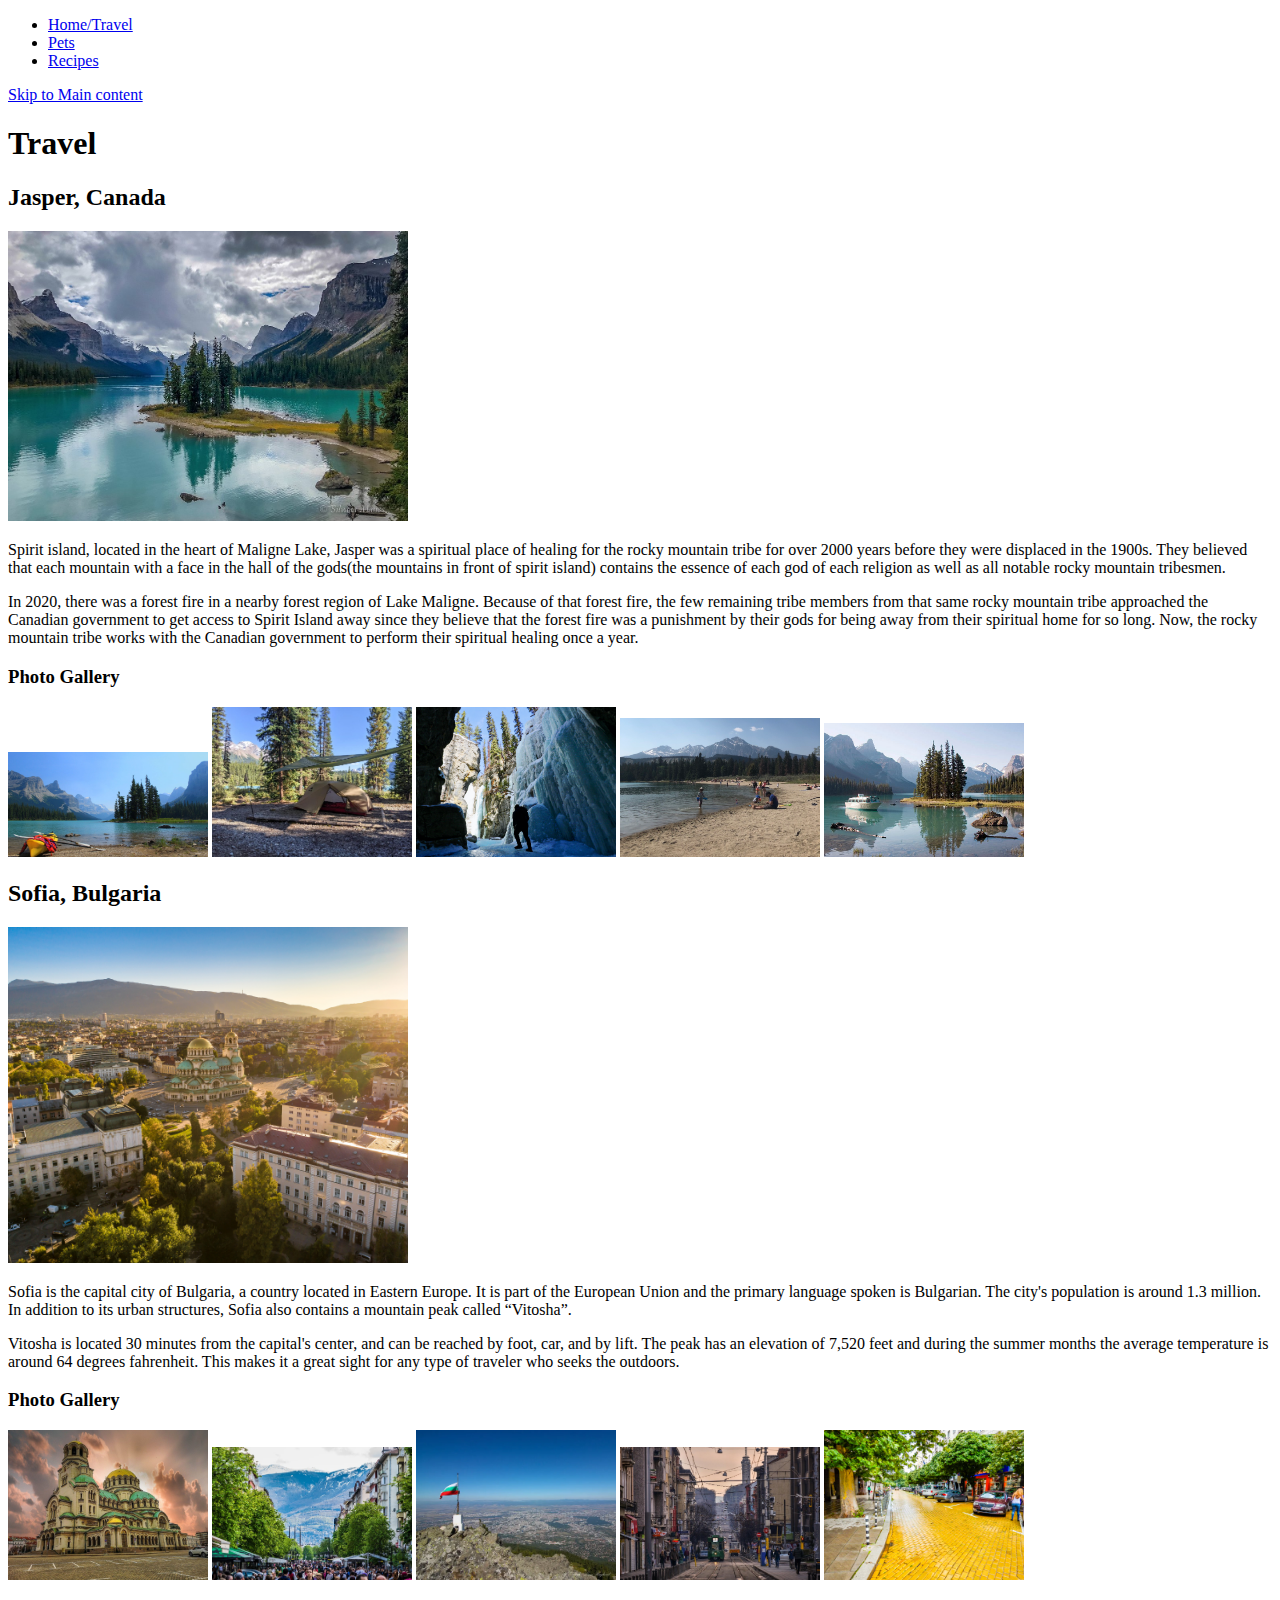
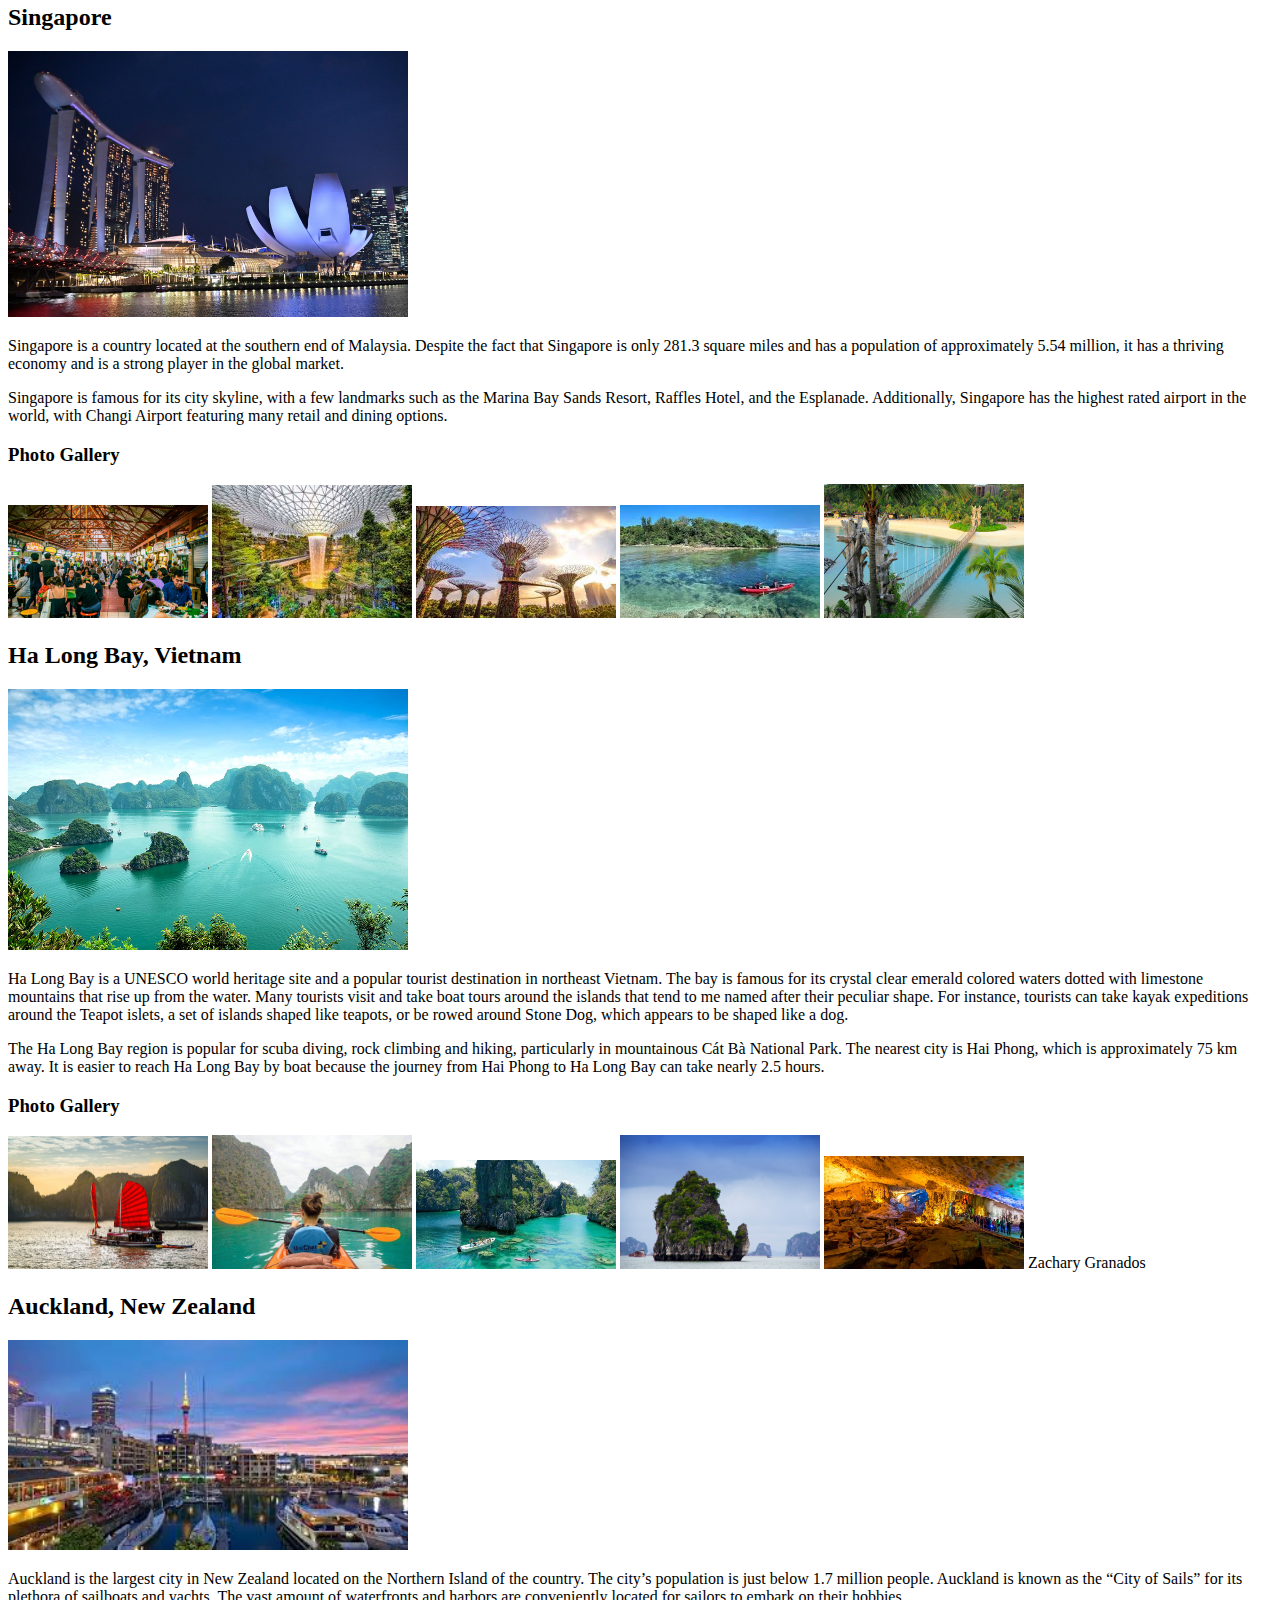
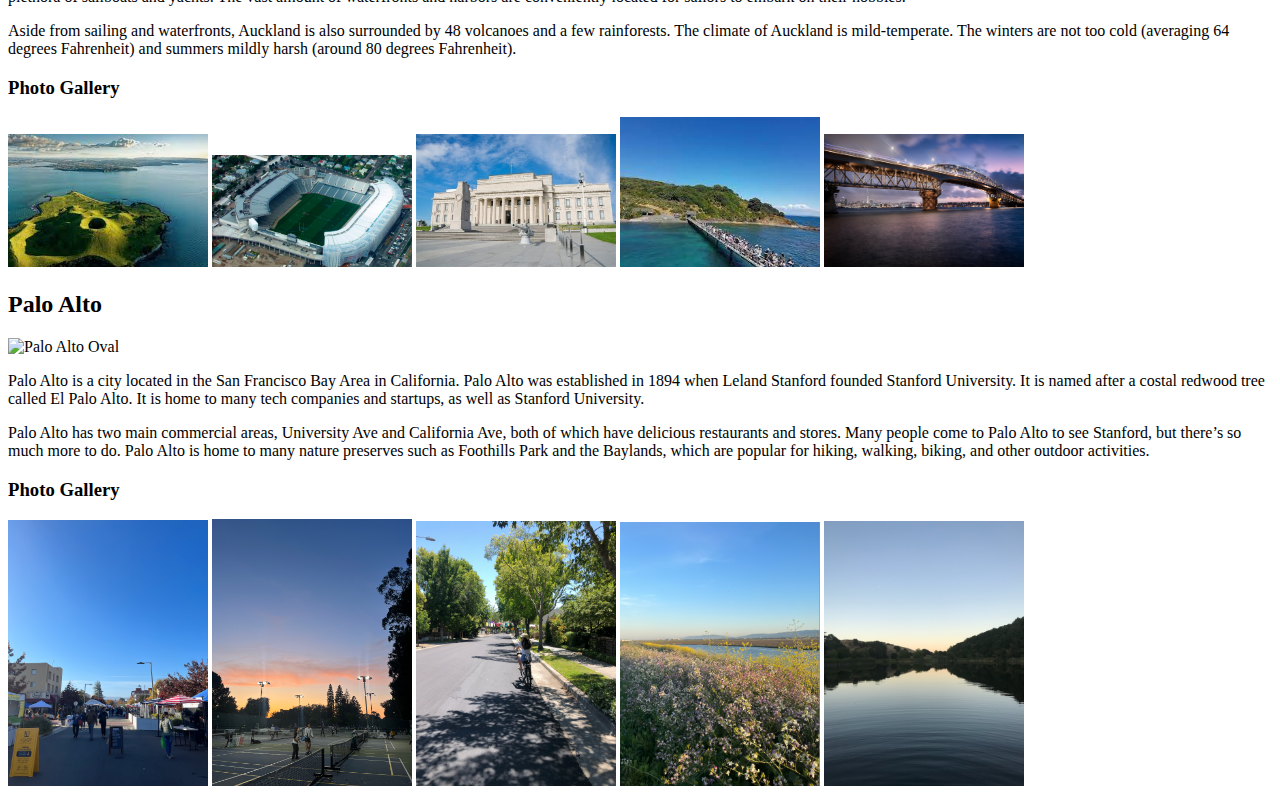
==== index.html @ e74029d7 "Add files via upload" ====
<!DOCTYPE html>
<html lang="en">
<head>
    <meta charset="UTF-8">
    <meta name="viewport" content="width=device-width, initial-scale=1.0">
    <!-- <link rel="stylesheet" href="css/reset.css"> -->
    <!-- <link rel="stylesheet" href="css/style.css"> -->
    <title>Travel</title>
</head>
<body>
    <nav>
        <ul>
            <li> <a href = "index.html"> Home/Travel </a> </li>
            <li> <a href = "pets.html"> Pets </a> </li>
            <li> <a href = "recipes.html"> Recipes </a> </li>
        </ul>
    </nav>

    <a href = "#main" id = "skip"> Skip to Main content </a>

    <header> 
        <h1> Travel </h1>
    </header>

    <main id = "main">
        <div>
            <h2>Jasper, Canada</h2>
            <img class = "thumbnail" src="images/spirit_island.jpg" alt="Island in the middle of Lake" width="400">
            <p>Spirit island, located in the heart of Maligne Lake, Jasper was a spiritual place of healing for the rocky mountain tribe for over 2000 years before they were displaced in the 1900s. They believed that each mountain with a face in the hall of the gods(the mountains in front of spirit island) contains the essence of each god of each religion as well as all notable rocky mountain tribesmen.</p>
            <p>In 2020, there was a forest fire in a nearby forest region of Lake Maligne. Because of that forest fire, the few remaining tribe members from that same rocky mountain tribe approached the Canadian government to get access to Spirit Island away since they believe that the forest fire was a punishment by their gods for being away from their spiritual home for so long. Now, the rocky mountain tribe works with the Canadian government to perform their spiritual healing once a year.</p>
            <h3>Photo Gallery</h3>
            <img src="images/spirit_island_kayaking.jpg" alt="An empty kayak off the shore of Spirit Island" width="200">
            <img src="images/lake_maligne_campsite.jpg" alt="Green tent on the shore of Lake Maligne" width="200">
            <img src="images/lake_maligne_hiking_trail.jpg" alt="Man hiking on an icy, mountainous hiking trail" width="200">
            <img src="images/lake_maligne_beach.jpg" alt="People on a beach on the shore of Lake Maligne" width="200">
            <img src="images/lake_maligne_tour.jpg" alt="Tour boat on Lake Maligne" width="200">
        <!-- Lorenzo Lupano, Mudit Johar, and Akshat Arya -->
        </div>
        
        <div>
            <h2>Sofia, Bulgaria</h2>
            <img class = "thumbnail" src="images/Sofia_Bulgaria.png" alt="Sofia, Bulgaria" width="400">
            <p>Sofia is the capital city of Bulgaria, a country located in Eastern Europe. It is part of the European Union and the primary language spoken is Bulgarian. The city's population is around 1.3 million. In addition to its urban structures, Sofia also contains a mountain peak called “Vitosha”. </p>
            <p>Vitosha is located 30 minutes from the capital's center, and can be reached by foot, car, and by lift. The peak has an elevation of 7,520 feet and during the summer months the average temperature is around 64 degrees fahrenheit. This makes it a great sight for any type of traveler who seeks the outdoors.</p>
            <h3>Photo Gallery</h3>
            <img src="images/sofia_cathedral.jpeg" alt="A picture of a cathedral with a sunset in the background." width="200">
            <img src="images/sofia_center.jpeg" alt="A picture of a crowded street with a mountain range in the background" width="200">
            <img src="images/sofia_peak.jpeg" alt="A view of a city from the peak of a mountain during daytime." width="200">
            <img src="images/sofia_street.jpeg" alt="A narrow street during sunset with locals walking and a public tram." width="200">
            <img src="images/sofia_brickroad.jpeg" alt="A city street with yellow bricks and some locals walking." width="200">
        <!--Alyna Petrov-->
        </div>
        
        <div>
            <h2>Singapore</h2>
            <img class = "thumbnail" src="images/singapore.jpeg" alt="Singapore skyline" width="400">
            <p>Singapore is a country located at the southern end of Malaysia. Despite the fact that Singapore is only 281.3 square miles and has a population of approximately 5.54 million, it has a thriving economy and is a strong player in the global market.</p>
            <p>Singapore is famous for its city skyline, with a few landmarks such as the Marina Bay Sands Resort, Raffles Hotel, and the Esplanade. Additionally, Singapore has the highest rated airport in the world, with Changi Airport featuring many retail and dining options.</p>
            <h3>Photo Gallery</h3>
            <img src="images/singapore_hawker.png" alt="Hawker food centres in Singapore" width="200">
            <img src="images/singapore_changi.jpg" alt="Changi Airport water feature" width="200">
            <img src="images/singapore_gbtb.jpeg" alt="Gardens by the bay supertrees" width="200">
            <img src="images/singapore_mangrove.jpg" alt="Kayaking among mangroves on Pulau Ubin island" width="200">
            <img src="images/singapore_sentosa.jpg" alt="Sandy beaches on Sentosa Island" width="200">
        <!--Lily Gong and Alexandra Tan-->
        </div>
        
        <div>
            <h2>Ha Long Bay, Vietnam</h2>
            <img class = "thumbnail" src="images/Halong_Bay.jpeg" alt="Boats in Ha Long Bay" width="400">
            <p>Ha Long Bay is a UNESCO world heritage site and a popular tourist destination in northeast Vietnam. The bay is famous for its crystal clear emerald colored waters dotted with limestone mountains that rise up from the water. Many tourists visit and take boat tours around the islands that tend to me named after their peculiar shape. For instance, tourists can take kayak expeditions around the Teapot islets, a set of islands shaped like teapots, or be rowed around Stone Dog, which appears to be shaped like a dog.</p>
            <p>The Ha Long Bay region is popular for scuba diving, rock climbing and hiking, particularly in mountainous Cát Bà National Park. The nearest city is Hai Phong, which is approximately 75 km away. It is easier to reach Ha Long Bay by boat because the journey from Hai Phong to Ha Long Bay can take nearly 2.5 hours.</p>
            <h3>Photo Gallery</h3>
            <img src="images/Halong_Boat.jpeg" alt="Red Boat sailing on the Ha Long Bay with islands in background" width="200">
            <img src="images/Halong_kayak.jpeg" alt="A girl kayaking towards an island in Ha Long Bay" width="200">
            <img src="images/Halong_Scuba.jpeg" alt="Group of scuba divers heading out to dive sit, one solo kayaker" width="200">
            <img src="images/Halong_teapot.jpeg" alt="Island that roughly appears to be a teapot" width="200">
            <img src="images/Halong_cave.jpeg" alt="People moving through a cave with colorful lighting on right hand side" width="200">
        Zachary Granados
        </div>
        
        <div>
            <h2>Auckland, New Zealand</h2>
            <img class = "thumbnail" src="images/Auckland_Primary_Image.jpg" alt="Auckland harbor and skyline" width="400">
            <p>Auckland is the largest city in New Zealand located on the Northern Island of the country. The city’s population is just below 1.7 million people. Auckland is known as the “City of Sails” for its plethora of sailboats and yachts. The vast amount of waterfronts and harbors are conveniently located for sailors to embark on their hobbies.</p>
            <p>Aside from sailing and waterfronts, Auckland is also surrounded by 48 volcanoes and a few rainforests. The climate of Auckland is mild-temperate. The winters are not too cold (averaging 64 degrees Fahrenheit) and summers mildly harsh (around 80 degrees Fahrenheit).</p>
            <h3>Photo Gallery</h3>
            <img src="images/Auckland_Volcano.jpg" alt="One of the many ancestral volcanic fields in Auckland surrounded by water" width="200">
            <img src="images/Auckland_Eden_Park.jpg" alt="Bird's eye view of Eden Park before a rugby game" width="200">
            <img src="images/Auckland_Museum.jpg" alt="An image of the famous War Memorial Museum in Auckland during daytime" width="200">
            <img src="images/Auckland_Tiritiri.jpg" alt="Tourists on a bridge leaving the Island during the daytime and going back to the ferry." width="200">
            <img src="images/Auckland_Harbour_Bridge.jpg" alt="Auckland Harbour Bridge shining with lights, with the city and Sky Tower in the background" width="200">
        <!--Satyak Khare-->
        </div>

        <div>
            <h2>Palo Alto</h2>
            <img class = "thumbnail" src="images/paloalto_oval.jpg" alt="Palo Alto Oval" width="400">
            <p>Palo Alto is a city located in the San Francisco Bay Area in California. Palo Alto was established in 1894 when Leland Stanford founded Stanford University. It is named after a costal redwood tree called El Palo Alto. It is home to many tech companies and startups, as well as Stanford University.</p>
            <p>Palo Alto has two main commercial areas, University Ave and California Ave, both of which have delicious restaurants and stores. Many people come to Palo Alto to see Stanford, but there’s so much more to do. Palo Alto is home to many nature preserves such as Foothills Park and the Baylands, which are popular for hiking, walking, biking, and other outdoor activities.</p>
            <h3>Photo Gallery</h3>
            <img src="images/paloalto_market.jpg" alt="The Sunday farmers market on California Ave" width="200">
            <img src="images/paloalto_pickleball.JPG" alt="Pickleball courts at Mitchell Park" width="200">
            <img src="images/paloalto_bike.jpg" alt="Girl biking on a street" width="200">
            <img src="images/paloalto_baylands.jpg" alt="Flowers at Baylands Nature Preserve" width="200">
            <img src="images/paloalto_foothills.jpg" alt="Lake at Foothills Park" width="200">
        <!--Agnes Mar-->
        </div>
    </main>
</body>
</html>
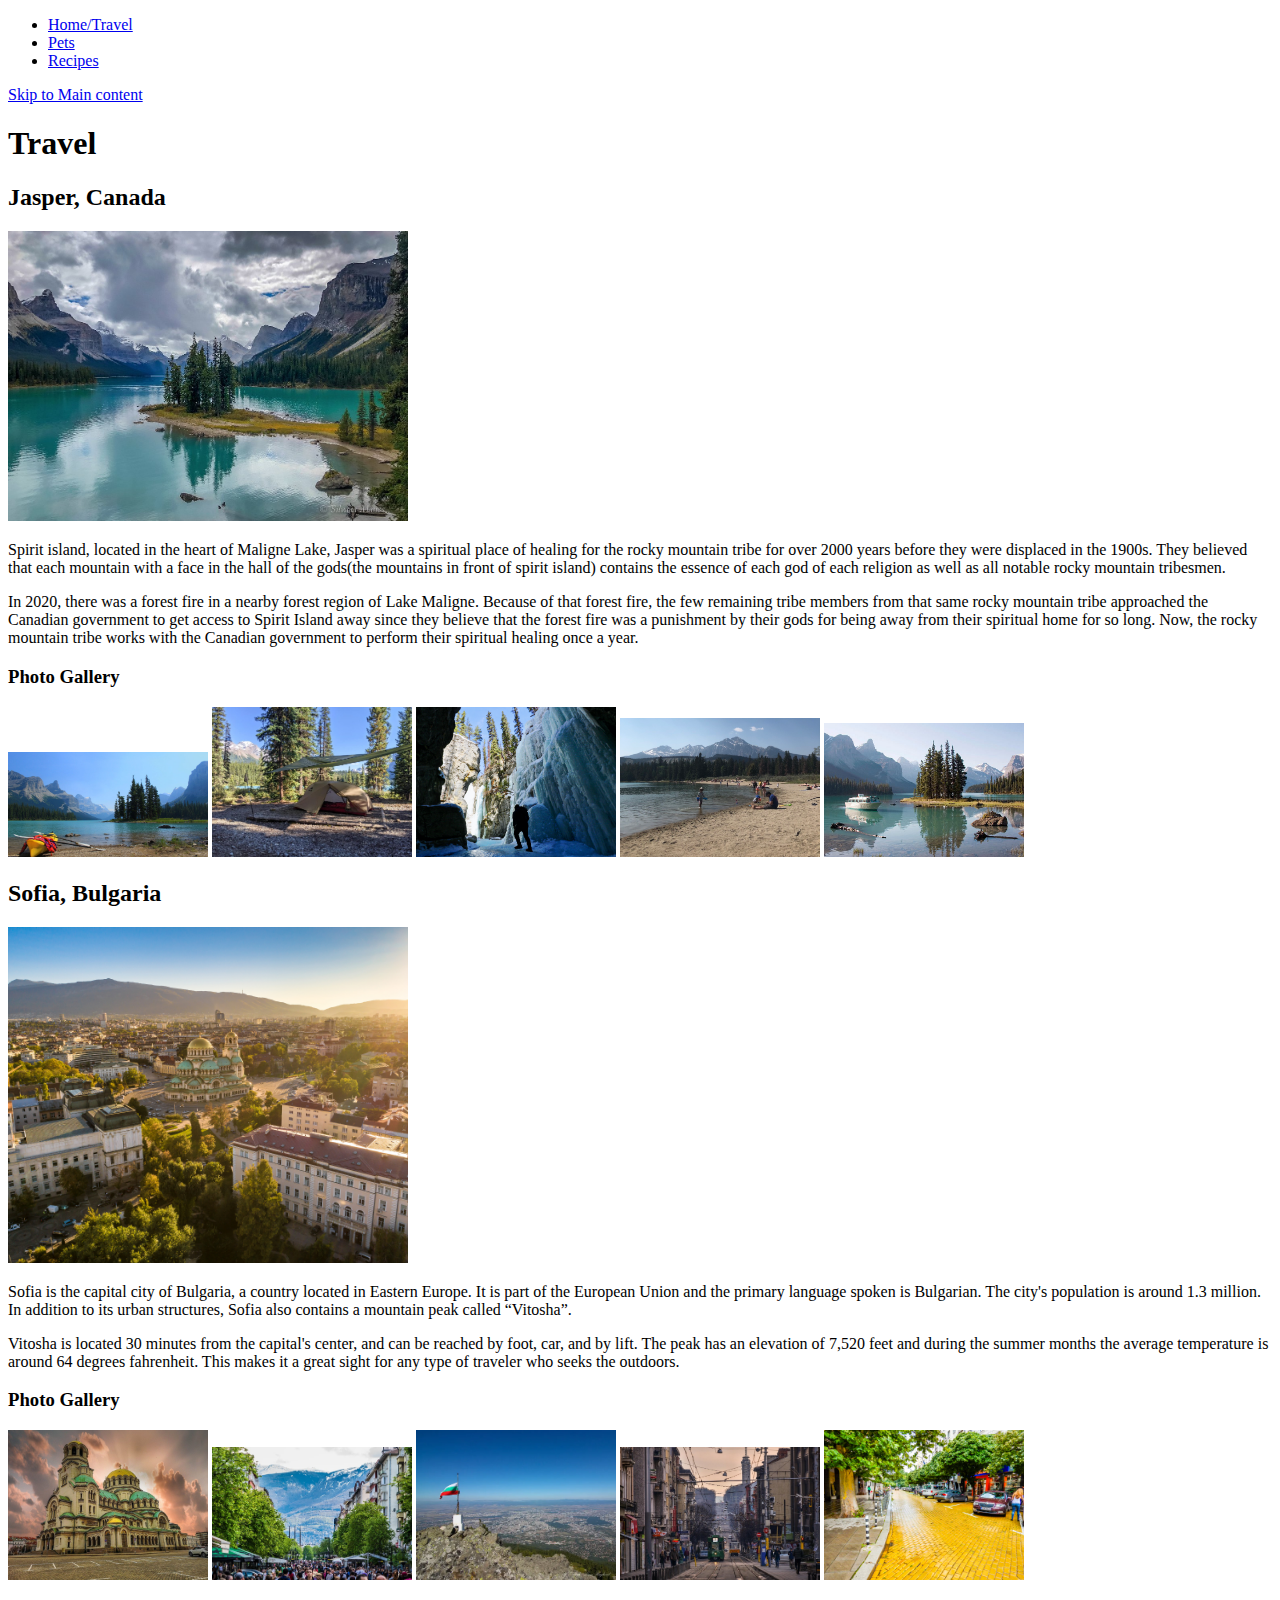
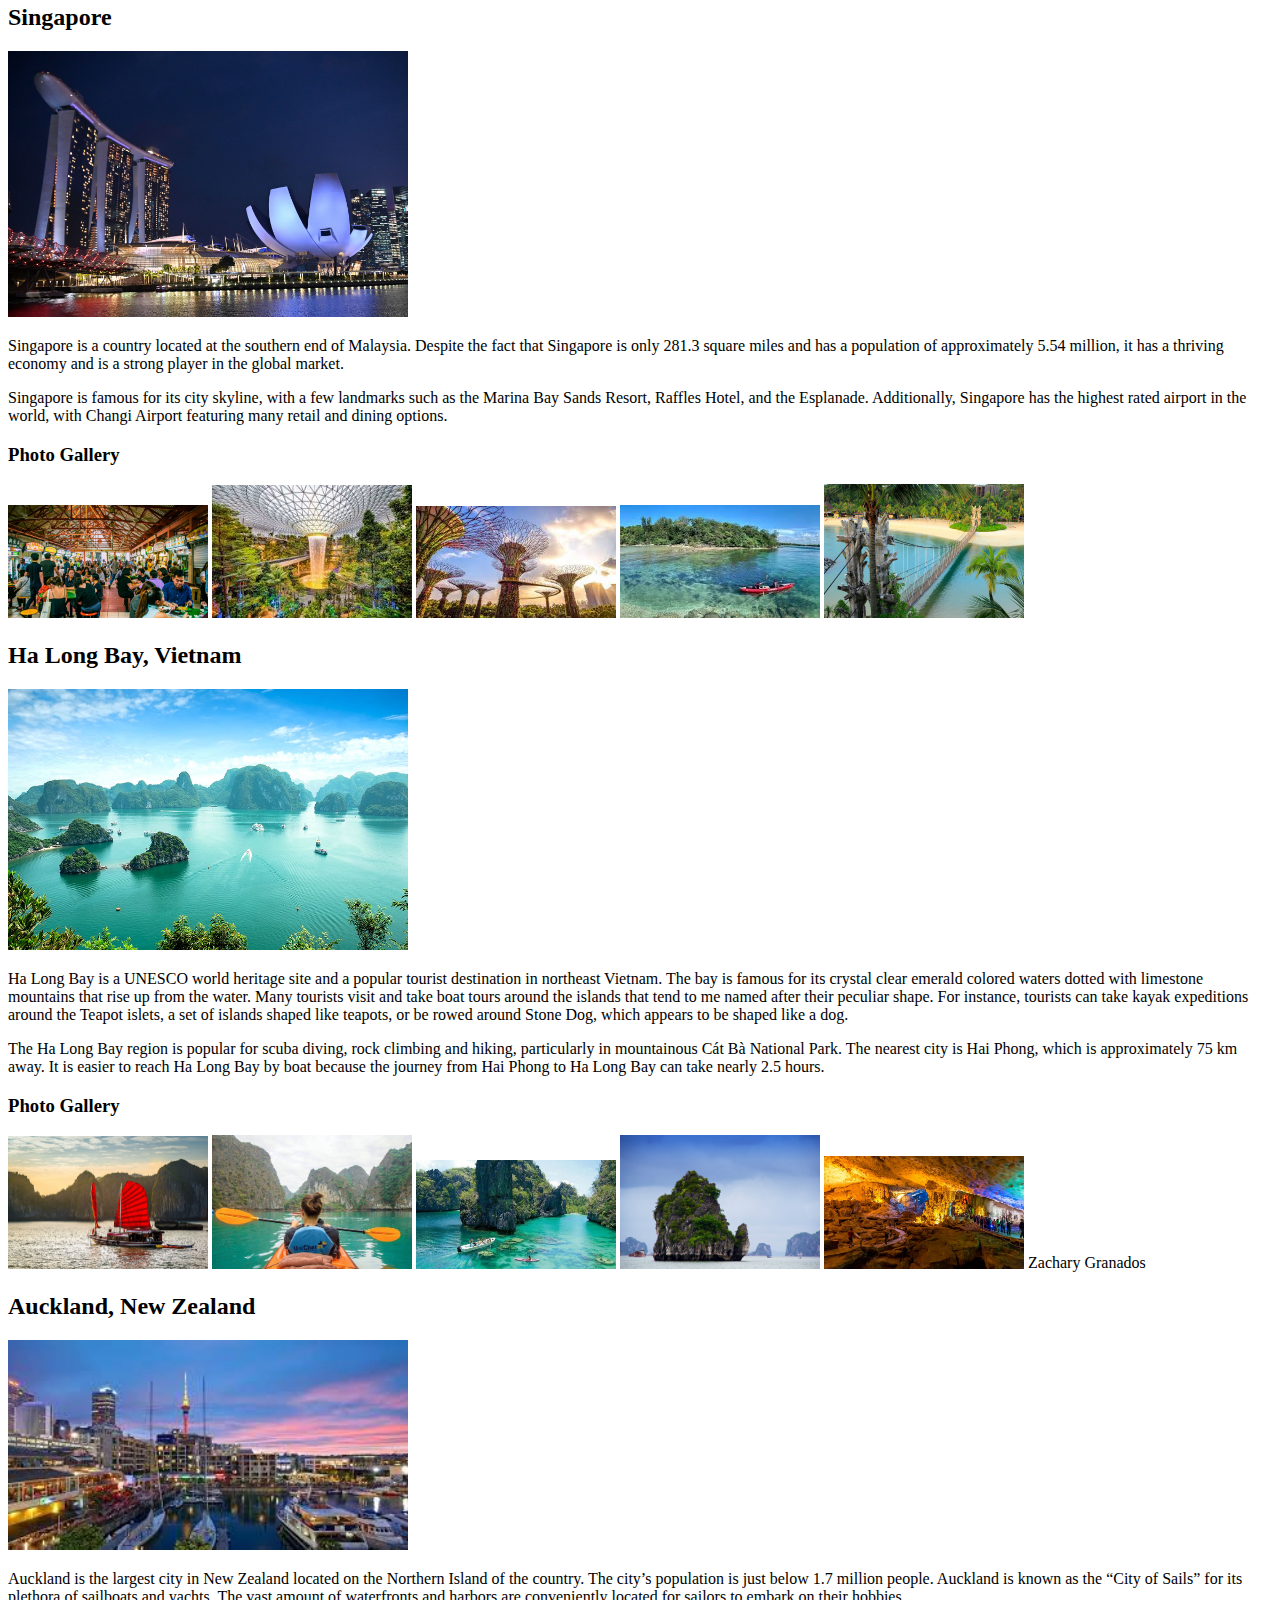
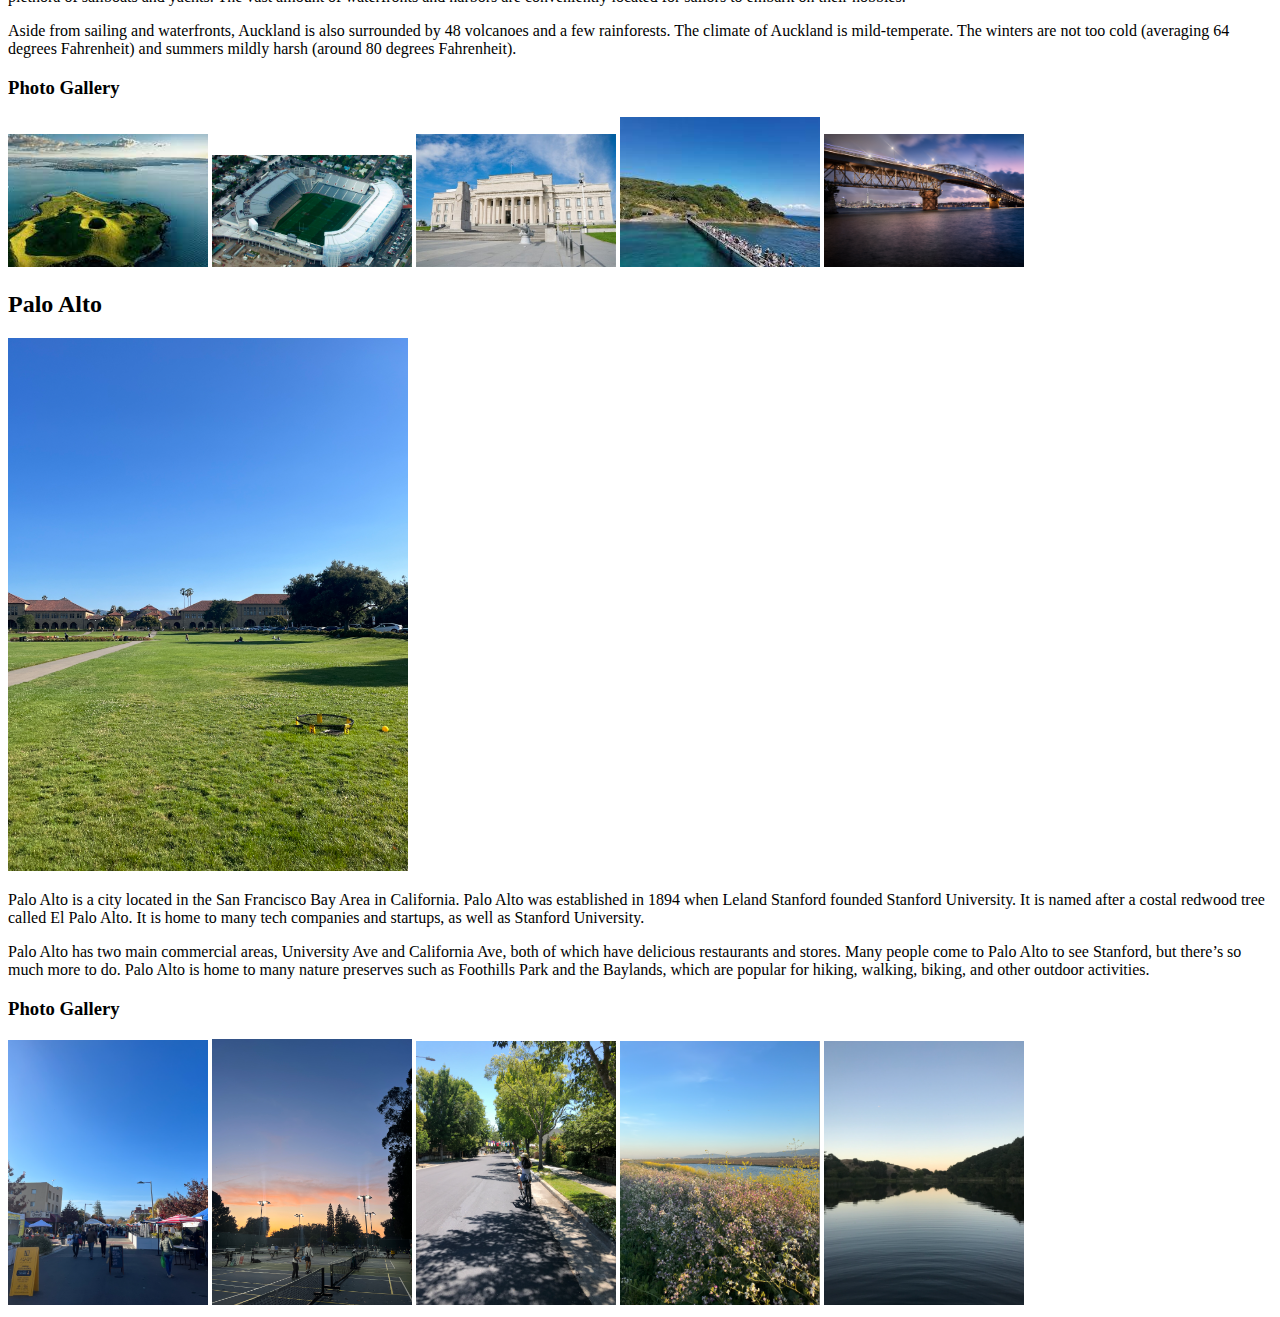
==== commit 978f44d7: "Add files via upload" ====
--- a/index.html
+++ b/index.html
@@ -95,7 +95,7 @@
 
         <div>
             <h2>Palo Alto</h2>
-            <img class = "thumbnail" src="images/paloalto_oval.jpg" alt="Palo Alto Oval" width="400">
+            <img class = "thumbnail" src="images/paloalto_oval.JPG" alt="Palo Alto Oval" width="400">
             <p>Palo Alto is a city located in the San Francisco Bay Area in California. Palo Alto was established in 1894 when Leland Stanford founded Stanford University. It is named after a costal redwood tree called El Palo Alto. It is home to many tech companies and startups, as well as Stanford University.</p>
             <p>Palo Alto has two main commercial areas, University Ave and California Ave, both of which have delicious restaurants and stores. Many people come to Palo Alto to see Stanford, but there’s so much more to do. Palo Alto is home to many nature preserves such as Foothills Park and the Baylands, which are popular for hiking, walking, biking, and other outdoor activities.</p>
             <h3>Photo Gallery</h3>
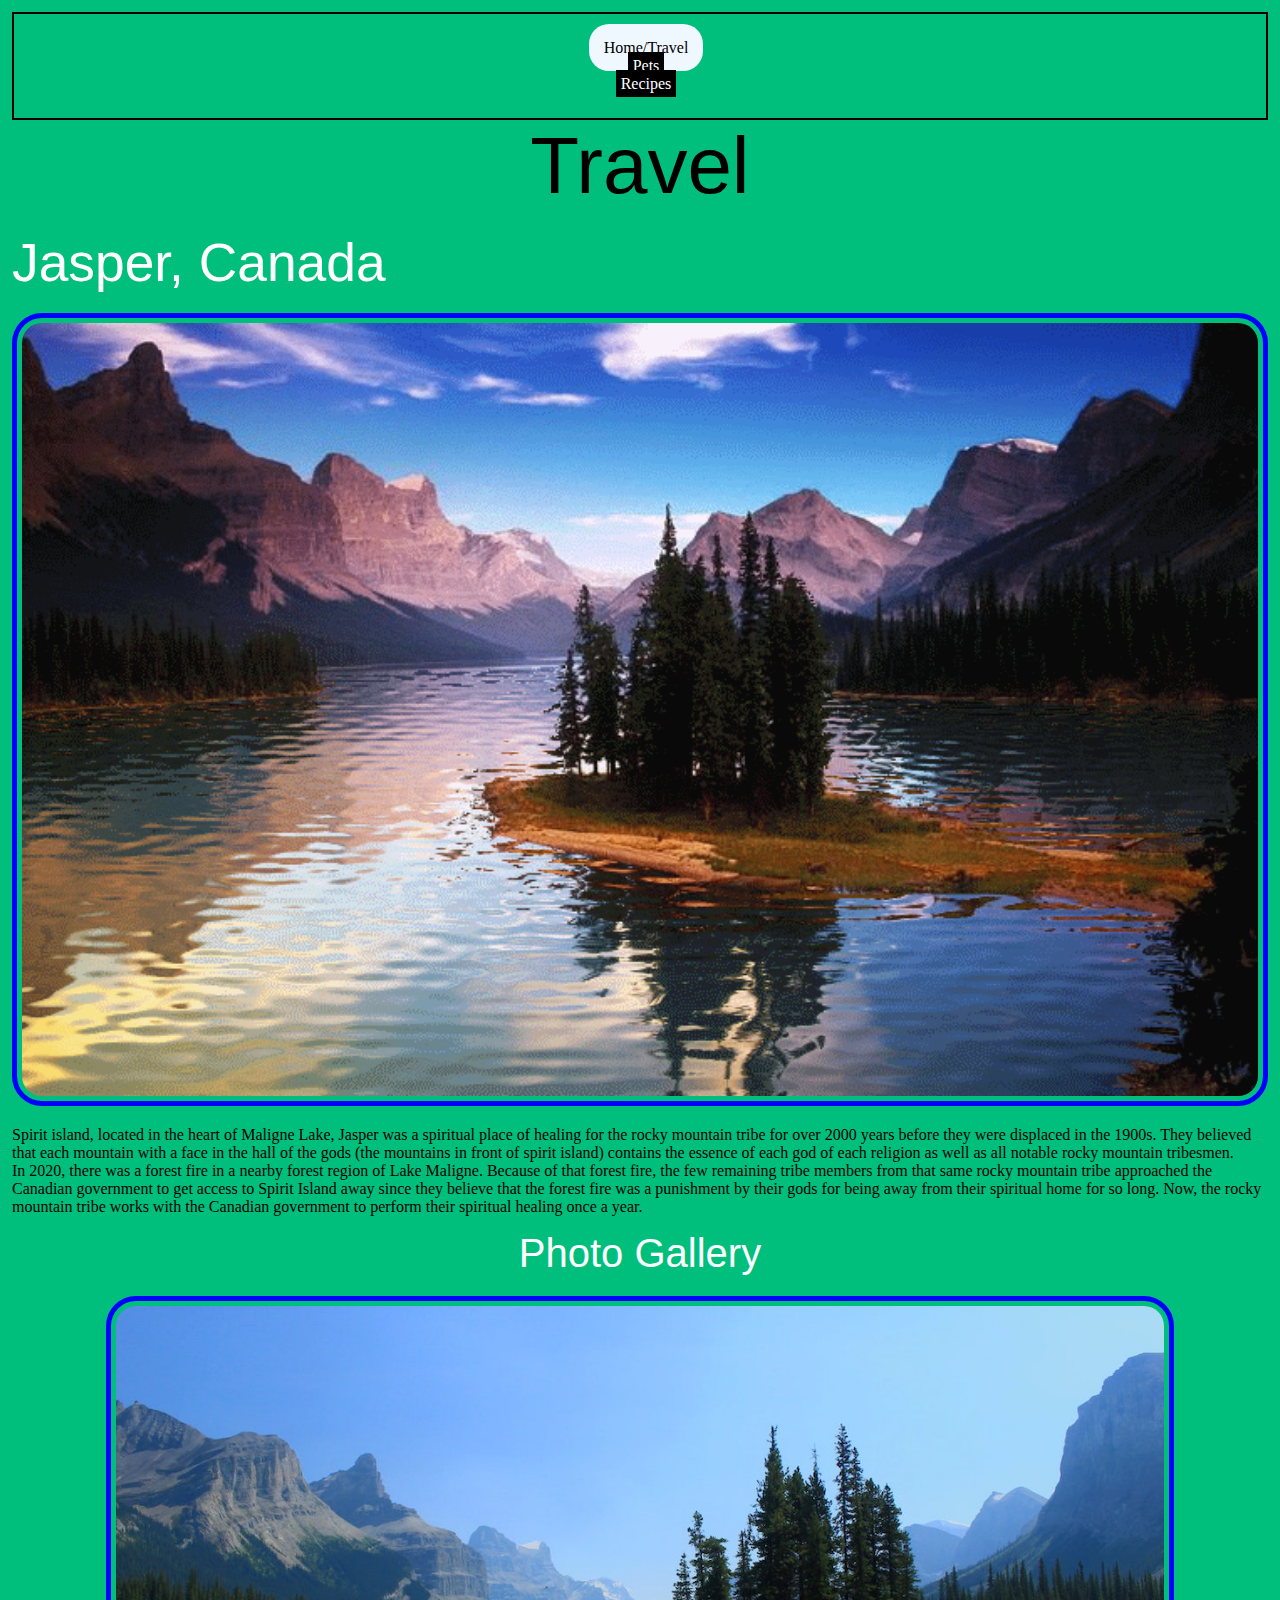
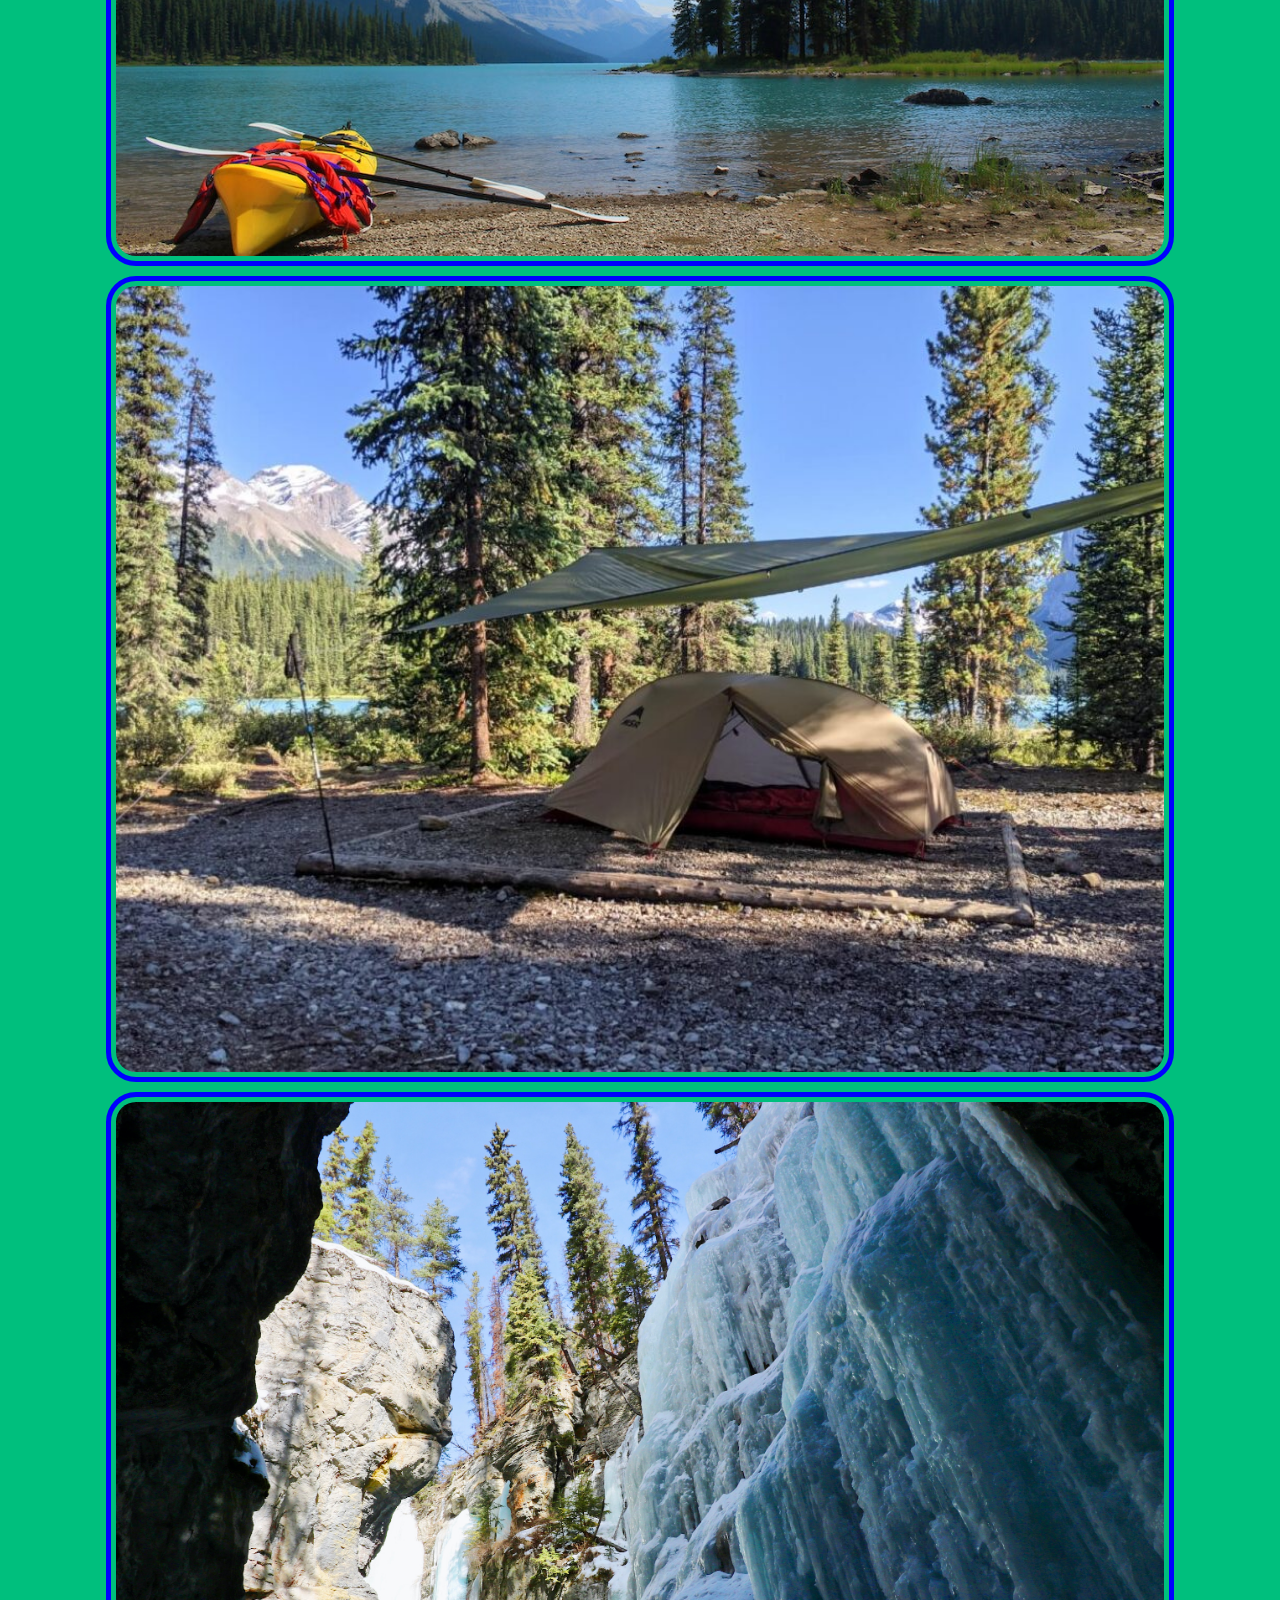
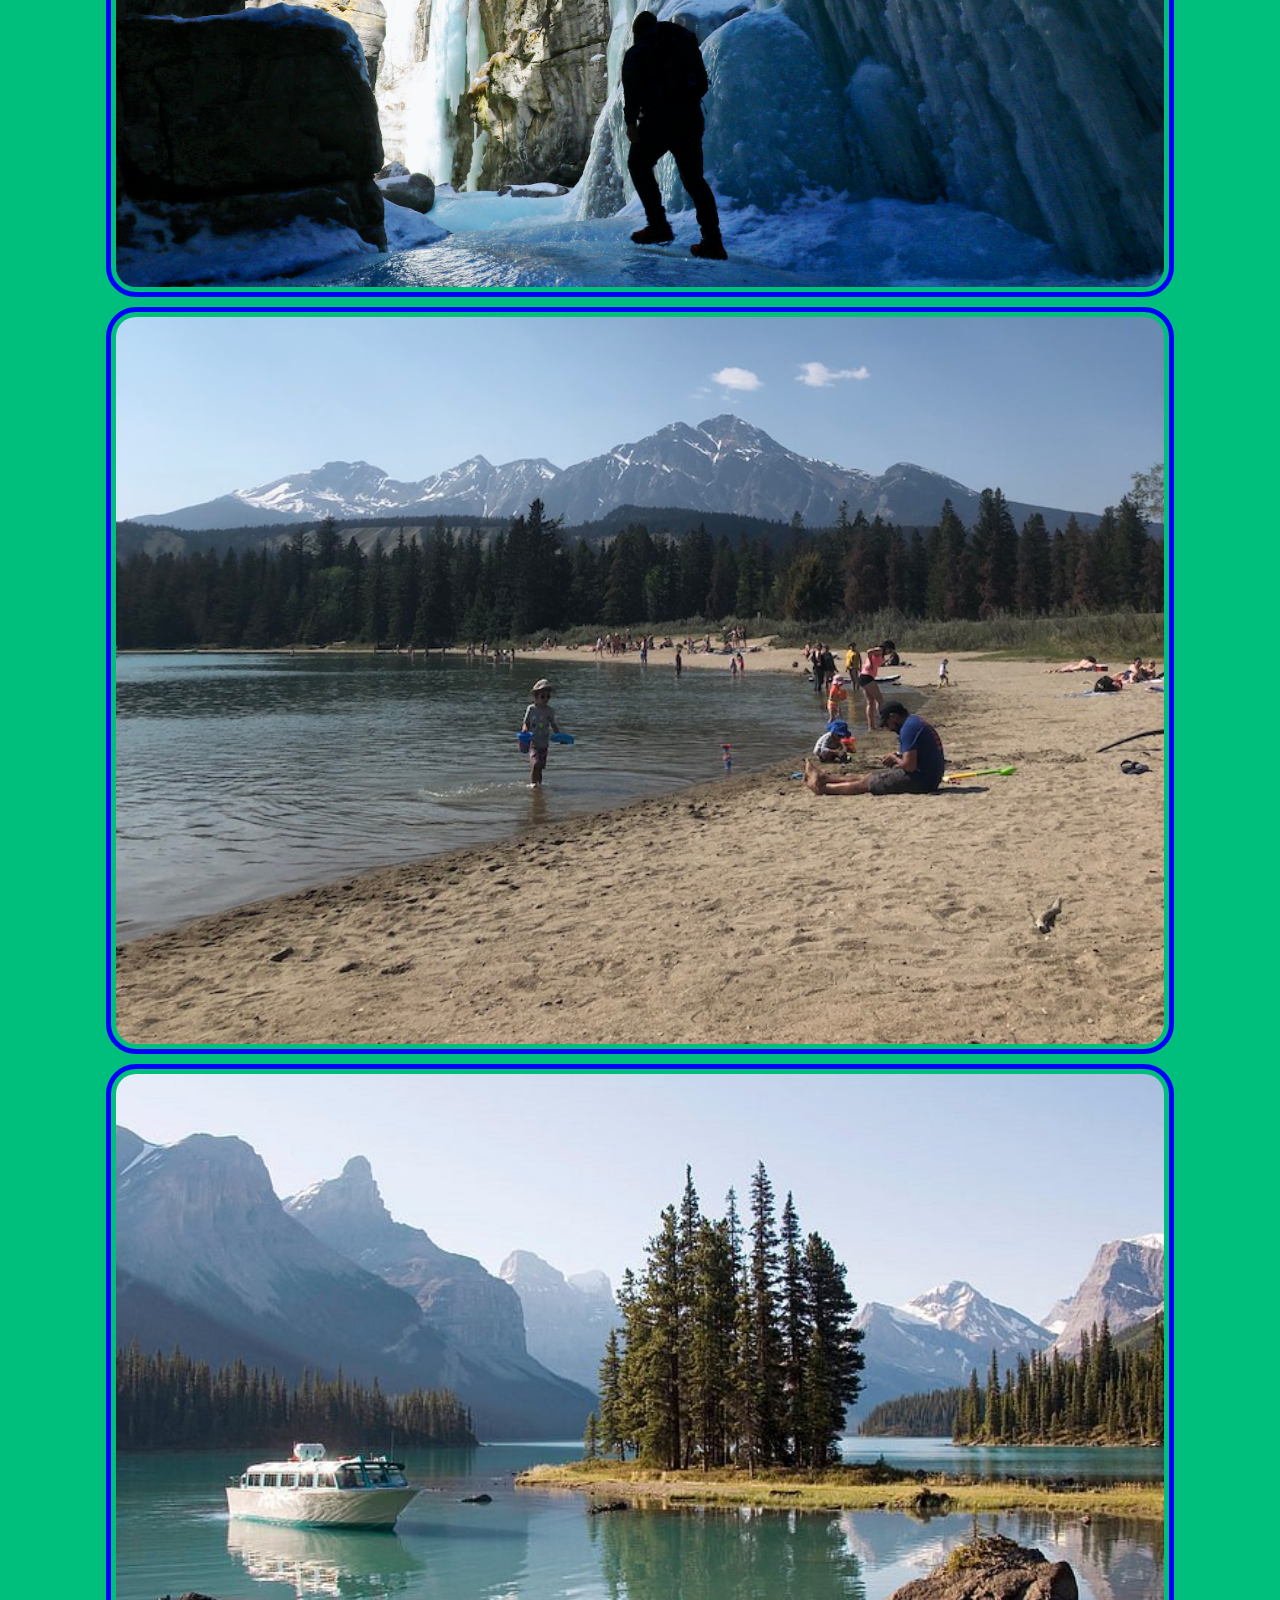
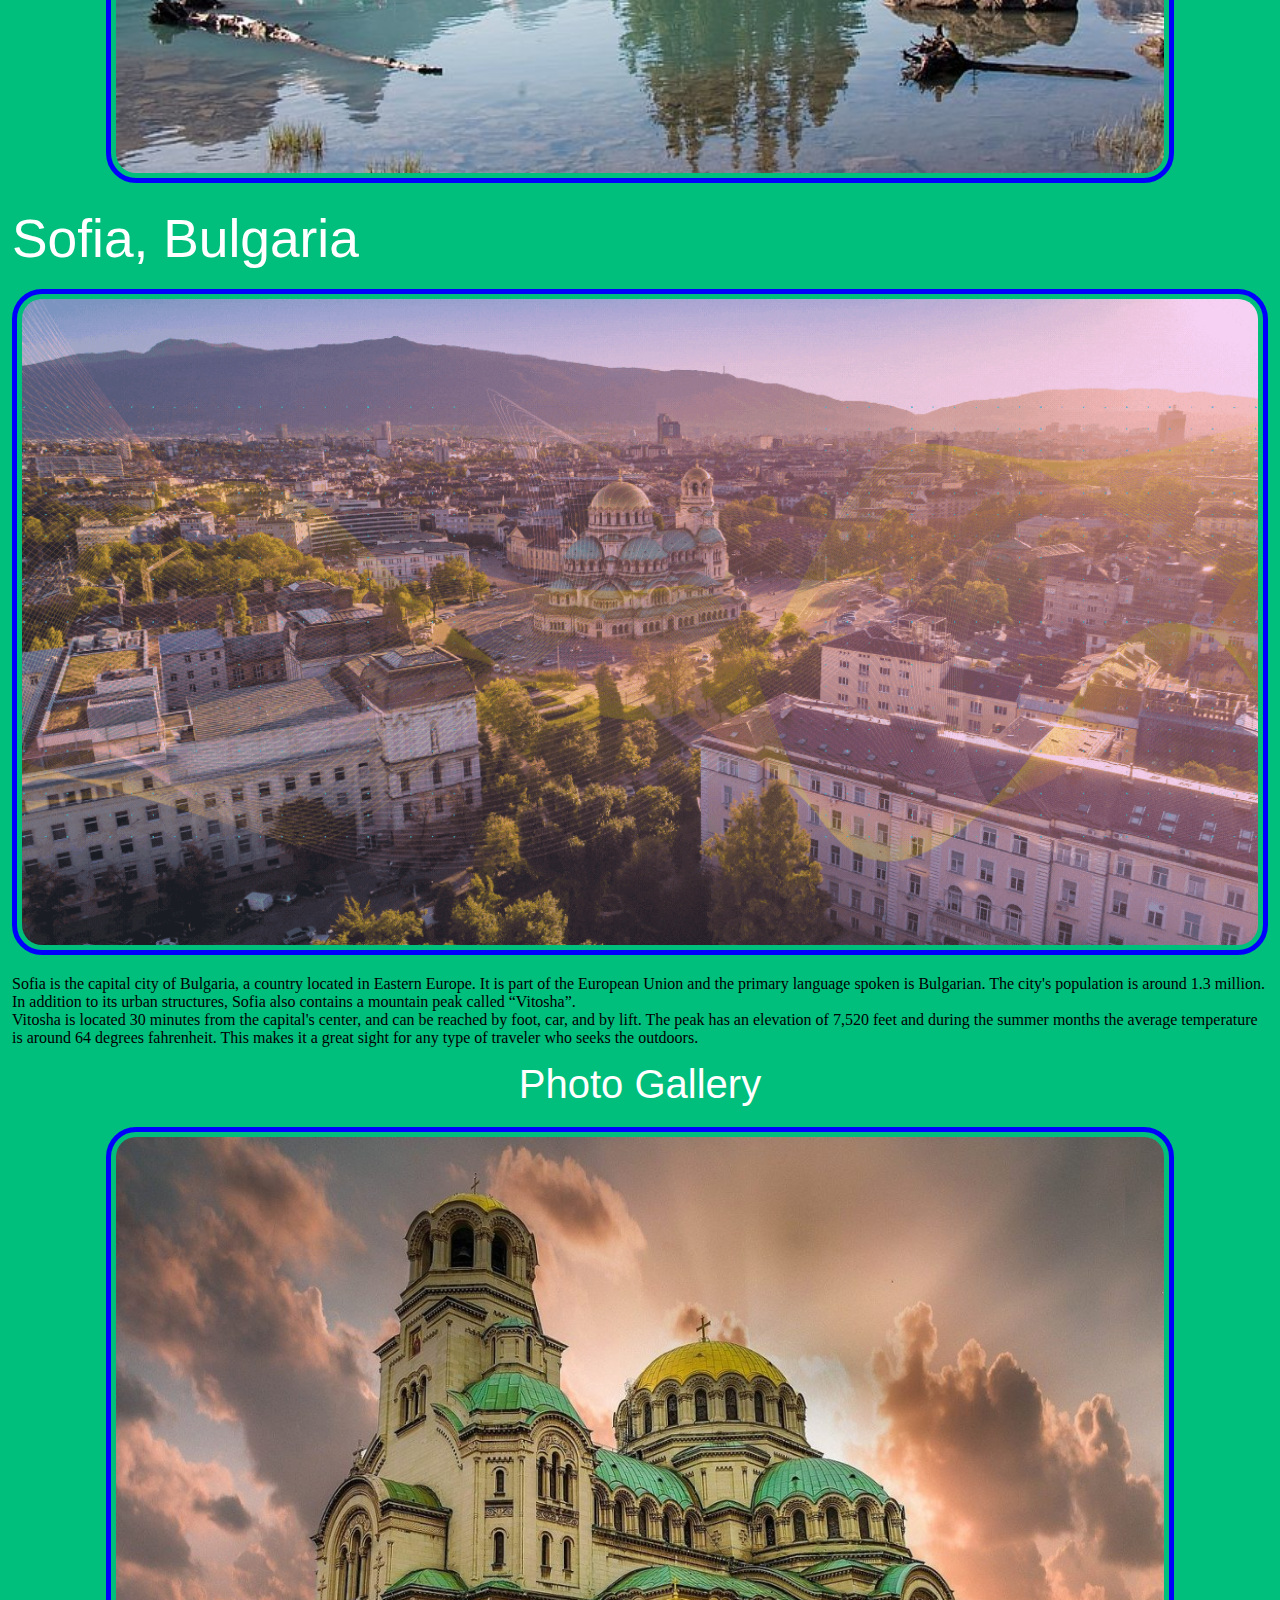
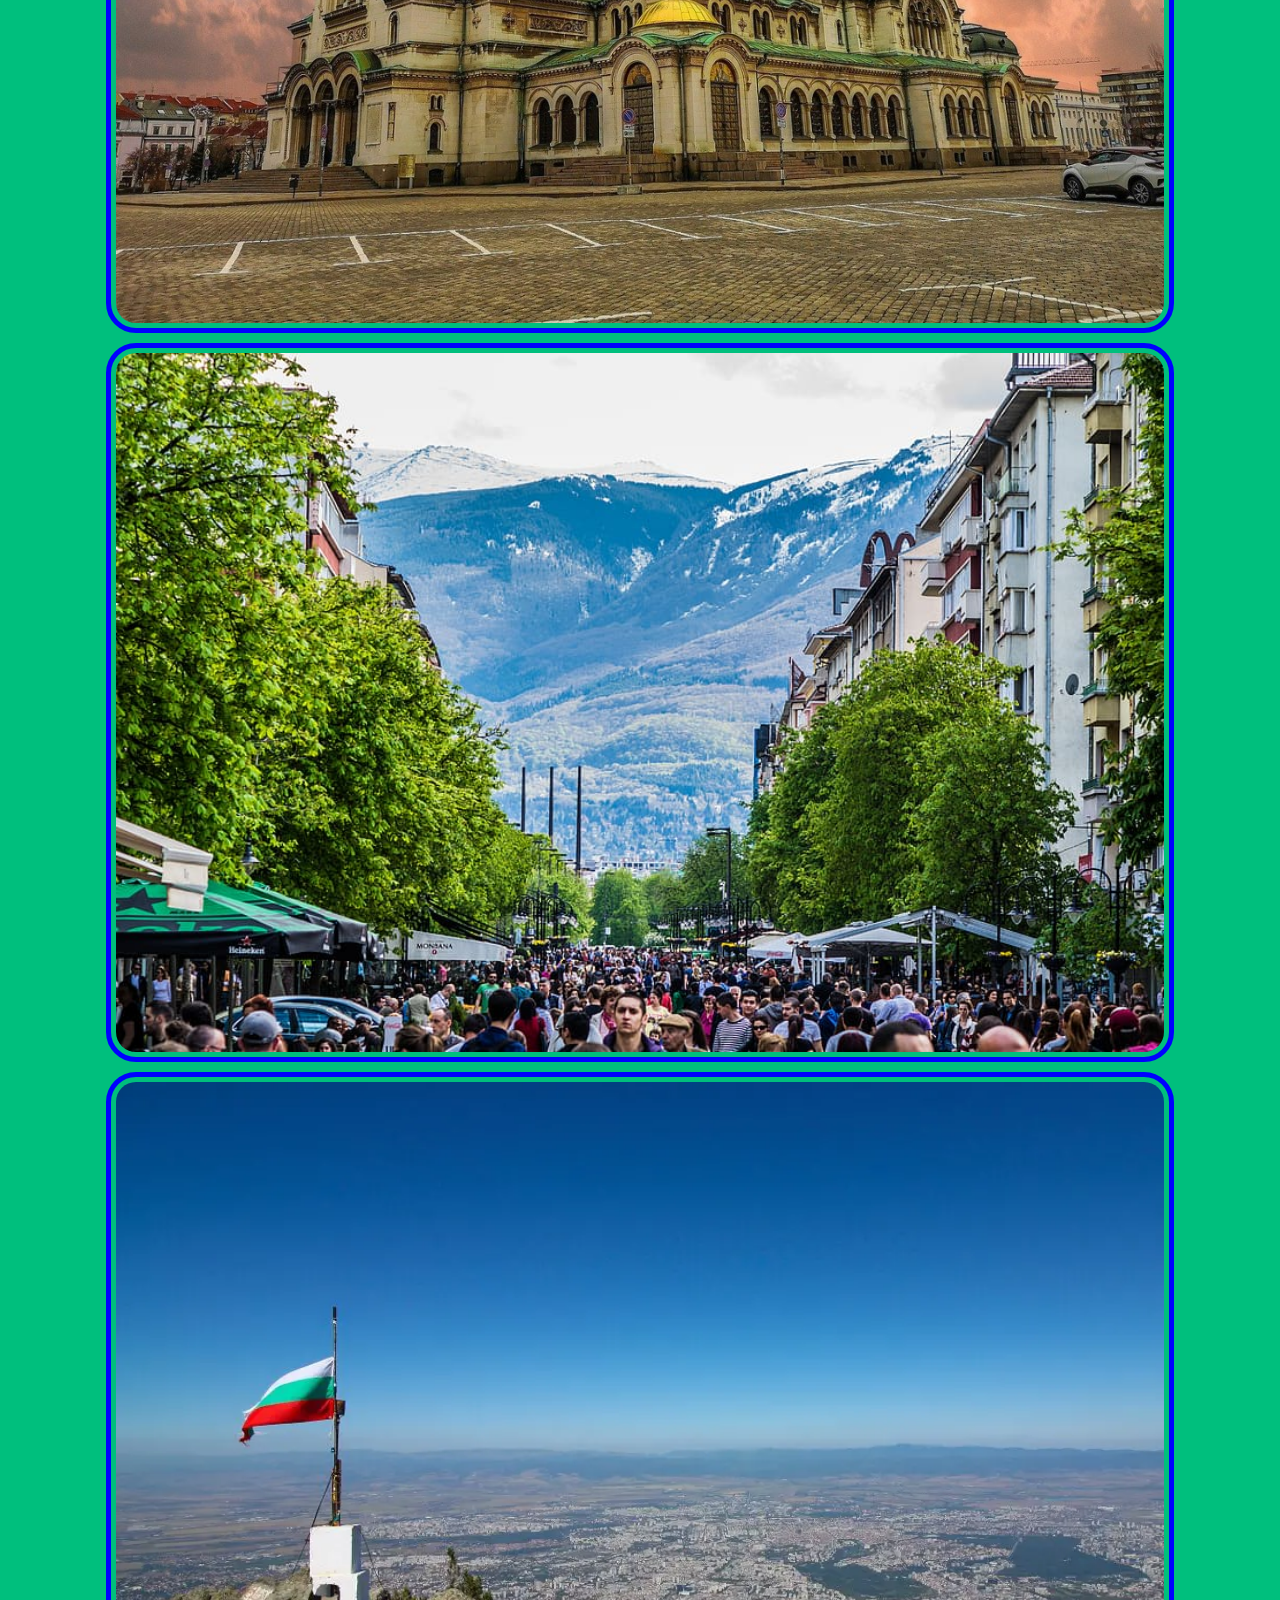
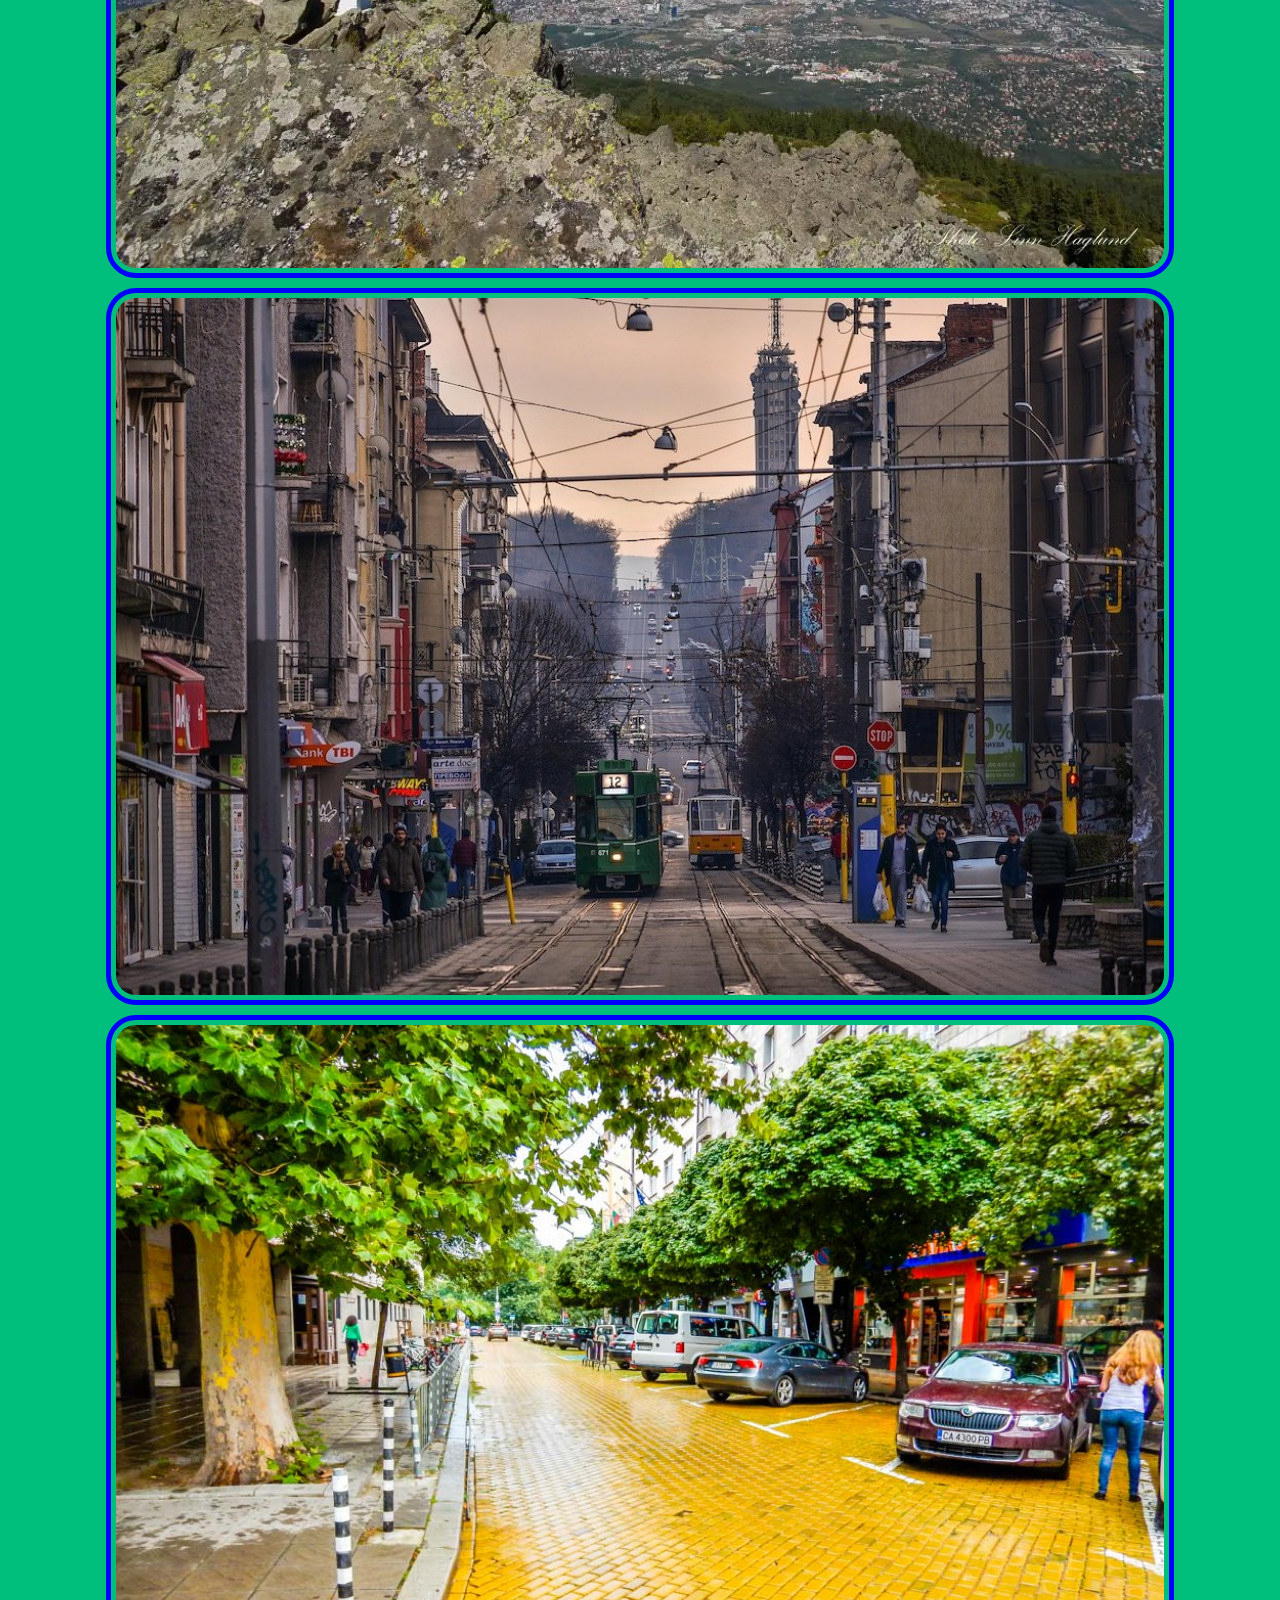
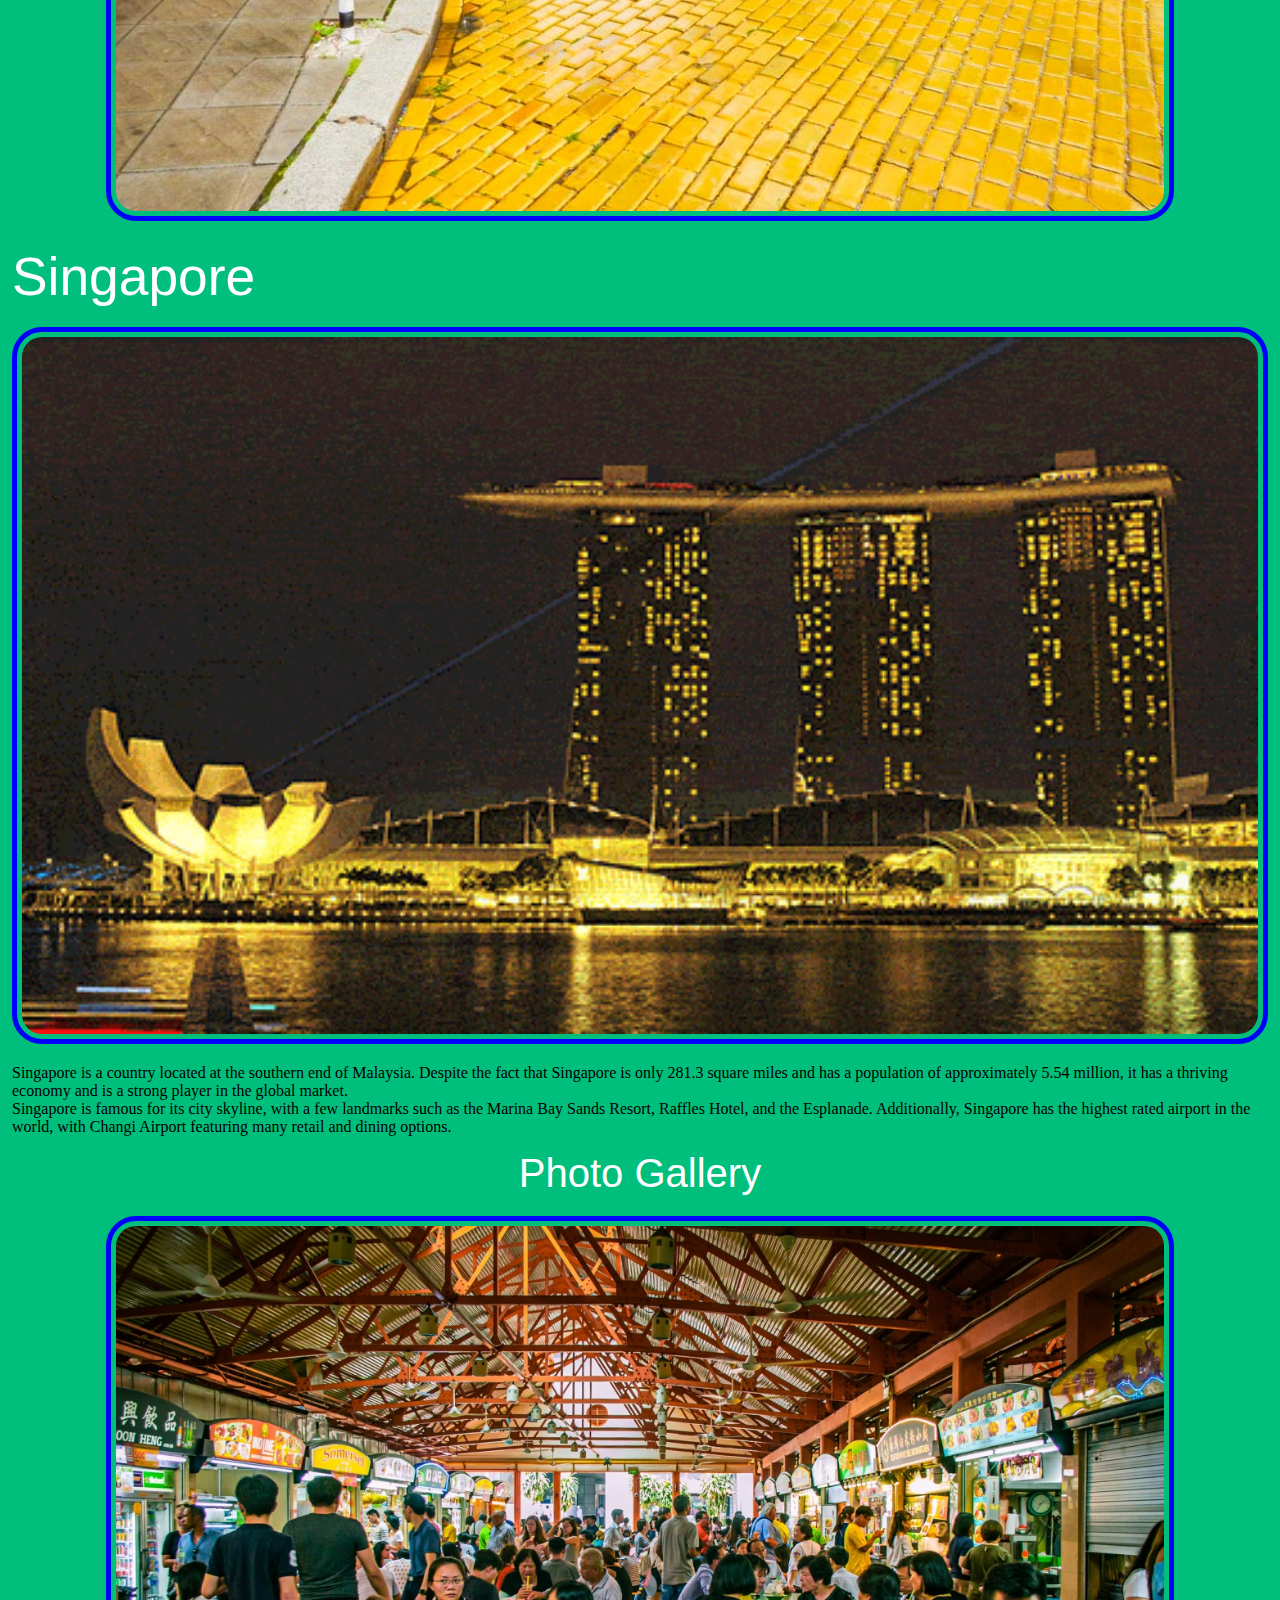
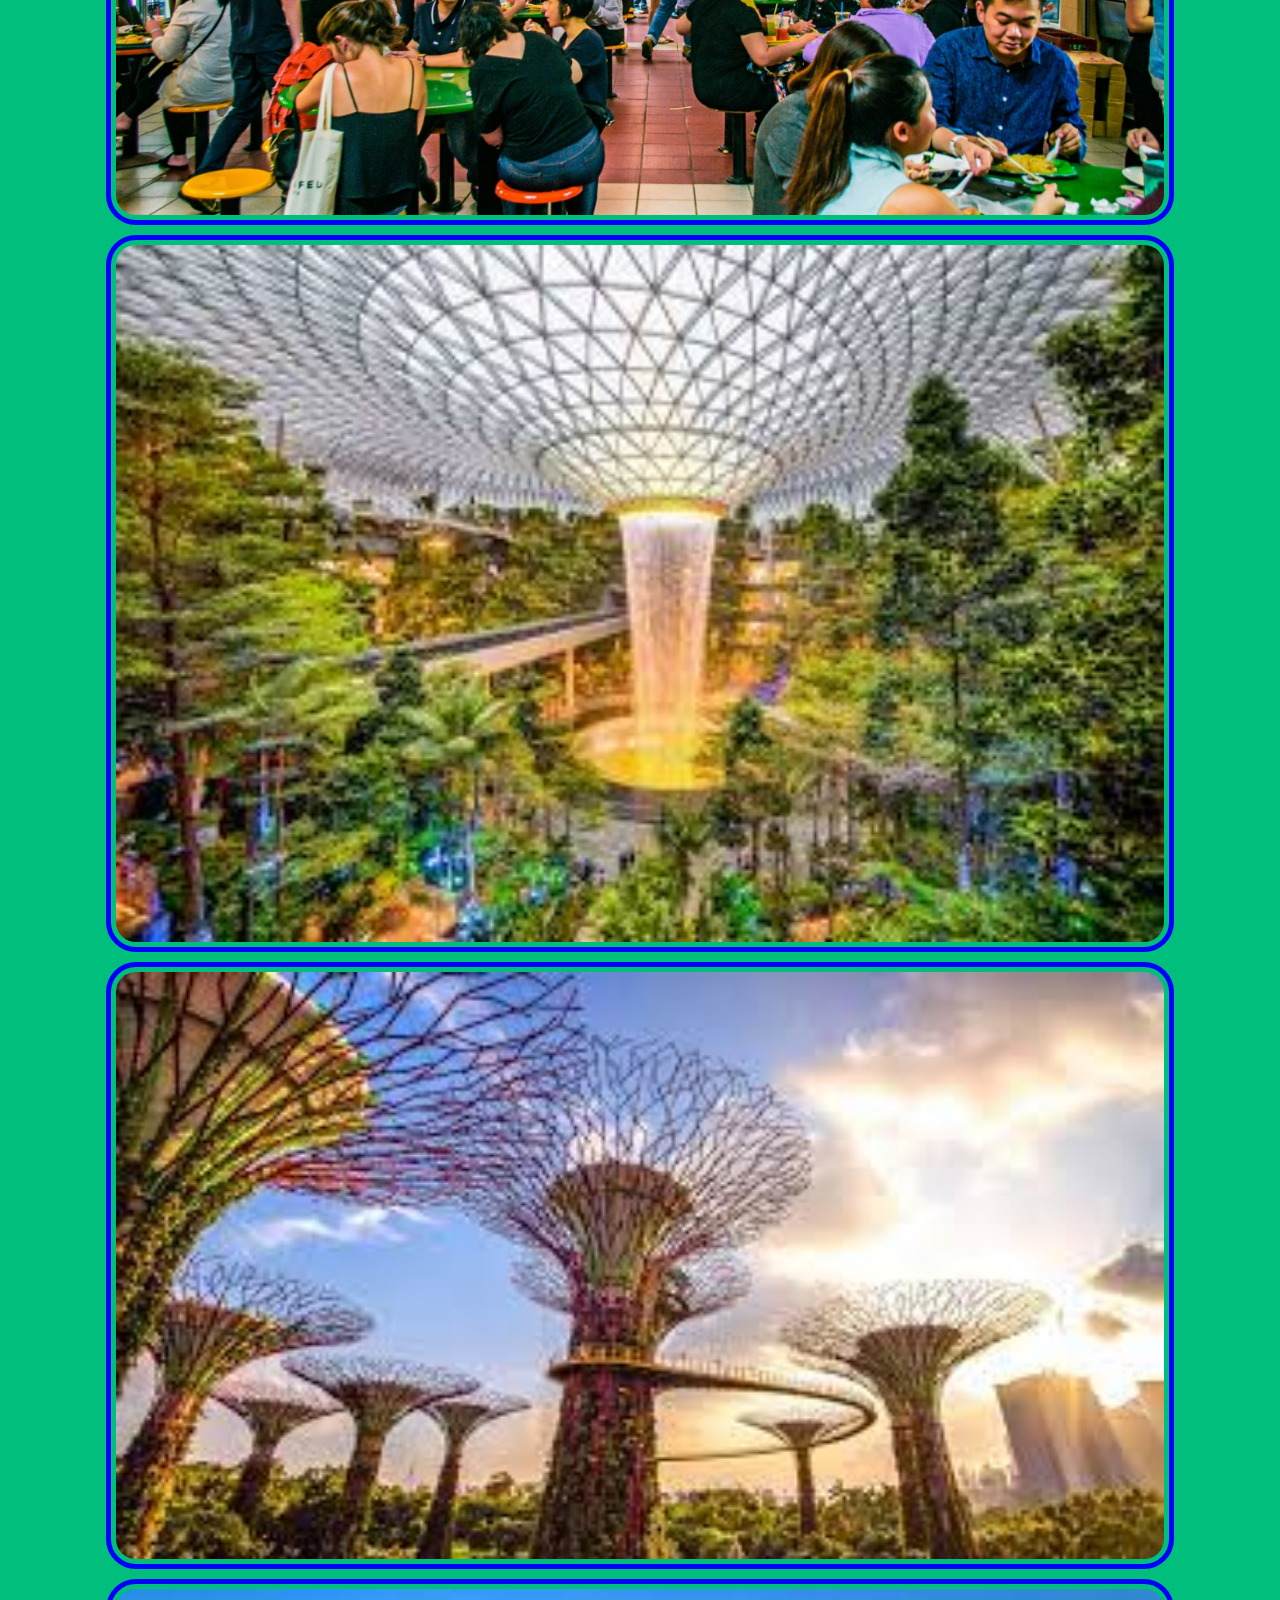
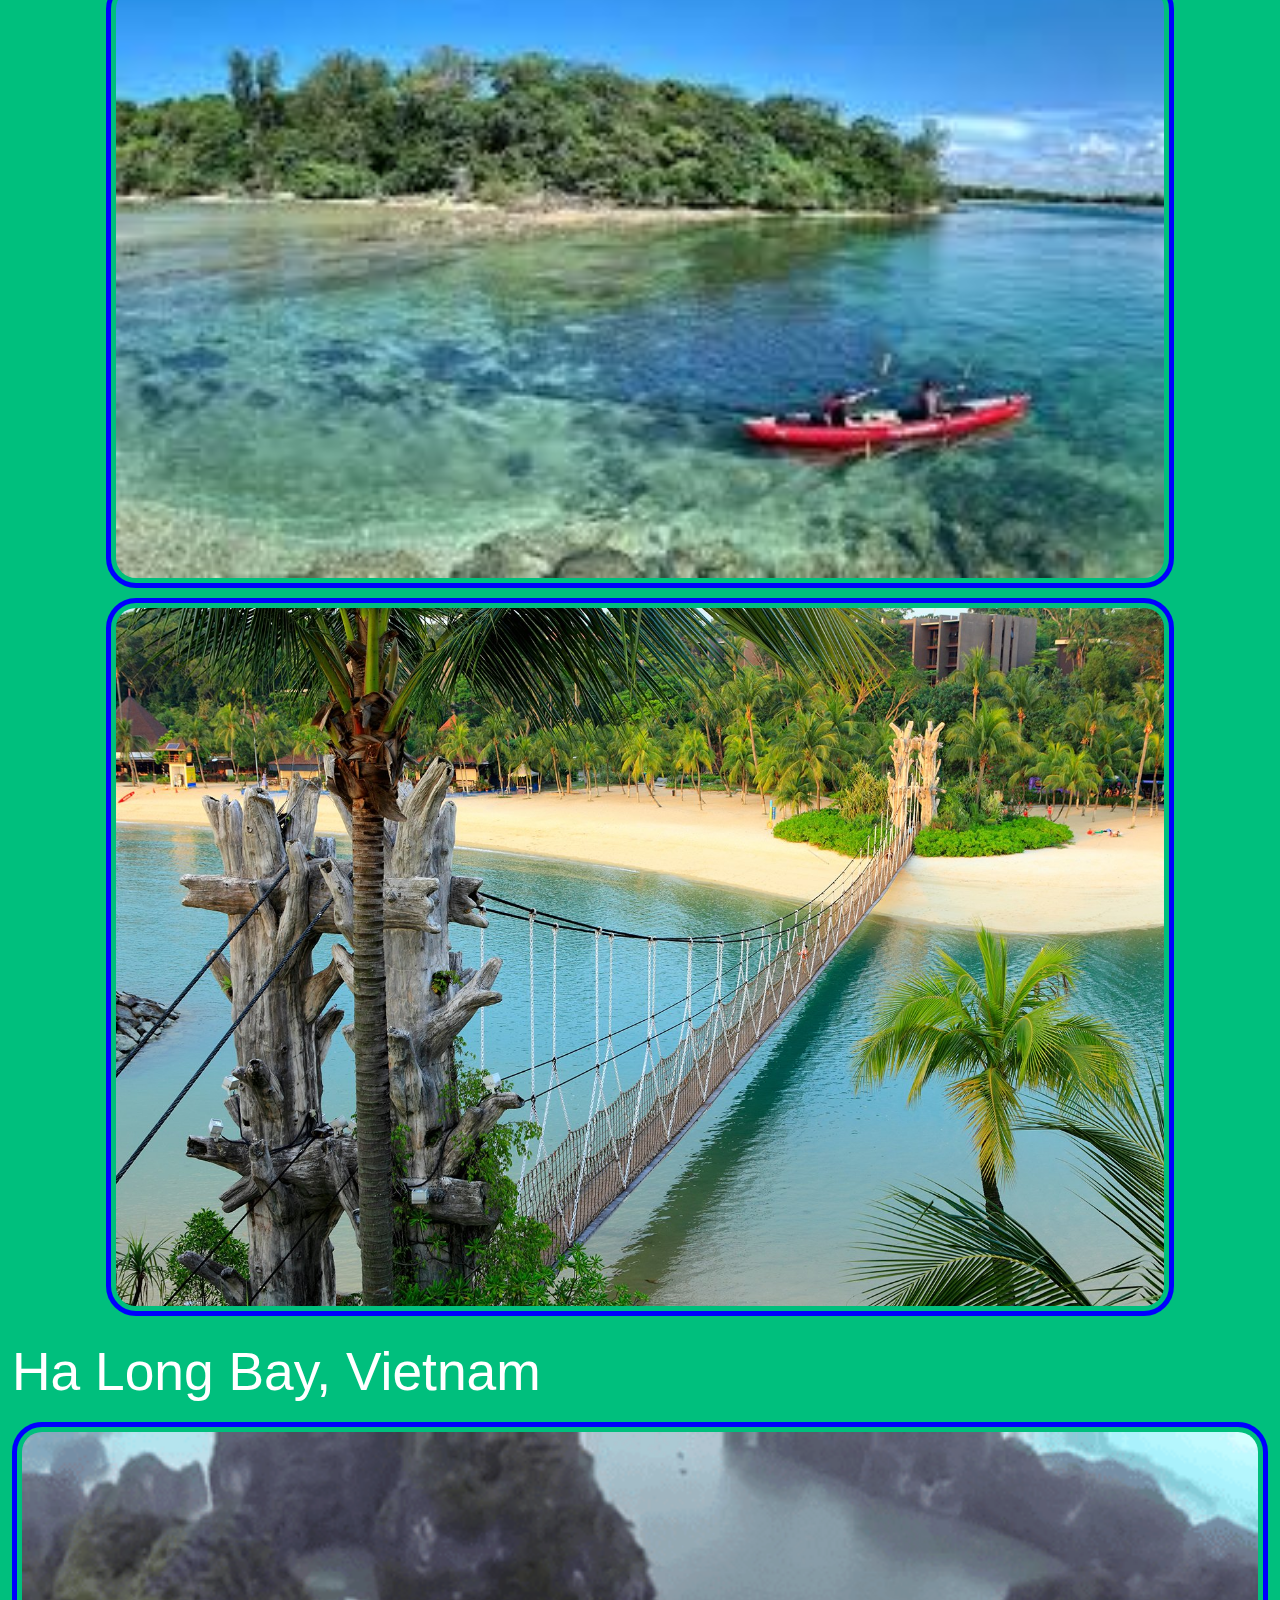
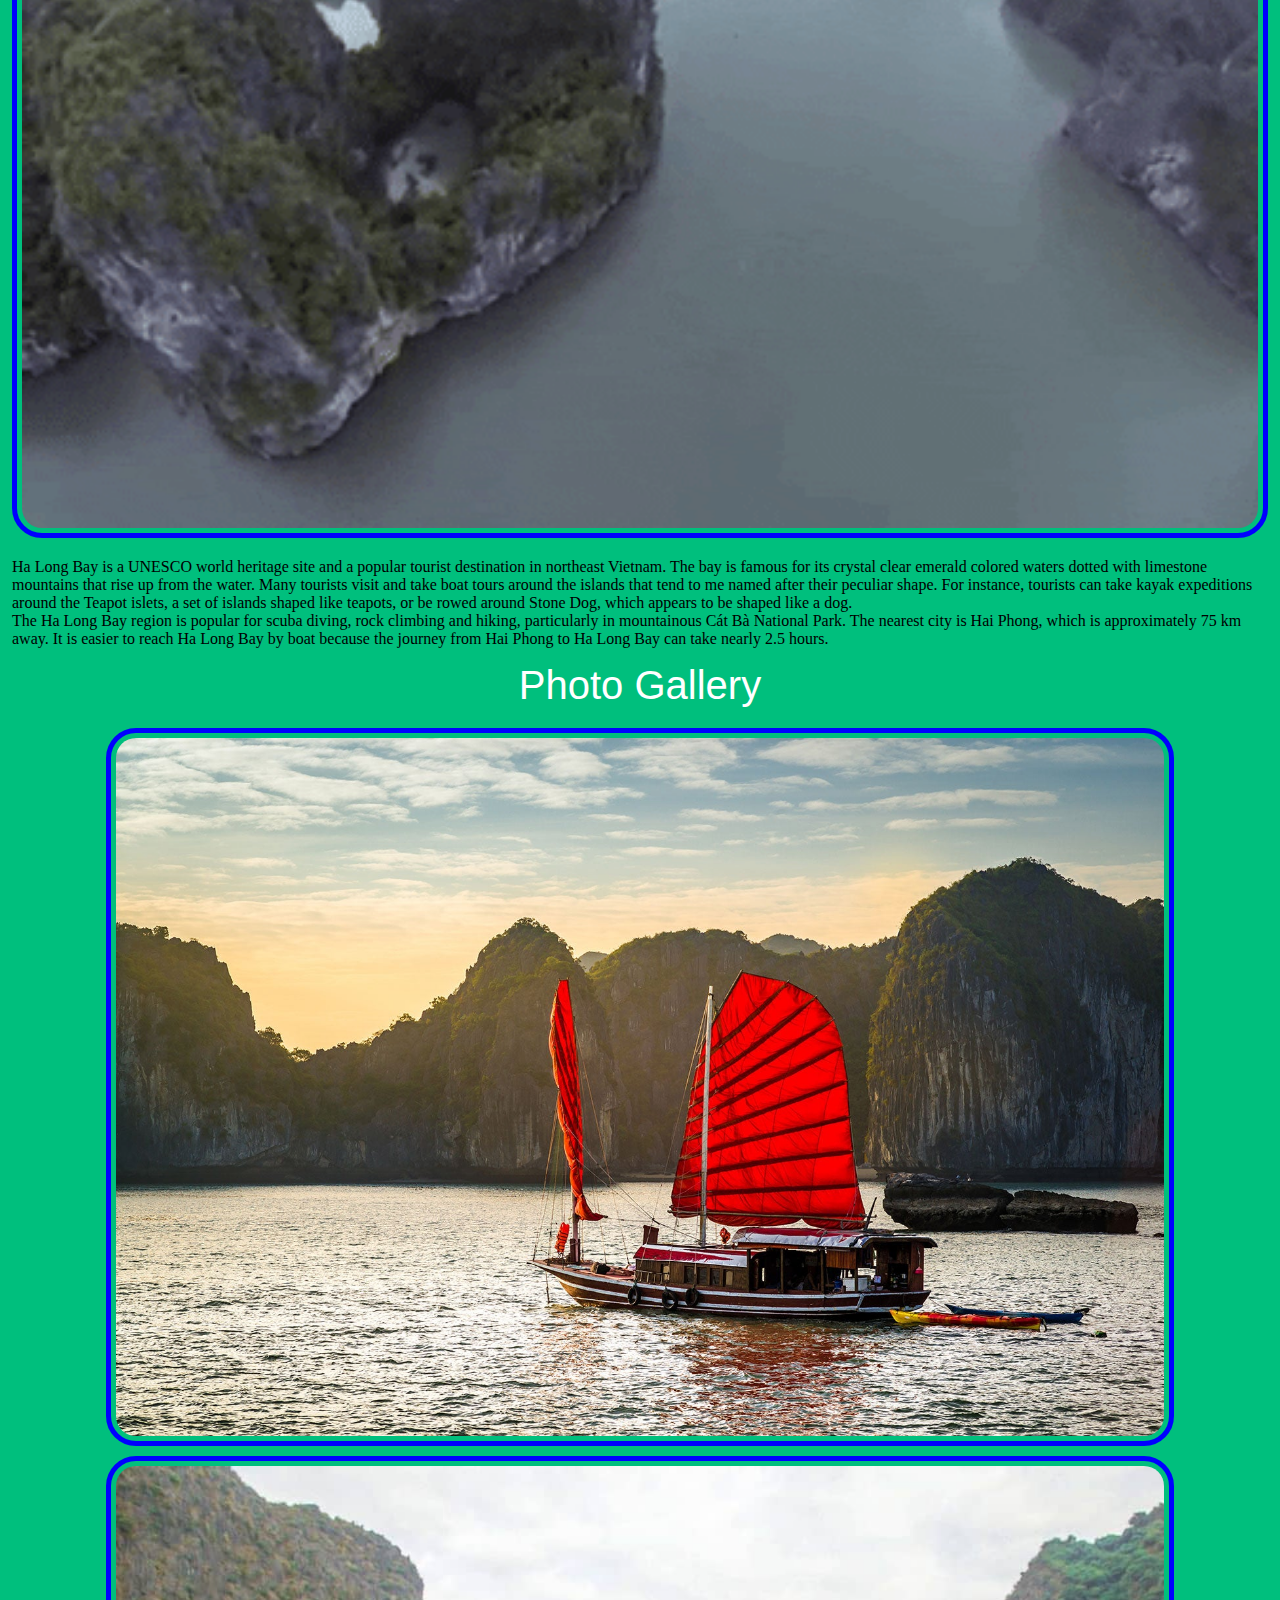
==== commit edc26c4e: "Add files via upload" ====
--- a/index.html
+++ b/index.html
@@ -3,20 +3,20 @@
 <head>
     <meta charset="UTF-8">
     <meta name="viewport" content="width=device-width, initial-scale=1.0">
-    <!-- <link rel="stylesheet" href="css/reset.css"> -->
-    <!-- <link rel="stylesheet" href="css/style.css"> -->
+    <link rel="stylesheet" href="css/reset.css">
+    <link rel="stylesheet" href="css/style.css">
     <title>Travel</title>
 </head>
 <body>
+    <a href = "#main" class = "skip"> Skip to main content </a>
+
     <nav>
-        <ul>
-            <li> <a href = "index.html"> Home/Travel </a> </li>
+        <ul class = "nav_items">
+            <li > <a href = "index.html" id = "current"> Home/Travel </a> </li>
             <li> <a href = "pets.html"> Pets </a> </li>
             <li> <a href = "recipes.html"> Recipes </a> </li>
         </ul>
     </nav>
-
-    <a href = "#main" id = "skip"> Skip to Main content </a>
 
     <header> 
         <h1> Travel </h1>
@@ -25,85 +25,121 @@
     <main id = "main">
         <div>
             <h2>Jasper, Canada</h2>
-            <img class = "thumbnail" src="images/spirit_island.jpg" alt="Island in the middle of Lake" width="400">
-            <p>Spirit island, located in the heart of Maligne Lake, Jasper was a spiritual place of healing for the rocky mountain tribe for over 2000 years before they were displaced in the 1900s. They believed that each mountain with a face in the hall of the gods(the mountains in front of spirit island) contains the essence of each god of each religion as well as all notable rocky mountain tribesmen.</p>
+            <img class = "thumbnail" id = "gif" src = "images/spirit_island.gif" alt = "gif of Island in the middle of Lake" width = 400">
+            <img class = "thumbnail" id = "still_image" src="images/spirit_island.jpg" alt="Island in the middle of Lake" width="400">
+            
+            <p>Spirit island, located in the heart of Maligne Lake, Jasper was a spiritual place of healing for the rocky mountain tribe for over 2000 years before they were displaced in the 1900s. They believed that each mountain with a face in the hall of the gods (the mountains in front of spirit island) contains the essence of each god of each religion as well as all notable rocky mountain tribesmen.</p>
+            
             <p>In 2020, there was a forest fire in a nearby forest region of Lake Maligne. Because of that forest fire, the few remaining tribe members from that same rocky mountain tribe approached the Canadian government to get access to Spirit Island away since they believe that the forest fire was a punishment by their gods for being away from their spiritual home for so long. Now, the rocky mountain tribe works with the Canadian government to perform their spiritual healing once a year.</p>
+            
             <h3>Photo Gallery</h3>
-            <img src="images/spirit_island_kayaking.jpg" alt="An empty kayak off the shore of Spirit Island" width="200">
-            <img src="images/lake_maligne_campsite.jpg" alt="Green tent on the shore of Lake Maligne" width="200">
-            <img src="images/lake_maligne_hiking_trail.jpg" alt="Man hiking on an icy, mountainous hiking trail" width="200">
-            <img src="images/lake_maligne_beach.jpg" alt="People on a beach on the shore of Lake Maligne" width="200">
-            <img src="images/lake_maligne_tour.jpg" alt="Tour boat on Lake Maligne" width="200">
+            <div class = "gallery">
+                <div><img src="images/spirit_island_kayaking.jpg" alt="An empty kayak off the shore of Spirit Island" width="200"></div>
+                <div><img src="images/lake_maligne_campsite.jpg"  alt="Green tent on the shore of Lake Maligne" width="200"></div>
+                <div><img src="images/lake_maligne_hiking_trail.jpg" alt="Man hiking on an icy, mountainous hiking trail" width="200"></div>
+                <div><img src="images/lake_maligne_beach.jpg"  alt="People on a beach on the shore of Lake Maligne" width="200"></div>
+                <div><img src="images/lake_maligne_tour.jpg"  alt="Tour boat on Lake Maligne" width="200"></div>
+            </div>
         <!-- Lorenzo Lupano, Mudit Johar, and Akshat Arya -->
         </div>
         
         <div>
             <h2>Sofia, Bulgaria</h2>
-            <img class = "thumbnail" src="images/Sofia_Bulgaria.png" alt="Sofia, Bulgaria" width="400">
+            <img class = "thumbnail" id = "gif" src="images/Sofia_Bulgaria.gif" alt="gif of Sofia, Bulgaria" width="400">
+            <img class = "thumbnail" id = "still_image" src="images/Sofia_Bulgaria.png" alt="Sofia, Bulgaria" width="400">
+            
             <p>Sofia is the capital city of Bulgaria, a country located in Eastern Europe. It is part of the European Union and the primary language spoken is Bulgarian. The city's population is around 1.3 million. In addition to its urban structures, Sofia also contains a mountain peak called “Vitosha”. </p>
+            
             <p>Vitosha is located 30 minutes from the capital's center, and can be reached by foot, car, and by lift. The peak has an elevation of 7,520 feet and during the summer months the average temperature is around 64 degrees fahrenheit. This makes it a great sight for any type of traveler who seeks the outdoors.</p>
+            
             <h3>Photo Gallery</h3>
-            <img src="images/sofia_cathedral.jpeg" alt="A picture of a cathedral with a sunset in the background." width="200">
-            <img src="images/sofia_center.jpeg" alt="A picture of a crowded street with a mountain range in the background" width="200">
-            <img src="images/sofia_peak.jpeg" alt="A view of a city from the peak of a mountain during daytime." width="200">
-            <img src="images/sofia_street.jpeg" alt="A narrow street during sunset with locals walking and a public tram." width="200">
-            <img src="images/sofia_brickroad.jpeg" alt="A city street with yellow bricks and some locals walking." width="200">
+            <div class = "gallery">
+                <div><img src="images/sofia_cathedral.jpeg" alt="A picture of a cathedral with a sunset in the background." width="200"></div>
+                <div><img src="images/sofia_center.jpeg" alt="A picture of a crowded street with a mountain range in the background" width="200"></div>
+                <div><img src="images/sofia_peak.jpeg" alt="A view of a city from the peak of a mountain during daytime." width="200"></div>
+                <div><img src="images/sofia_street.jpeg" alt="A narrow street during sunset with locals walking and a public tram." width="200"></div>
+                <div><img src="images/sofia_brickroad.jpeg" alt="A city street with yellow bricks and some locals walking." width="200"></div>
+            </div>
         <!--Alyna Petrov-->
         </div>
         
         <div>
             <h2>Singapore</h2>
-            <img class = "thumbnail" src="images/singapore.jpeg" alt="Singapore skyline" width="400">
+            <img class = "thumbnail" id = "gif" src="images/singapore.GIF" alt="gif of Singapore" width="400">
+            <img class = "thumbnail" id = "still_image" src="images/singapore.jpeg" alt="Singapore skyline" width="400">
+            
             <p>Singapore is a country located at the southern end of Malaysia. Despite the fact that Singapore is only 281.3 square miles and has a population of approximately 5.54 million, it has a thriving economy and is a strong player in the global market.</p>
+            
             <p>Singapore is famous for its city skyline, with a few landmarks such as the Marina Bay Sands Resort, Raffles Hotel, and the Esplanade. Additionally, Singapore has the highest rated airport in the world, with Changi Airport featuring many retail and dining options.</p>
+            
             <h3>Photo Gallery</h3>
-            <img src="images/singapore_hawker.png" alt="Hawker food centres in Singapore" width="200">
-            <img src="images/singapore_changi.jpg" alt="Changi Airport water feature" width="200">
-            <img src="images/singapore_gbtb.jpeg" alt="Gardens by the bay supertrees" width="200">
-            <img src="images/singapore_mangrove.jpg" alt="Kayaking among mangroves on Pulau Ubin island" width="200">
-            <img src="images/singapore_sentosa.jpg" alt="Sandy beaches on Sentosa Island" width="200">
+            <div class = "gallery">
+                <div><img src="images/singapore_hawker.png" alt="Hawker food centres in Singapore" width="200"></div>
+                <div><img src="images/singapore_changi.jpg" alt="Changi Airport water feature" width="200"></div>
+                <div><img src="images/singapore_gbtb.jpeg" alt="Gardens by the bay supertrees" width="200"></div>
+                <div><img src="images/singapore_mangrove.jpg" alt="Kayaking among mangroves on Pulau Ubin island" width="200"></div>
+                <div><img src="images/singapore_sentosa.jpg" alt="Sandy beaches on Sentosa Island" width="200"></div>
+            </div>
         <!--Lily Gong and Alexandra Tan-->
         </div>
         
         <div>
             <h2>Ha Long Bay, Vietnam</h2>
-            <img class = "thumbnail" src="images/Halong_Bay.jpeg" alt="Boats in Ha Long Bay" width="400">
+            <img class = "thumbnail" id = "gif" src="images/Halong_Bay.gif" alt="gif of Ha Long Bay" width="400">
+            <img class = "thumbnail" id = "still_image" src="images/Halong_Bay.jpeg" alt="Boats in Ha Long Bay" width="400">
+
             <p>Ha Long Bay is a UNESCO world heritage site and a popular tourist destination in northeast Vietnam. The bay is famous for its crystal clear emerald colored waters dotted with limestone mountains that rise up from the water. Many tourists visit and take boat tours around the islands that tend to me named after their peculiar shape. For instance, tourists can take kayak expeditions around the Teapot islets, a set of islands shaped like teapots, or be rowed around Stone Dog, which appears to be shaped like a dog.</p>
+            
             <p>The Ha Long Bay region is popular for scuba diving, rock climbing and hiking, particularly in mountainous Cát Bà National Park. The nearest city is Hai Phong, which is approximately 75 km away. It is easier to reach Ha Long Bay by boat because the journey from Hai Phong to Ha Long Bay can take nearly 2.5 hours.</p>
+            
             <h3>Photo Gallery</h3>
-            <img src="images/Halong_Boat.jpeg" alt="Red Boat sailing on the Ha Long Bay with islands in background" width="200">
-            <img src="images/Halong_kayak.jpeg" alt="A girl kayaking towards an island in Ha Long Bay" width="200">
-            <img src="images/Halong_Scuba.jpeg" alt="Group of scuba divers heading out to dive sit, one solo kayaker" width="200">
-            <img src="images/Halong_teapot.jpeg" alt="Island that roughly appears to be a teapot" width="200">
-            <img src="images/Halong_cave.jpeg" alt="People moving through a cave with colorful lighting on right hand side" width="200">
-        Zachary Granados
+            <div class = "gallery">
+                <div><img src="images/Halong_Boat.jpeg" alt="Red Boat sailing on the Ha Long Bay with islands in background" width="200"></div>
+                <div><img src="images/Halong_kayak.jpeg" alt="A girl kayaking towards an island in Ha Long Bay" width="200"></div>
+                <div><img src="images/Halong_Scuba.jpeg" alt="Group of scuba divers heading out to dive sit, one solo kayaker" width="200"></div>
+                <div><img src="images/Halong_teapot.jpeg" alt="Island that roughly appears to be a teapot" width="200"></div>
+                <div><img src="images/Halong_cave.jpeg" alt="People moving through a cave with colorful lighting on right hand side" width="200"></div>
+            </div>
+        <!-- Zachary Granados -->
         </div>
         
         <div>
             <h2>Auckland, New Zealand</h2>
-            <img class = "thumbnail" src="images/Auckland_Primary_Image.jpg" alt="Auckland harbor and skyline" width="400">
-            <p>Auckland is the largest city in New Zealand located on the Northern Island of the country. The city’s population is just below 1.7 million people. Auckland is known as the “City of Sails” for its plethora of sailboats and yachts. The vast amount of waterfronts and harbors are conveniently located for sailors to embark on their hobbies.</p>
+            <img class = "thumbnail" id = "gif" src="images/Auckland_Primary_Gif.gif" alt="gif of Auckland" width="400">
+            <img class = "thumbnail" id = "still_image" src="images/Auckland_Primary_Image.jpg" alt="Auckland harbor and skyline" width="400">
+
+            <p>Auckland is the largest city in New Zealand located on the Northern Island of the country. The city's population is just below 1.7 million people. Auckland is known as the “City of Sails” for its plethora of sailboats and yachts. The vast amount of waterfronts and harbors are conveniently located for sailors to embark on their hobbies.</p>
+
             <p>Aside from sailing and waterfronts, Auckland is also surrounded by 48 volcanoes and a few rainforests. The climate of Auckland is mild-temperate. The winters are not too cold (averaging 64 degrees Fahrenheit) and summers mildly harsh (around 80 degrees Fahrenheit).</p>
+
             <h3>Photo Gallery</h3>
-            <img src="images/Auckland_Volcano.jpg" alt="One of the many ancestral volcanic fields in Auckland surrounded by water" width="200">
-            <img src="images/Auckland_Eden_Park.jpg" alt="Bird's eye view of Eden Park before a rugby game" width="200">
-            <img src="images/Auckland_Museum.jpg" alt="An image of the famous War Memorial Museum in Auckland during daytime" width="200">
-            <img src="images/Auckland_Tiritiri.jpg" alt="Tourists on a bridge leaving the Island during the daytime and going back to the ferry." width="200">
-            <img src="images/Auckland_Harbour_Bridge.jpg" alt="Auckland Harbour Bridge shining with lights, with the city and Sky Tower in the background" width="200">
+            <div class = "gallery">
+                <div><img src="images/Auckland_Volcano.jpg" alt="One of the many ancestral volcanic fields in Auckland surrounded by water" width="200"></div>
+                <div><img src="images/Auckland_Eden_Park.jpg" alt="Bird's eye view of Eden Park before a rugby game" width="200"></div>
+                <div><img src="images/Auckland_Museum.jpg" alt="An image of the famous War Memorial Museum in Auckland during daytime" width="200"></div>
+                <div><img src="images/Auckland_Tiritiri.jpg" alt="Tourists on a bridge leaving the Island during the daytime and going back to the ferry." width="200"></div>
+                <div><img src="images/Auckland_Harbour_Bridge.jpg" alt="Auckland Harbour Bridge shining with lights, with the city and Sky Tower in the background" width="200"></div>
+            </div>
         <!--Satyak Khare-->
         </div>
 
         <div>
-            <h2>Palo Alto</h2>
-            <img class = "thumbnail" src="images/paloalto_oval.JPG" alt="Palo Alto Oval" width="400">
+            <h2>Palo Alto, CA</h2>
+            <img class = "thumbnail" id = "gif" src="images/paloalto_oval.gif" alt="gif of Palo Alto Oval" width="400">
+            <img class = "thumbnail" id = "still_image" src="images/paloalto_oval.JPG" alt="Palo Alto Oval" width="400">
+
             <p>Palo Alto is a city located in the San Francisco Bay Area in California. Palo Alto was established in 1894 when Leland Stanford founded Stanford University. It is named after a costal redwood tree called El Palo Alto. It is home to many tech companies and startups, as well as Stanford University.</p>
-            <p>Palo Alto has two main commercial areas, University Ave and California Ave, both of which have delicious restaurants and stores. Many people come to Palo Alto to see Stanford, but there’s so much more to do. Palo Alto is home to many nature preserves such as Foothills Park and the Baylands, which are popular for hiking, walking, biking, and other outdoor activities.</p>
+            
+            <p>Palo Alto has two main commercial areas, University Ave and California Ave, both of which have delicious restaurants and stores. Many people come to Palo Alto to see Stanford, but there's so much more to do. Palo Alto is home to many nature preserves such as Foothills Park and the Baylands, which are popular for hiking, walking, biking, and other outdoor activities.</p>
+            
             <h3>Photo Gallery</h3>
-            <img src="images/paloalto_market.jpg" alt="The Sunday farmers market on California Ave" width="200">
-            <img src="images/paloalto_pickleball.JPG" alt="Pickleball courts at Mitchell Park" width="200">
-            <img src="images/paloalto_bike.jpg" alt="Girl biking on a street" width="200">
-            <img src="images/paloalto_baylands.jpg" alt="Flowers at Baylands Nature Preserve" width="200">
-            <img src="images/paloalto_foothills.jpg" alt="Lake at Foothills Park" width="200">
+            <div class = "gallery">
+                <div><img src="images/paloalto_market.jpg" alt="The Sunday farmers market on California Ave" width="200"></div>
+                <div><img src="images/paloalto_pickleball.JPG" alt="Pickleball courts at Mitchell Park" width="200"></div>
+                <div><img src="images/paloalto_bike.jpg" alt="Girl biking on a street" width="200"></div>
+                <div><img src="images/paloalto_baylands.jpg" alt="Flowers at Baylands Nature Preserve" width="200"></div>
+                <div><img src="images/paloalto_foothills.jpg" alt="Lake at Foothills Park" width="200"></div>
+            </div>
         <!--Agnes Mar-->
         </div>
     </main>
--- a/css/style.css
+++ b/css/style.css
@@ -0,0 +1,139 @@
+@keyframes fade{
+    from{
+        opacity: 0;
+    }
+    to{
+        opacity: 1;
+    }
+}
+
+body{
+    background-color: #00bf7d;
+    color: black;
+    margin: 12px;
+    max-width: 100%;
+    animation: fade 1s ease-in;
+}
+
+h1{
+    font-size: 60pt;
+    font-family:'Franklin Gothic Medium', 'Arial Narrow', Arial, sans-serif;
+    text-align: center;
+}
+
+h2{
+    font-size: 40pt;
+    font-family: Impact, Haettenschweiler, 'Arial Narrow Bold', sans-serif;
+    color: rgb(255, 255, 255);
+    margin-top: 20px;
+    margin-bottom: 20px;
+}
+
+h3{
+    font-size: 30pt;
+    font-family: Impact, Haettenschweiler, 'Arial Narrow Bold', sans-serif;
+    color: rgb(255, 255, 255);
+    text-align: center;
+    margin-top: 15px;
+    margin-bottom: 15px;
+}
+
+p{
+    line-height: normal;
+}
+
+nav{
+    border: 2px solid black;
+    text-align: center;
+    padding: 25px;
+    color: white;
+    margin: 0%;
+}
+
+nav a{
+    display: inline;
+    background-color: black;
+    padding: 5px;
+    margin: 20px;
+}
+
+.skip{
+    position: absolute;
+    left: -10000px;
+    top: auto;
+    width: 1px;
+    height: 1px;
+    overflow: hidden;
+}
+
+.skip:focus {
+    position: static;
+    width: auto;
+    height: auto;
+    color: blue;
+    text-decoration: underline;
+}
+
+#current{
+    padding: 15px;
+    color: black;
+    background-color: aliceblue;
+    border-radius: 20px;
+}
+
+.gallery > div {
+    display: grid;
+    grid-template-columns: 100%;
+    place-items: center;
+}
+
+img, video{
+    border: 5px solid;
+    border-color: blue;
+    padding: 5px;
+    border-radius: 30px;
+    grid-column: 1/-1;
+    width: 85%;
+    margin-top: 5px;
+    margin-bottom: 5px;
+}
+
+.thumbnail{
+    width: 100%;
+    margin-bottom: 20px;
+}
+
+ul{
+    margin-left: 12px;
+    list-style-type: square;
+}
+
+ol{
+    margin-left: 12px;
+    list-style-type: decimal;
+}
+
+nav > ul{
+    display: inline-block;
+    list-style-type: none;
+}
+
+#gif{
+    display: block;
+}
+
+#still_image{
+    display: none;
+}
+
+@media (prefers-reduced-motion: reduce){
+    body{
+        animation: none;
+    }
+    #gif{
+        display: none;
+    }
+    #still_image{
+        display: block;
+    }
+}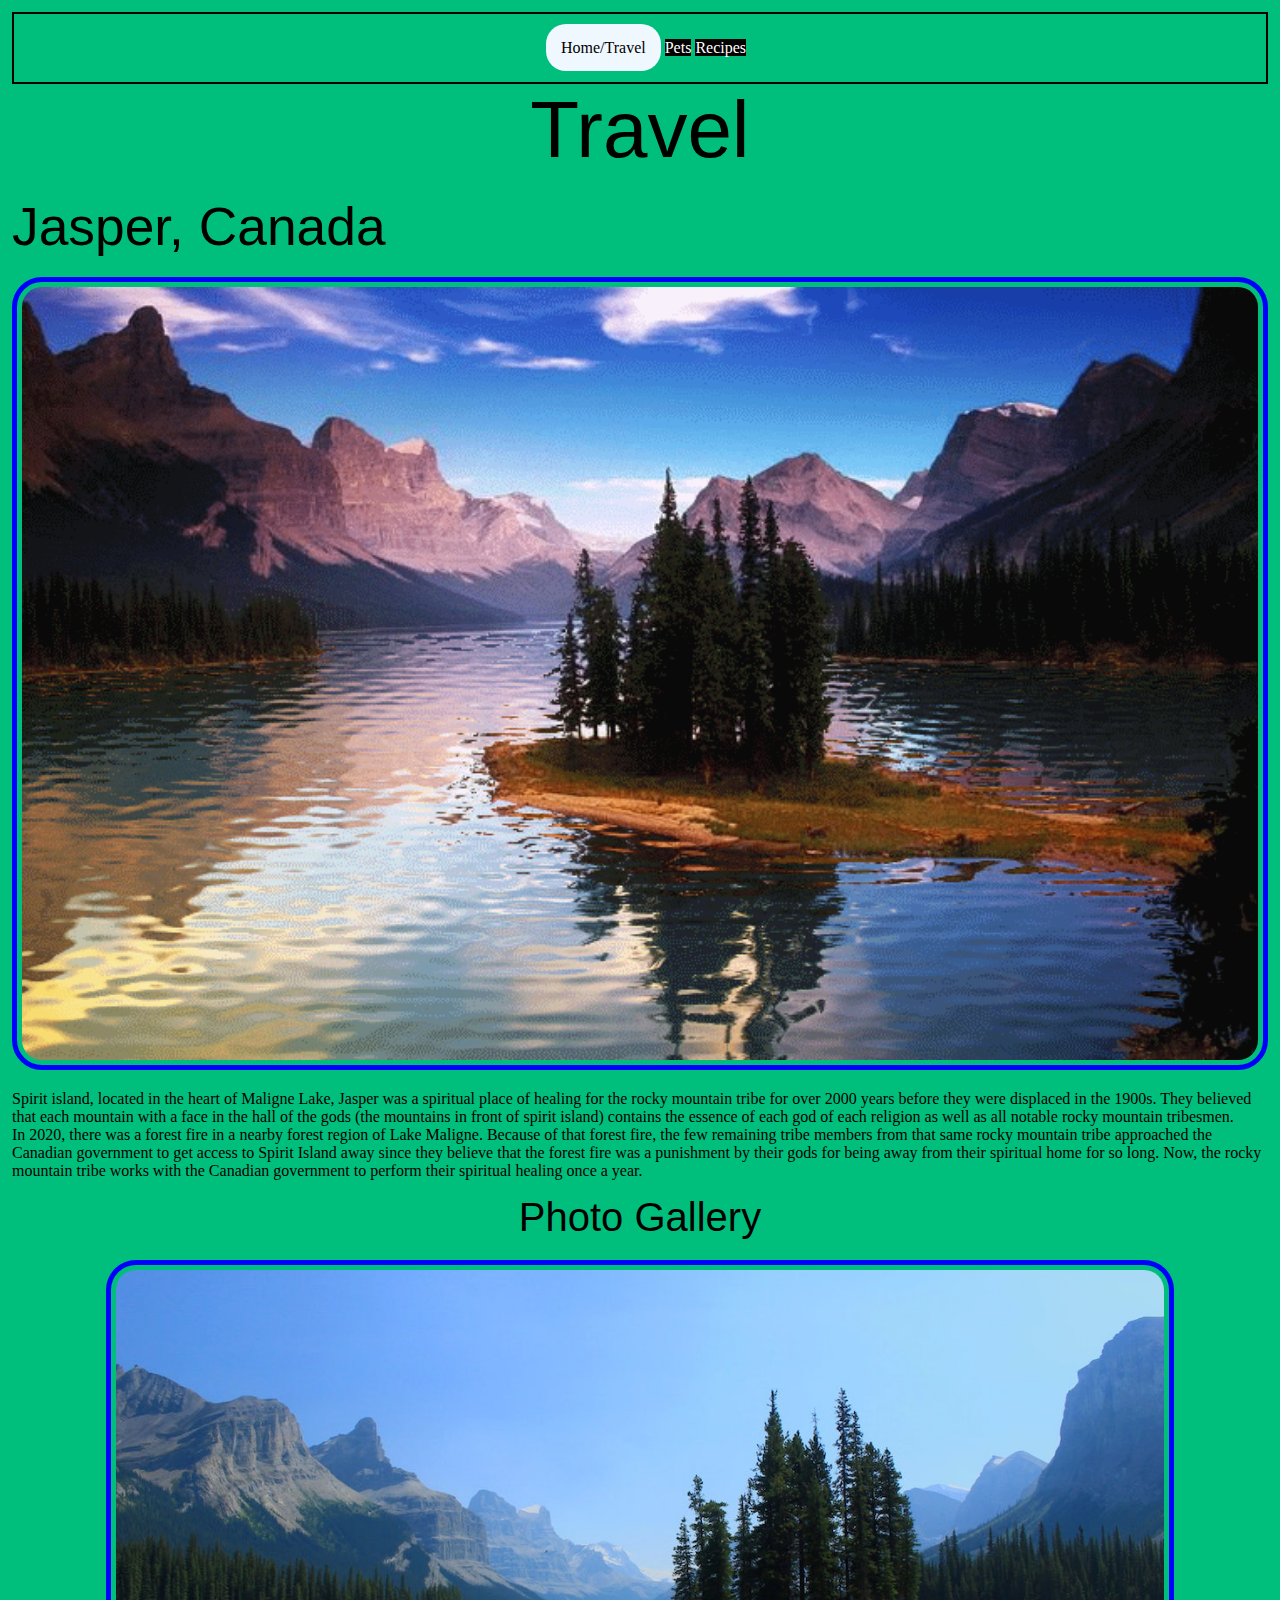
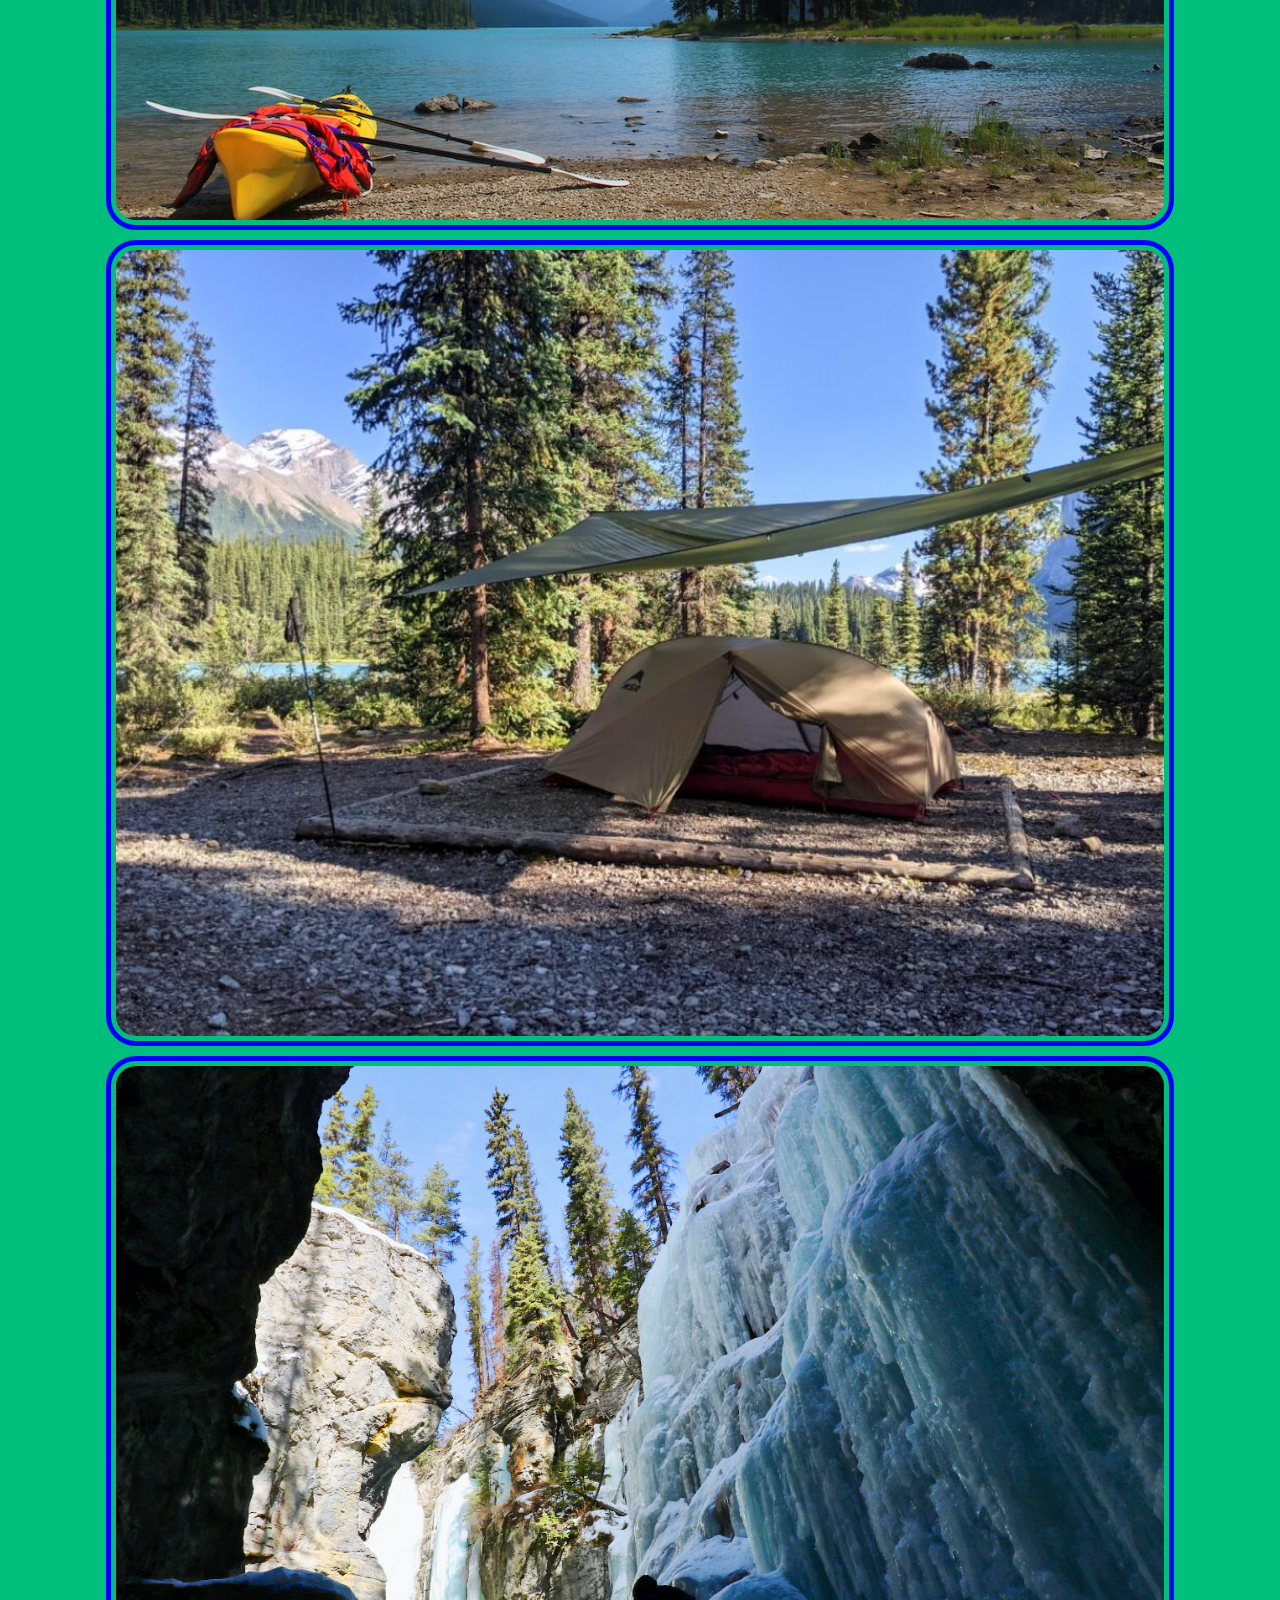
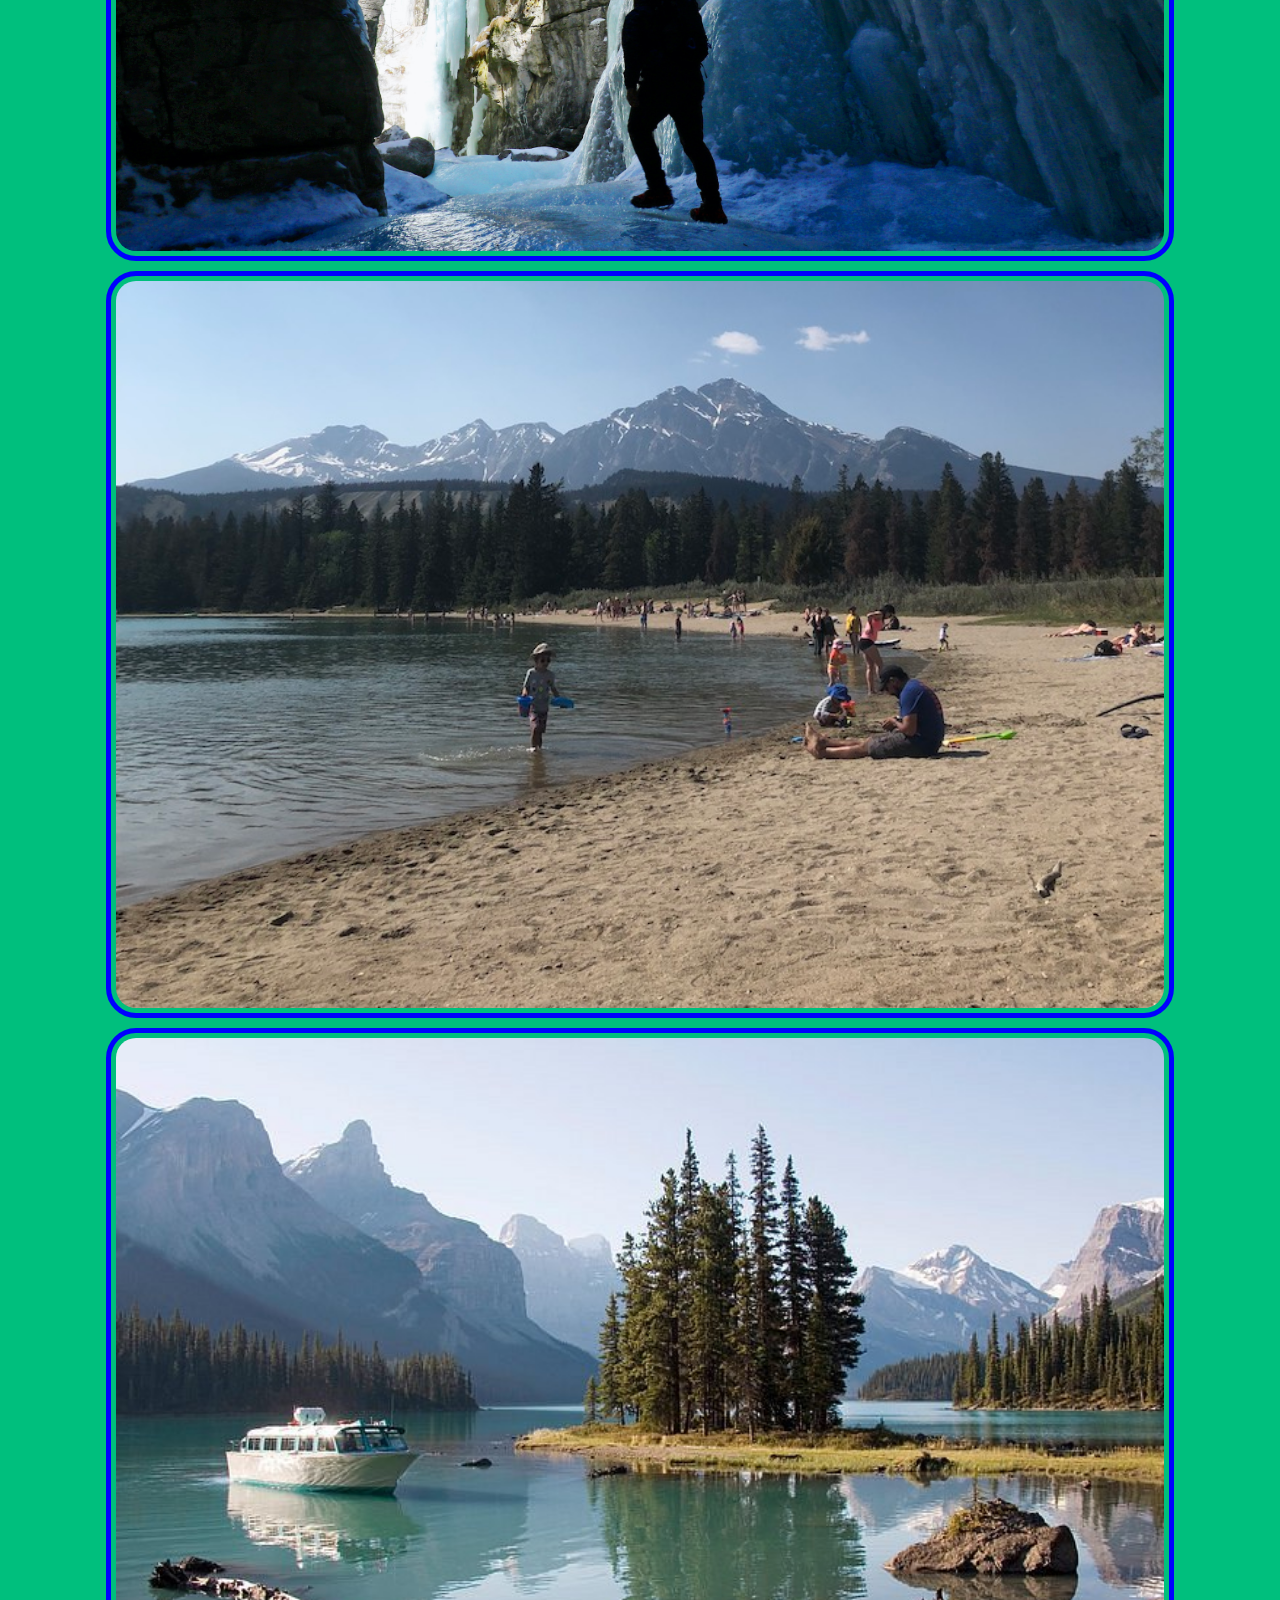
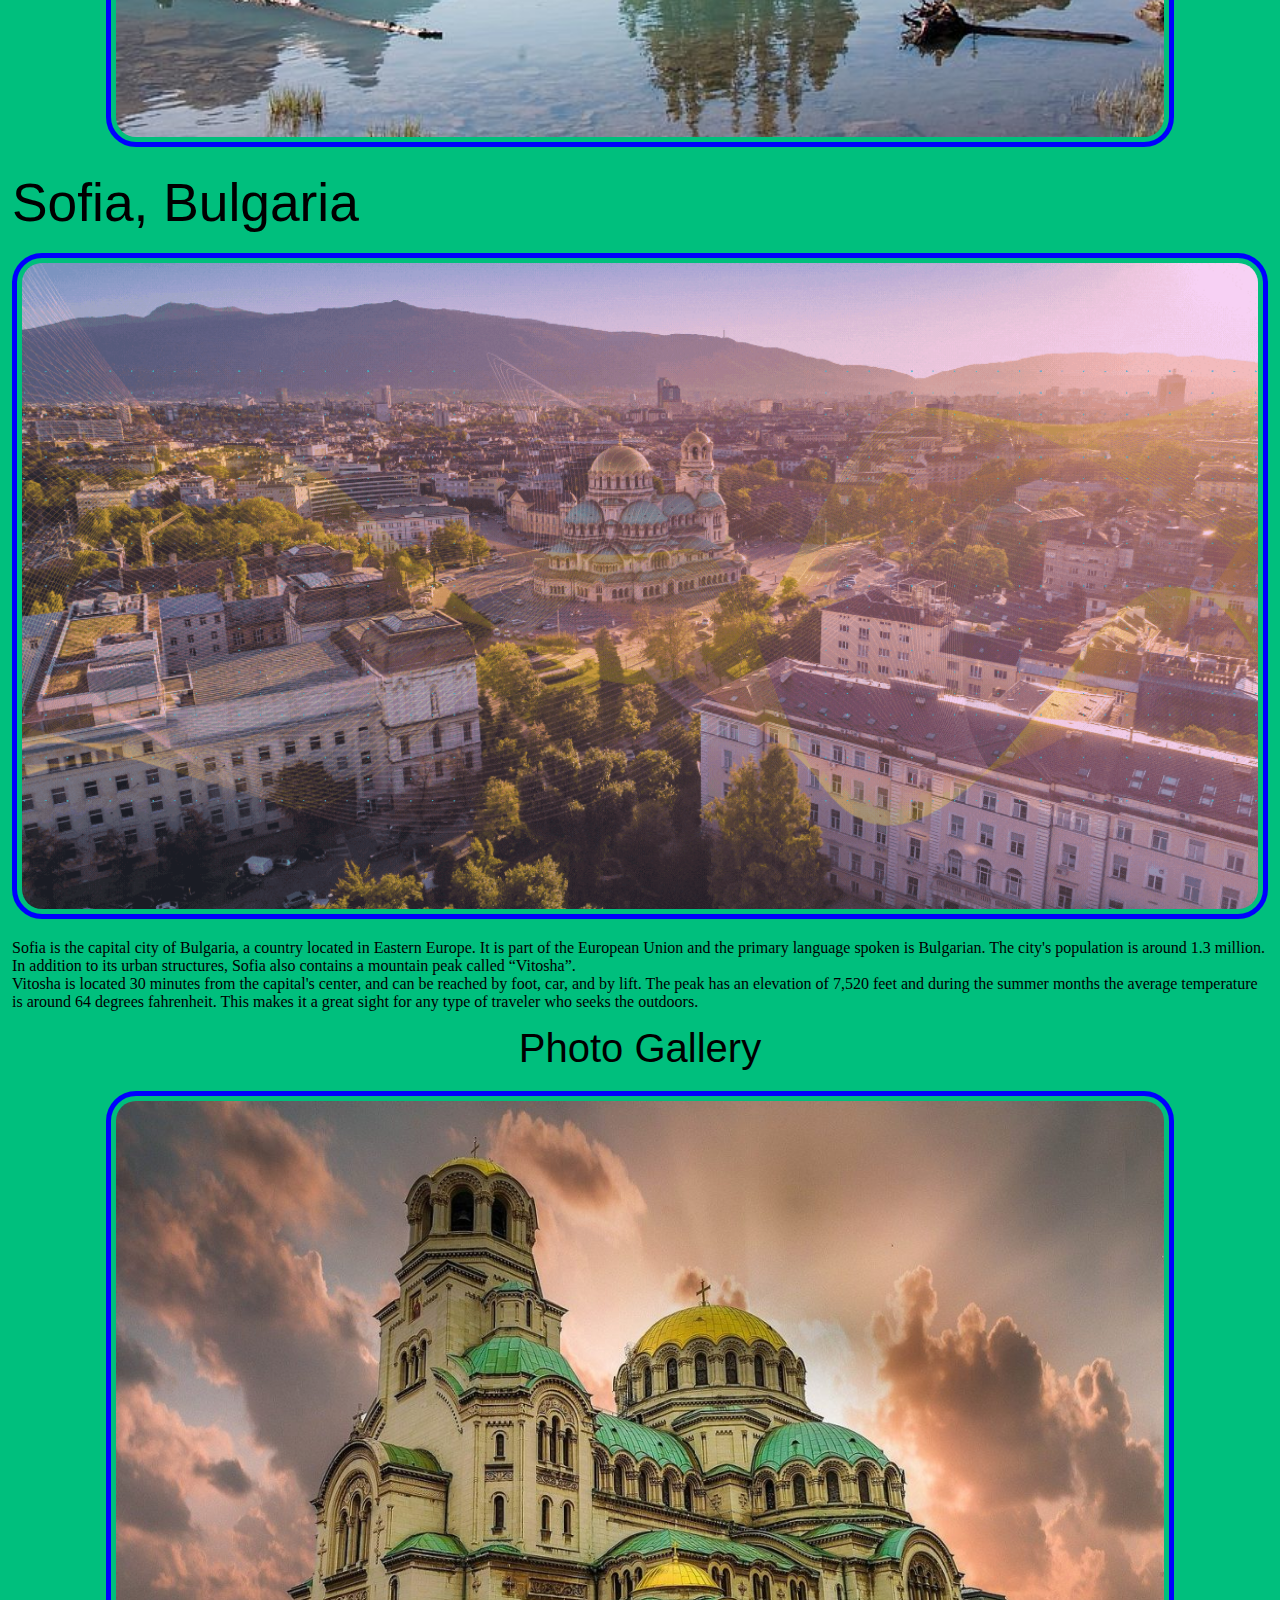
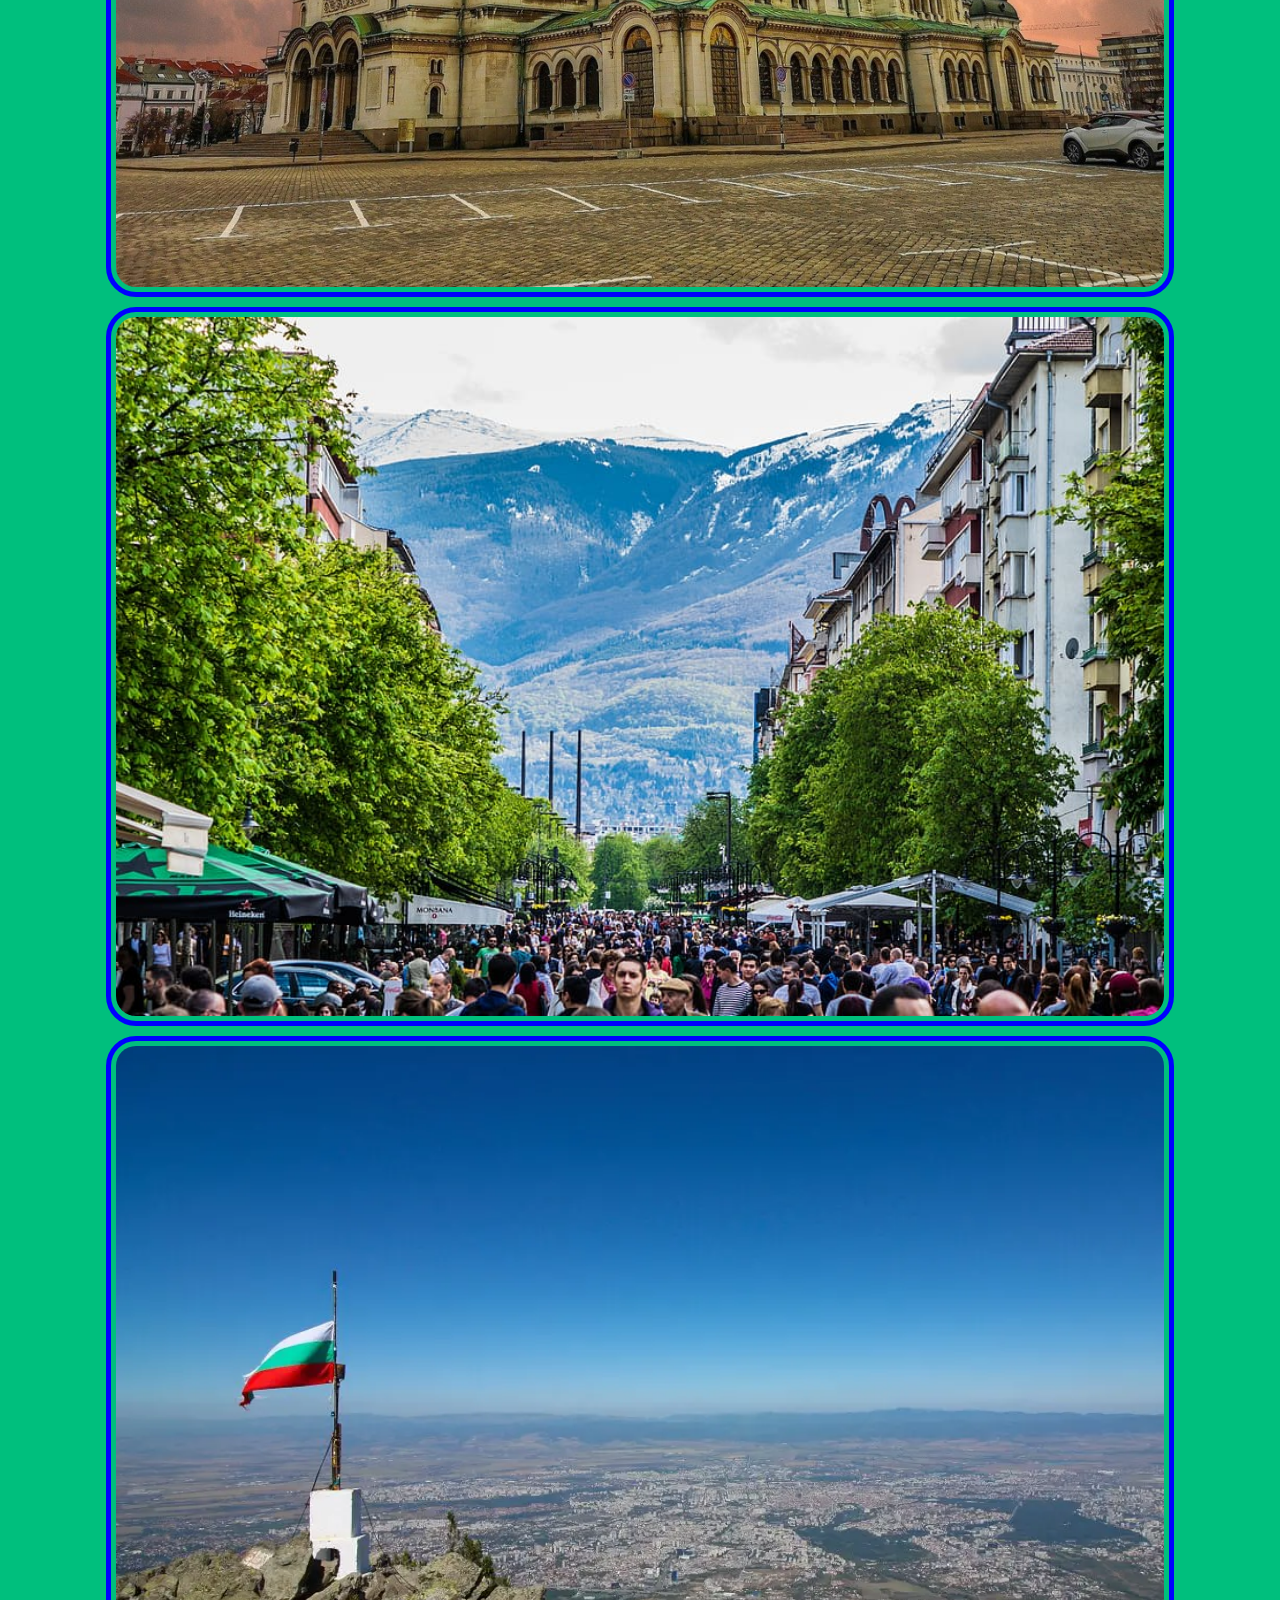
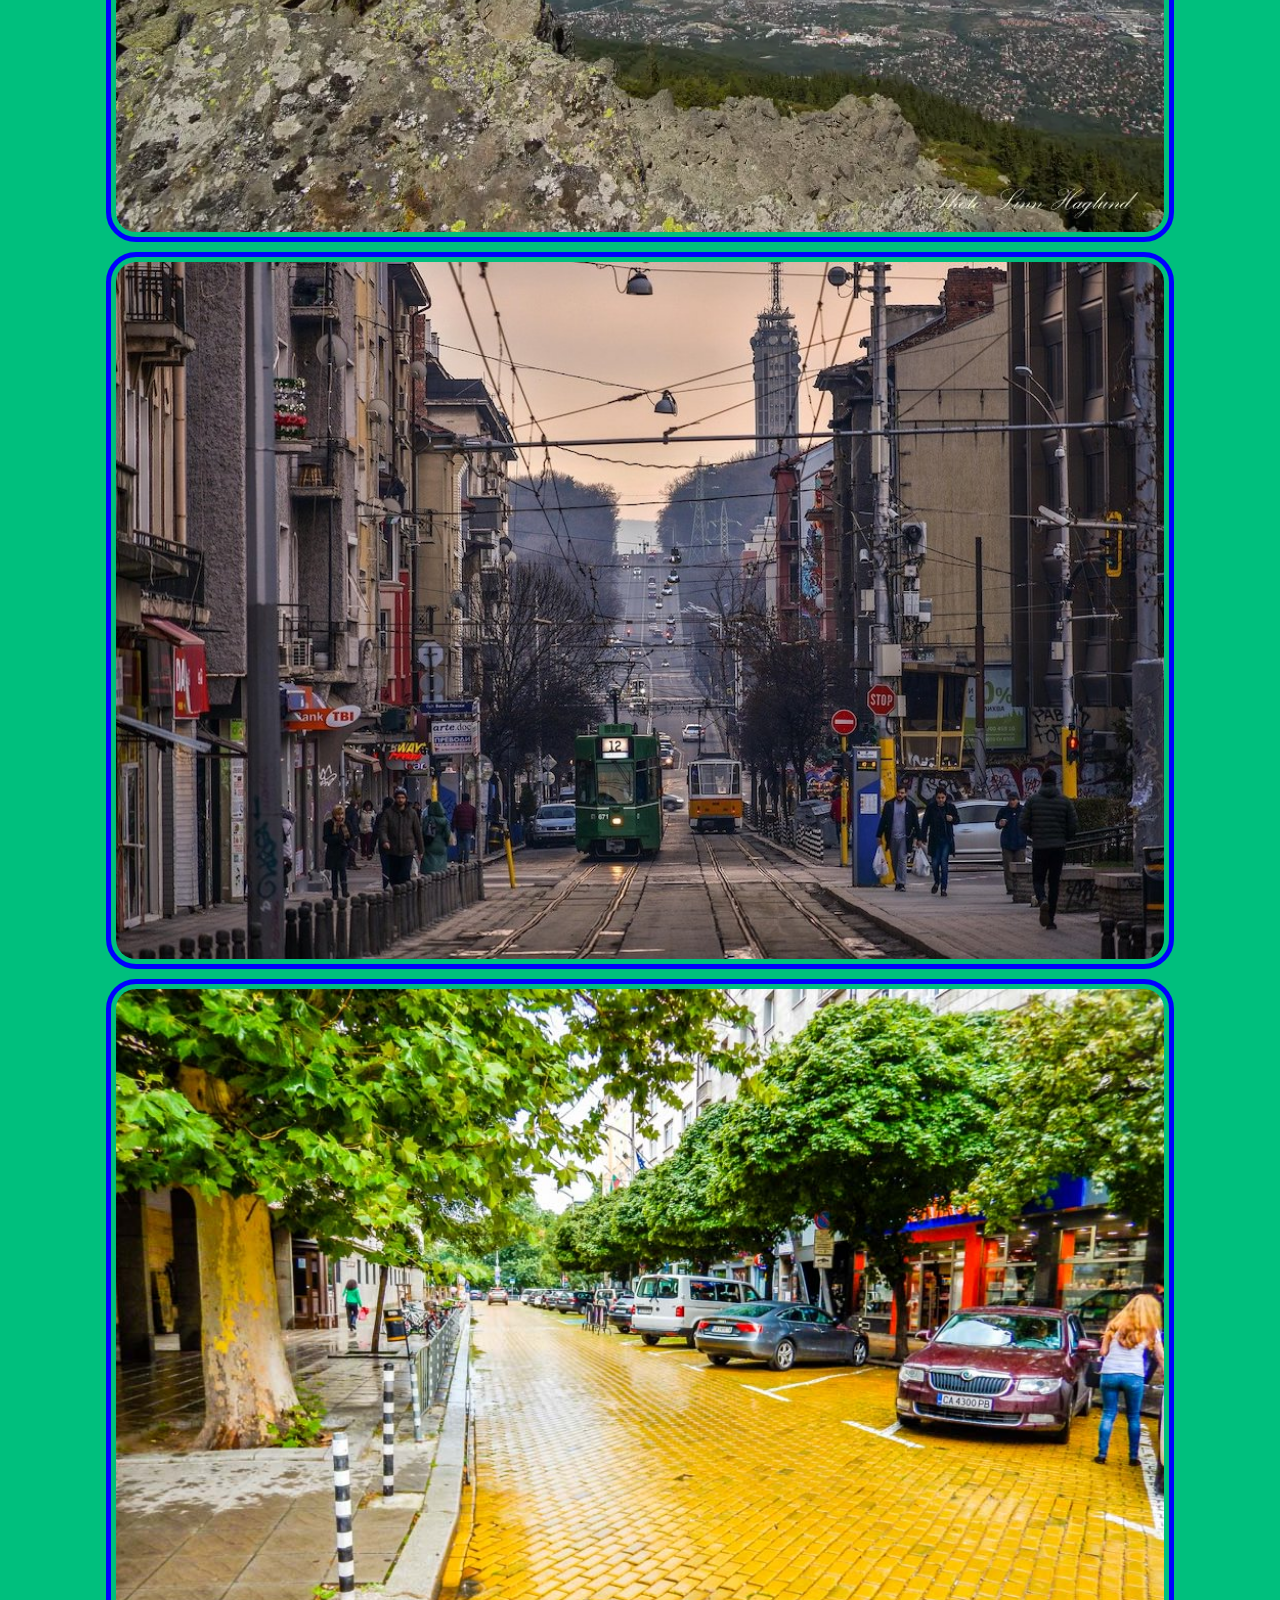
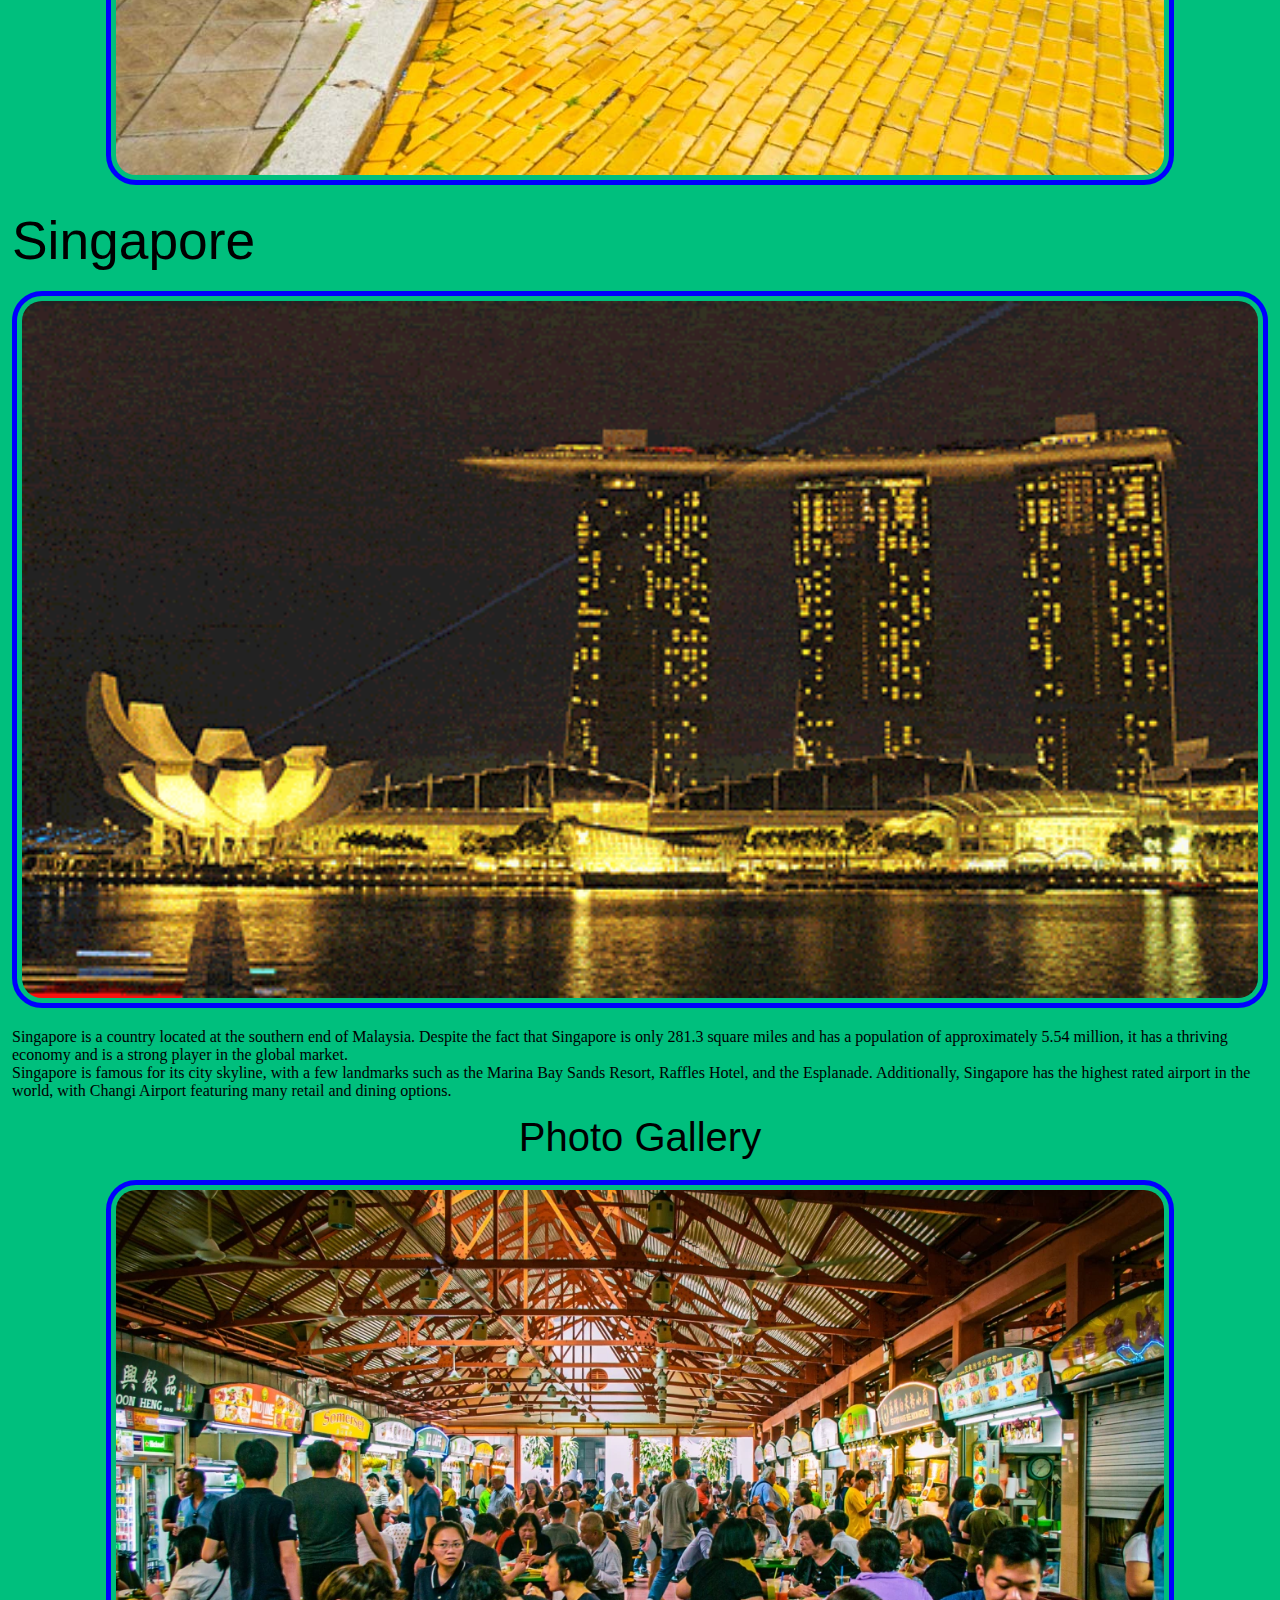
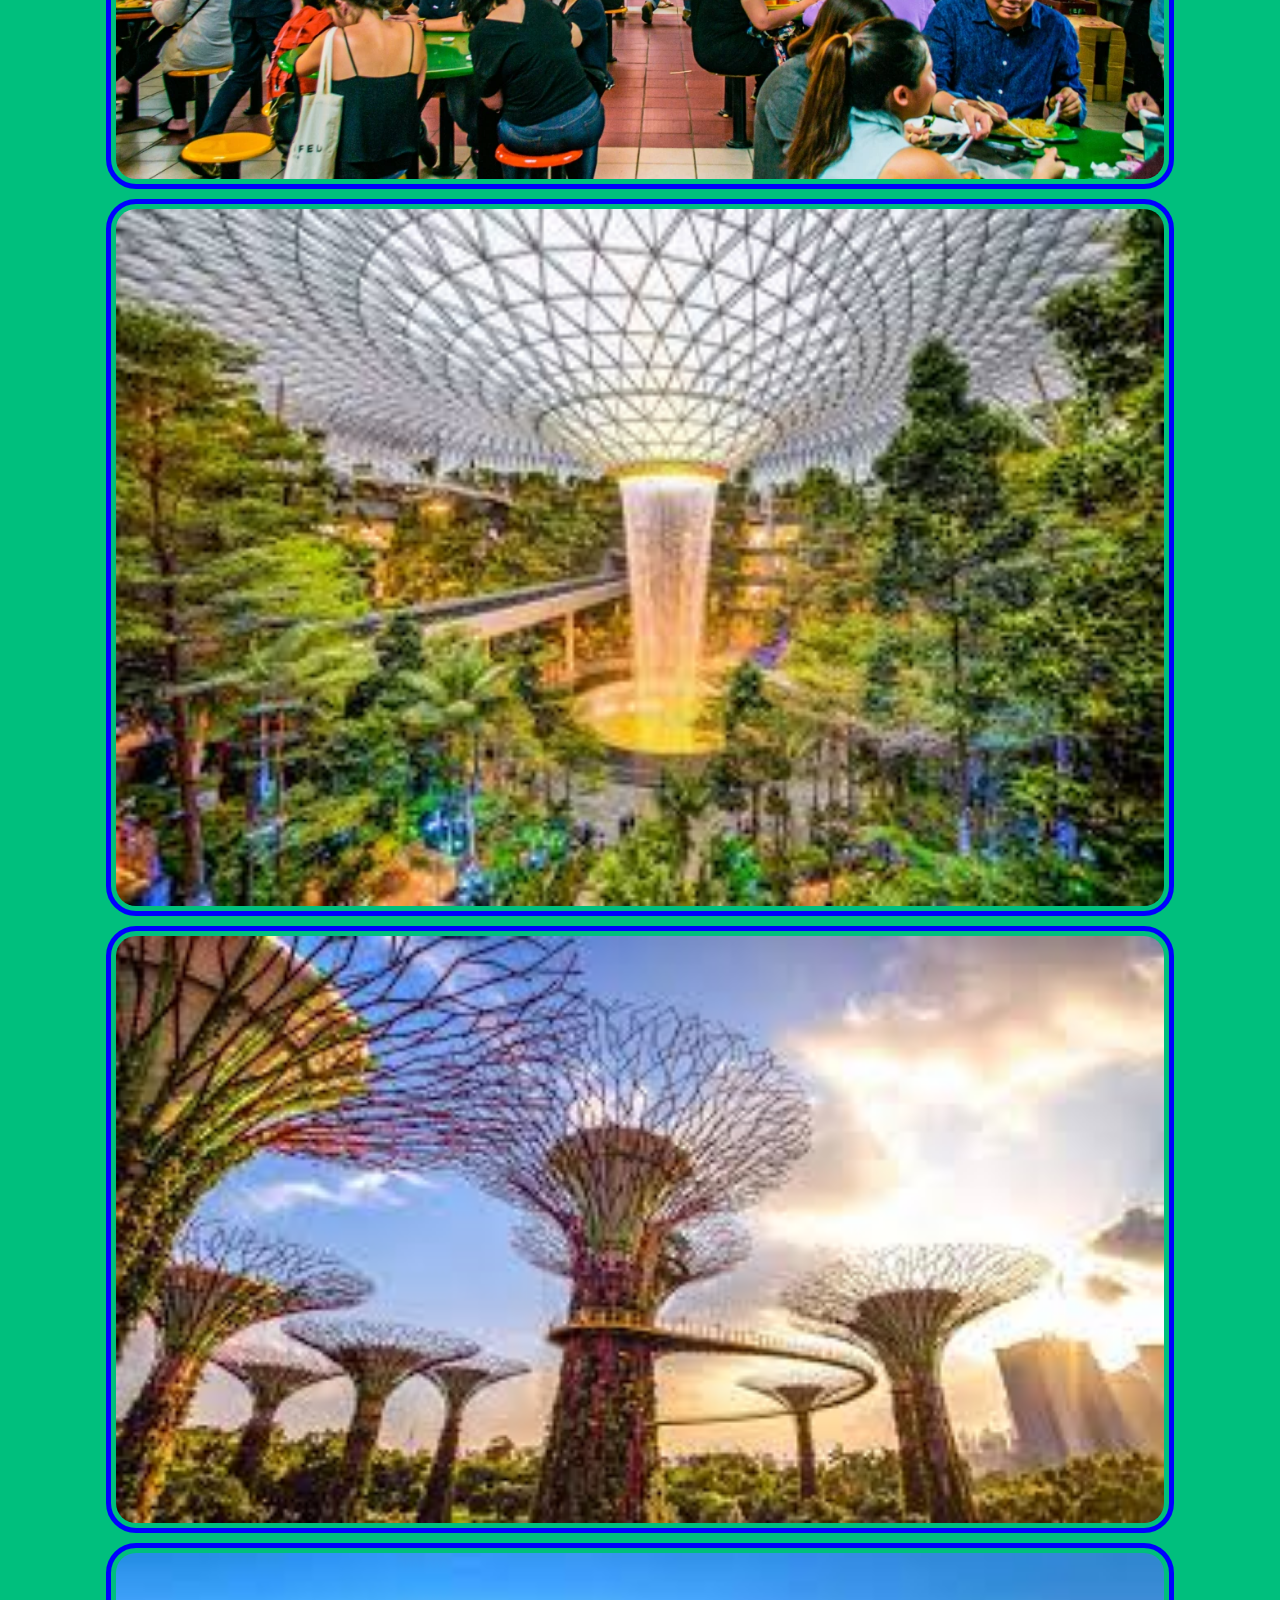
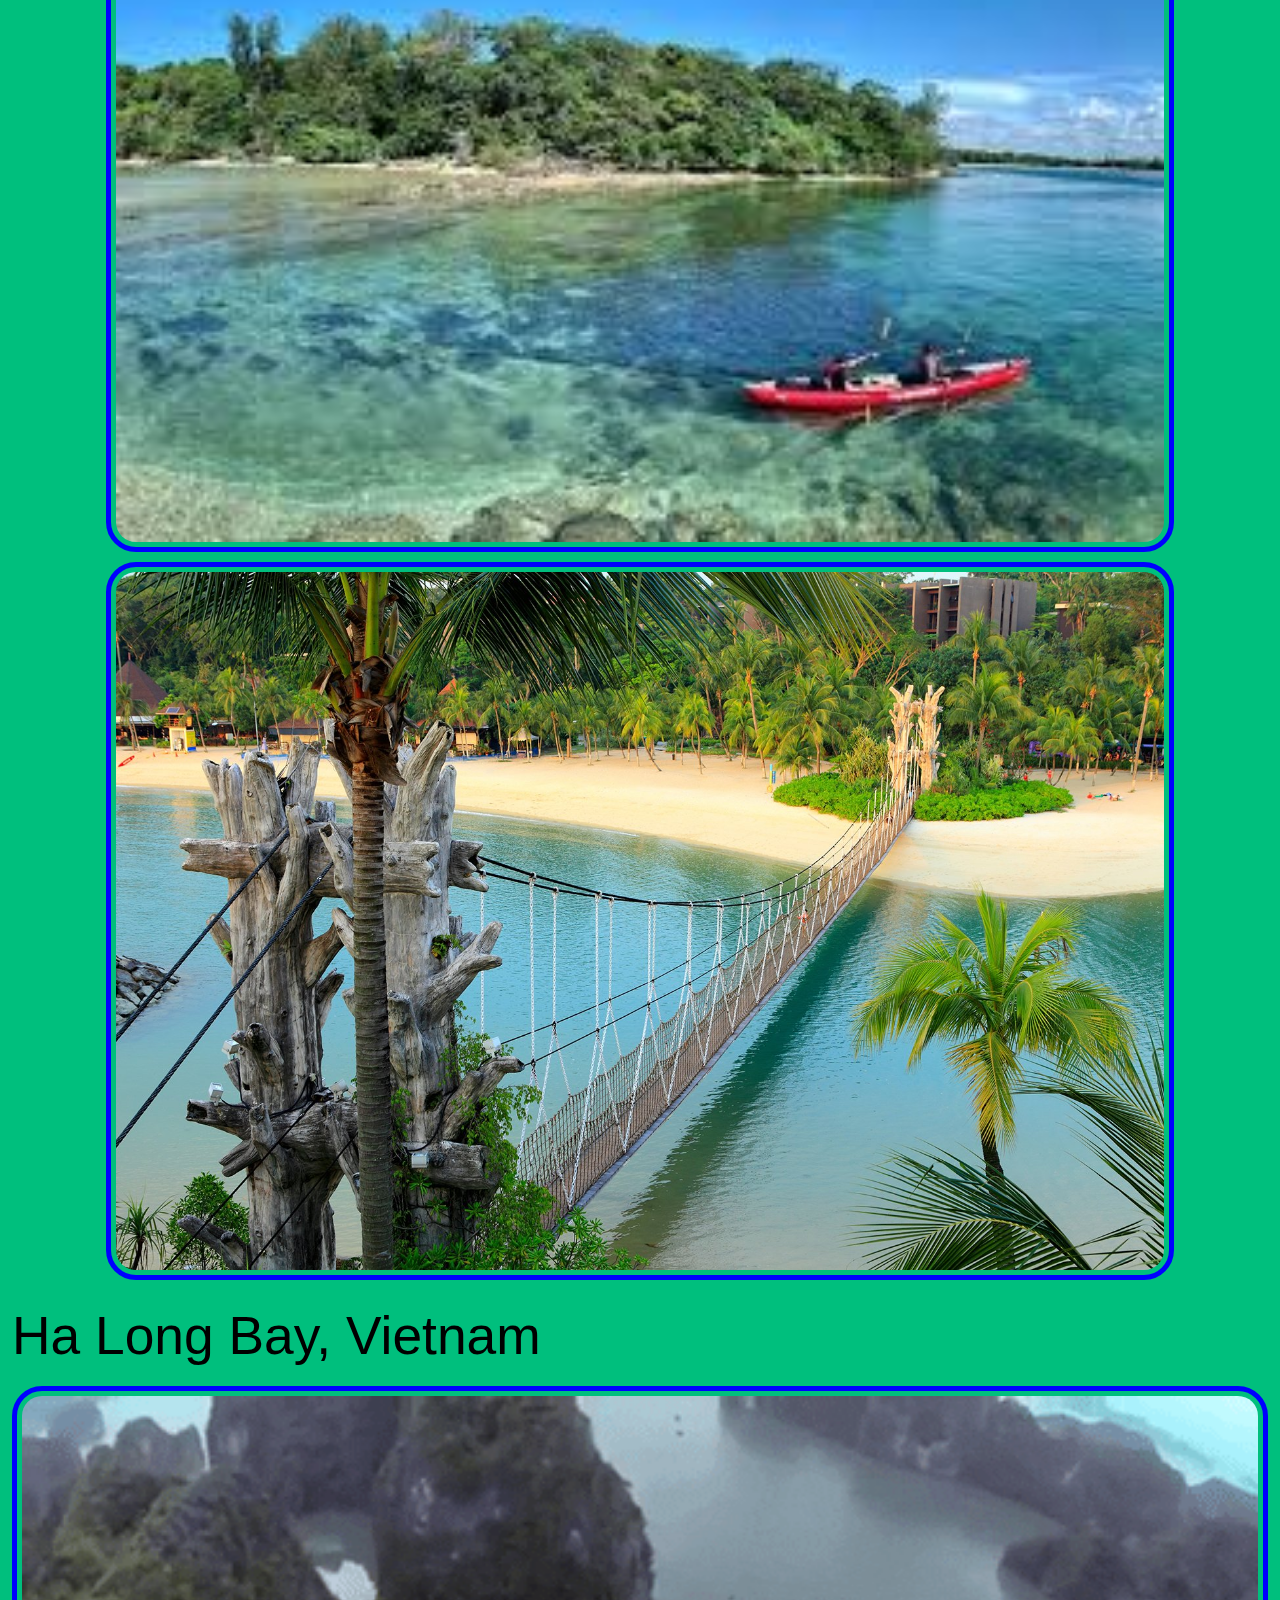
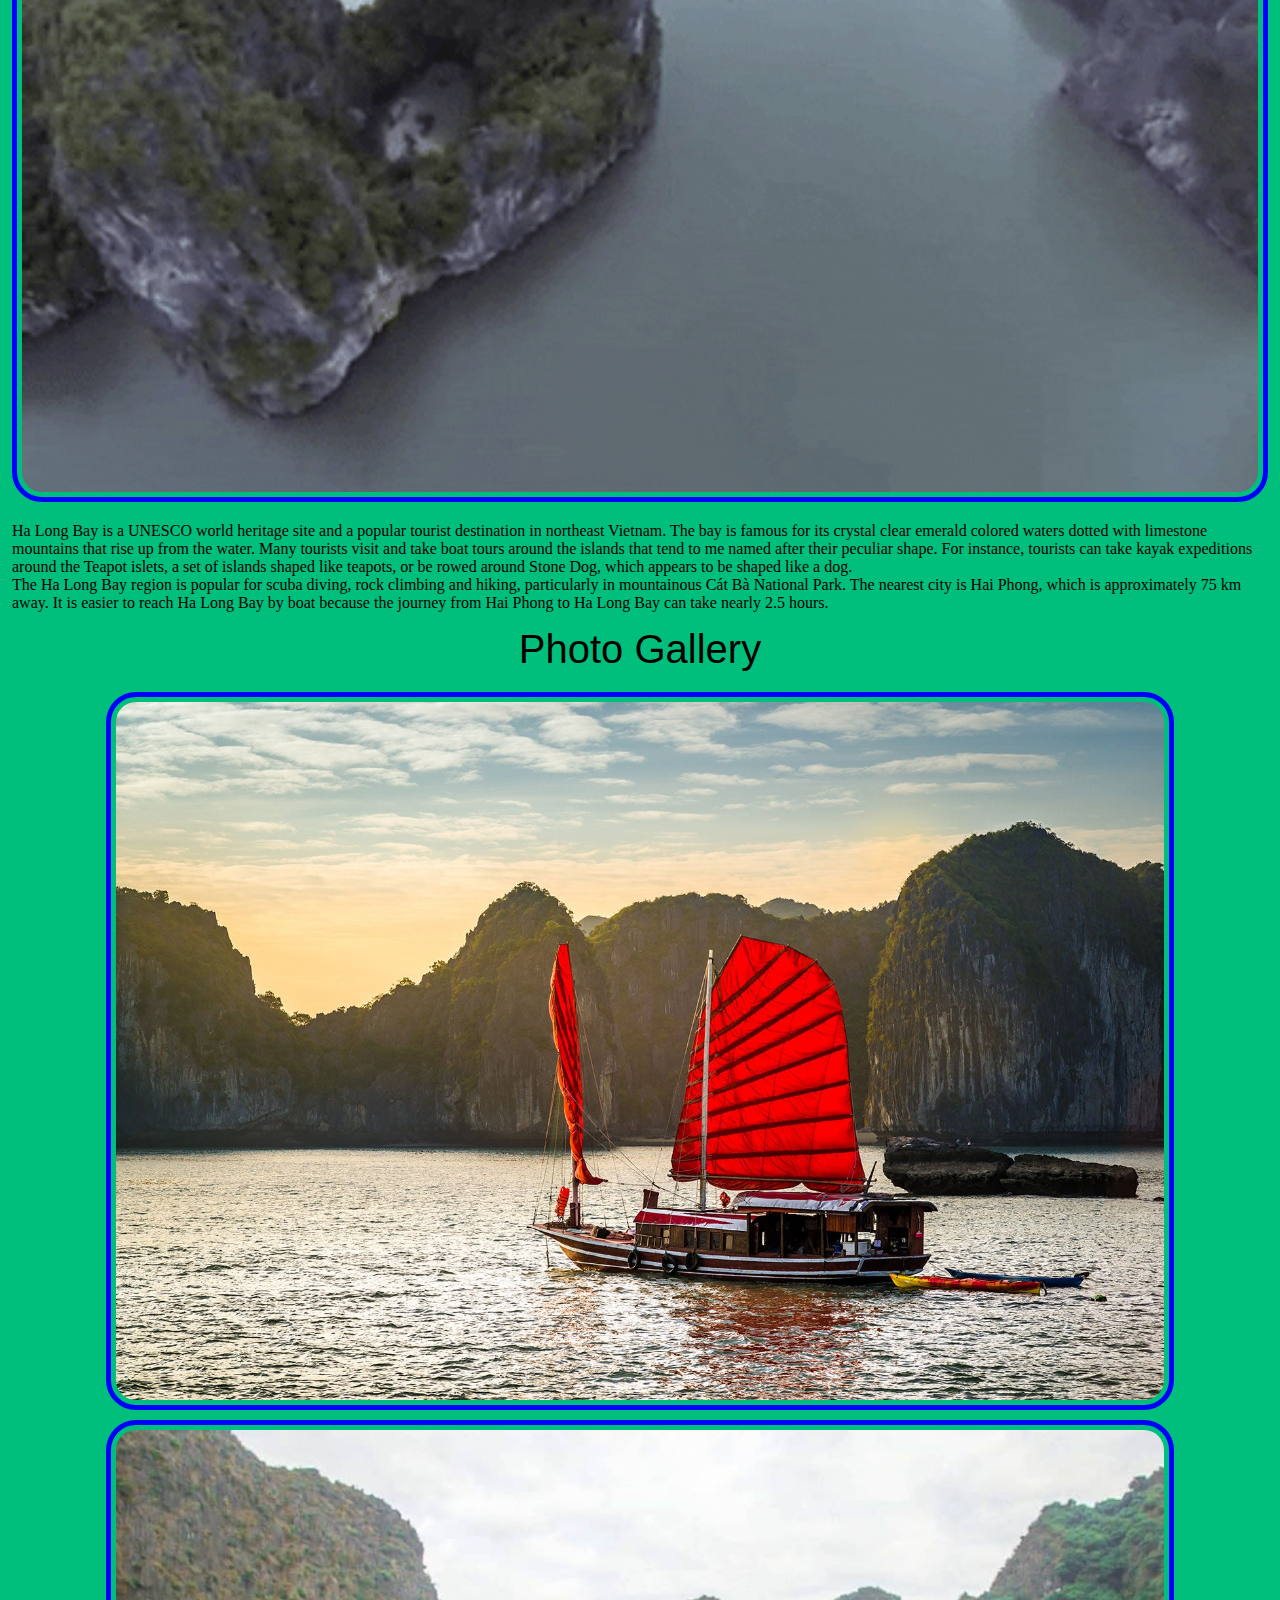
==== commit d131008b: "Add files via upload" ====
--- a/index.html
+++ b/index.html
@@ -12,7 +12,7 @@
 
     <nav>
         <ul class = "nav_items">
-            <li > <a href = "index.html" id = "current"> Home/Travel </a> </li>
+            <li> <a href = "index.html" id = "current"> Home/Travel </a> </li>
             <li> <a href = "pets.html"> Pets </a> </li>
             <li> <a href = "recipes.html"> Recipes </a> </li>
         </ul>
@@ -25,8 +25,8 @@
     <main id = "main">
         <div>
             <h2>Jasper, Canada</h2>
-            <img class = "thumbnail" id = "gif" src = "images/spirit_island.gif" alt = "gif of Island in the middle of Lake" width = 400">
-            <img class = "thumbnail" id = "still_image" src="images/spirit_island.jpg" alt="Island in the middle of Lake" width="400">
+            <img class = "thumbnail gif" src = "images/spirit_island.gif" alt = "gif of Island in the middle of Lake" width = "400">
+            <img class = "thumbnail still_image" src="images/spirit_island.jpg" alt="Island in the middle of Lake" width="400">
             
             <p>Spirit island, located in the heart of Maligne Lake, Jasper was a spiritual place of healing for the rocky mountain tribe for over 2000 years before they were displaced in the 1900s. They believed that each mountain with a face in the hall of the gods (the mountains in front of spirit island) contains the essence of each god of each religion as well as all notable rocky mountain tribesmen.</p>
             
@@ -45,8 +45,8 @@
         
         <div>
             <h2>Sofia, Bulgaria</h2>
-            <img class = "thumbnail" id = "gif" src="images/Sofia_Bulgaria.gif" alt="gif of Sofia, Bulgaria" width="400">
-            <img class = "thumbnail" id = "still_image" src="images/Sofia_Bulgaria.png" alt="Sofia, Bulgaria" width="400">
+            <img class = "thumbnail gif" src="images/Sofia_Bulgaria.gif" alt="gif of Sofia, Bulgaria" width="400">
+            <img class = "thumbnail still_image" src="images/Sofia_Bulgaria.png" alt="Sofia, Bulgaria" width="400">
             
             <p>Sofia is the capital city of Bulgaria, a country located in Eastern Europe. It is part of the European Union and the primary language spoken is Bulgarian. The city's population is around 1.3 million. In addition to its urban structures, Sofia also contains a mountain peak called “Vitosha”. </p>
             
@@ -65,8 +65,8 @@
         
         <div>
             <h2>Singapore</h2>
-            <img class = "thumbnail" id = "gif" src="images/singapore.GIF" alt="gif of Singapore" width="400">
-            <img class = "thumbnail" id = "still_image" src="images/singapore.jpeg" alt="Singapore skyline" width="400">
+            <img class = "thumbnail gif" src="images/singapore.GIF" alt="gif of Singapore" width="400">
+            <img class = "thumbnail still_image" src="images/singapore.jpeg" alt="Singapore skyline" width="400">
             
             <p>Singapore is a country located at the southern end of Malaysia. Despite the fact that Singapore is only 281.3 square miles and has a population of approximately 5.54 million, it has a thriving economy and is a strong player in the global market.</p>
             
@@ -85,8 +85,8 @@
         
         <div>
             <h2>Ha Long Bay, Vietnam</h2>
-            <img class = "thumbnail" id = "gif" src="images/Halong_Bay.gif" alt="gif of Ha Long Bay" width="400">
-            <img class = "thumbnail" id = "still_image" src="images/Halong_Bay.jpeg" alt="Boats in Ha Long Bay" width="400">
+            <img class = "thumbnail gif" src="images/Halong_Bay.gif" alt="gif of Ha Long Bay" width="400">
+            <img class = "thumbnail still_image" src="images/Halong_Bay.jpeg" alt="Boats in Ha Long Bay" width="400">
 
             <p>Ha Long Bay is a UNESCO world heritage site and a popular tourist destination in northeast Vietnam. The bay is famous for its crystal clear emerald colored waters dotted with limestone mountains that rise up from the water. Many tourists visit and take boat tours around the islands that tend to me named after their peculiar shape. For instance, tourists can take kayak expeditions around the Teapot islets, a set of islands shaped like teapots, or be rowed around Stone Dog, which appears to be shaped like a dog.</p>
             
@@ -105,8 +105,8 @@
         
         <div>
             <h2>Auckland, New Zealand</h2>
-            <img class = "thumbnail" id = "gif" src="images/Auckland_Primary_Gif.gif" alt="gif of Auckland" width="400">
-            <img class = "thumbnail" id = "still_image" src="images/Auckland_Primary_Image.jpg" alt="Auckland harbor and skyline" width="400">
+            <img class = "thumbnail gif" src="images/Auckland_Primary_Gif.gif" alt="gif of Auckland" width="400">
+            <img class = "thumbnail still_image" src="images/Auckland_Primary_Image.jpg" alt="Auckland harbor and skyline" width="400">
 
             <p>Auckland is the largest city in New Zealand located on the Northern Island of the country. The city's population is just below 1.7 million people. Auckland is known as the “City of Sails” for its plethora of sailboats and yachts. The vast amount of waterfronts and harbors are conveniently located for sailors to embark on their hobbies.</p>
 
@@ -125,8 +125,8 @@
 
         <div>
             <h2>Palo Alto, CA</h2>
-            <img class = "thumbnail" id = "gif" src="images/paloalto_oval.gif" alt="gif of Palo Alto Oval" width="400">
-            <img class = "thumbnail" id = "still_image" src="images/paloalto_oval.JPG" alt="Palo Alto Oval" width="400">
+            <img class = "thumbnail gif" src="images/paloalto_oval.gif" alt="gif of Palo Alto Oval" width="400">
+            <img class = "thumbnail still_image" src="images/paloalto_oval.JPG" alt="Palo Alto Oval" width="400">
 
             <p>Palo Alto is a city located in the San Francisco Bay Area in California. Palo Alto was established in 1894 when Leland Stanford founded Stanford University. It is named after a costal redwood tree called El Palo Alto. It is home to many tech companies and startups, as well as Stanford University.</p>
             
--- a/css/style.css
+++ b/css/style.css
@@ -23,8 +23,8 @@
 
 h2{
     font-size: 40pt;
-    font-family: Impact, Haettenschweiler, 'Arial Narrow Bold', sans-serif;
-    color: rgb(255, 255, 255);
+    font-family:'Trebuchet MS', 'Lucida Sans Unicode', 'Lucida Grande', 'Lucida Sans', Arial, sans-serif;
+    color: black;
     margin-top: 20px;
     margin-bottom: 20px;
 }
@@ -32,7 +32,7 @@
 h3{
     font-size: 30pt;
     font-family: Impact, Haettenschweiler, 'Arial Narrow Bold', sans-serif;
-    color: rgb(255, 255, 255);
+    color: black;
     text-align: center;
     margin-top: 15px;
     margin-bottom: 15px;
@@ -47,14 +47,16 @@
     text-align: center;
     padding: 25px;
     color: white;
-    margin: 0%;
+    margin: none;
 }
 
 nav a{
     display: inline;
     background-color: black;
-    padding: 5px;
-    margin: 20px;
+}
+
+nav > ul > li{
+    display: inline-block;
 }
 
 .skip{
@@ -118,11 +120,11 @@
     list-style-type: none;
 }
 
-#gif{
+.gif{
     display: block;
 }
 
-#still_image{
+.still_image{
     display: none;
 }
 
@@ -130,10 +132,10 @@
     body{
         animation: none;
     }
-    #gif{
+    .gif{
         display: none;
     }
-    #still_image{
+    .still_image{
         display: block;
     }
 }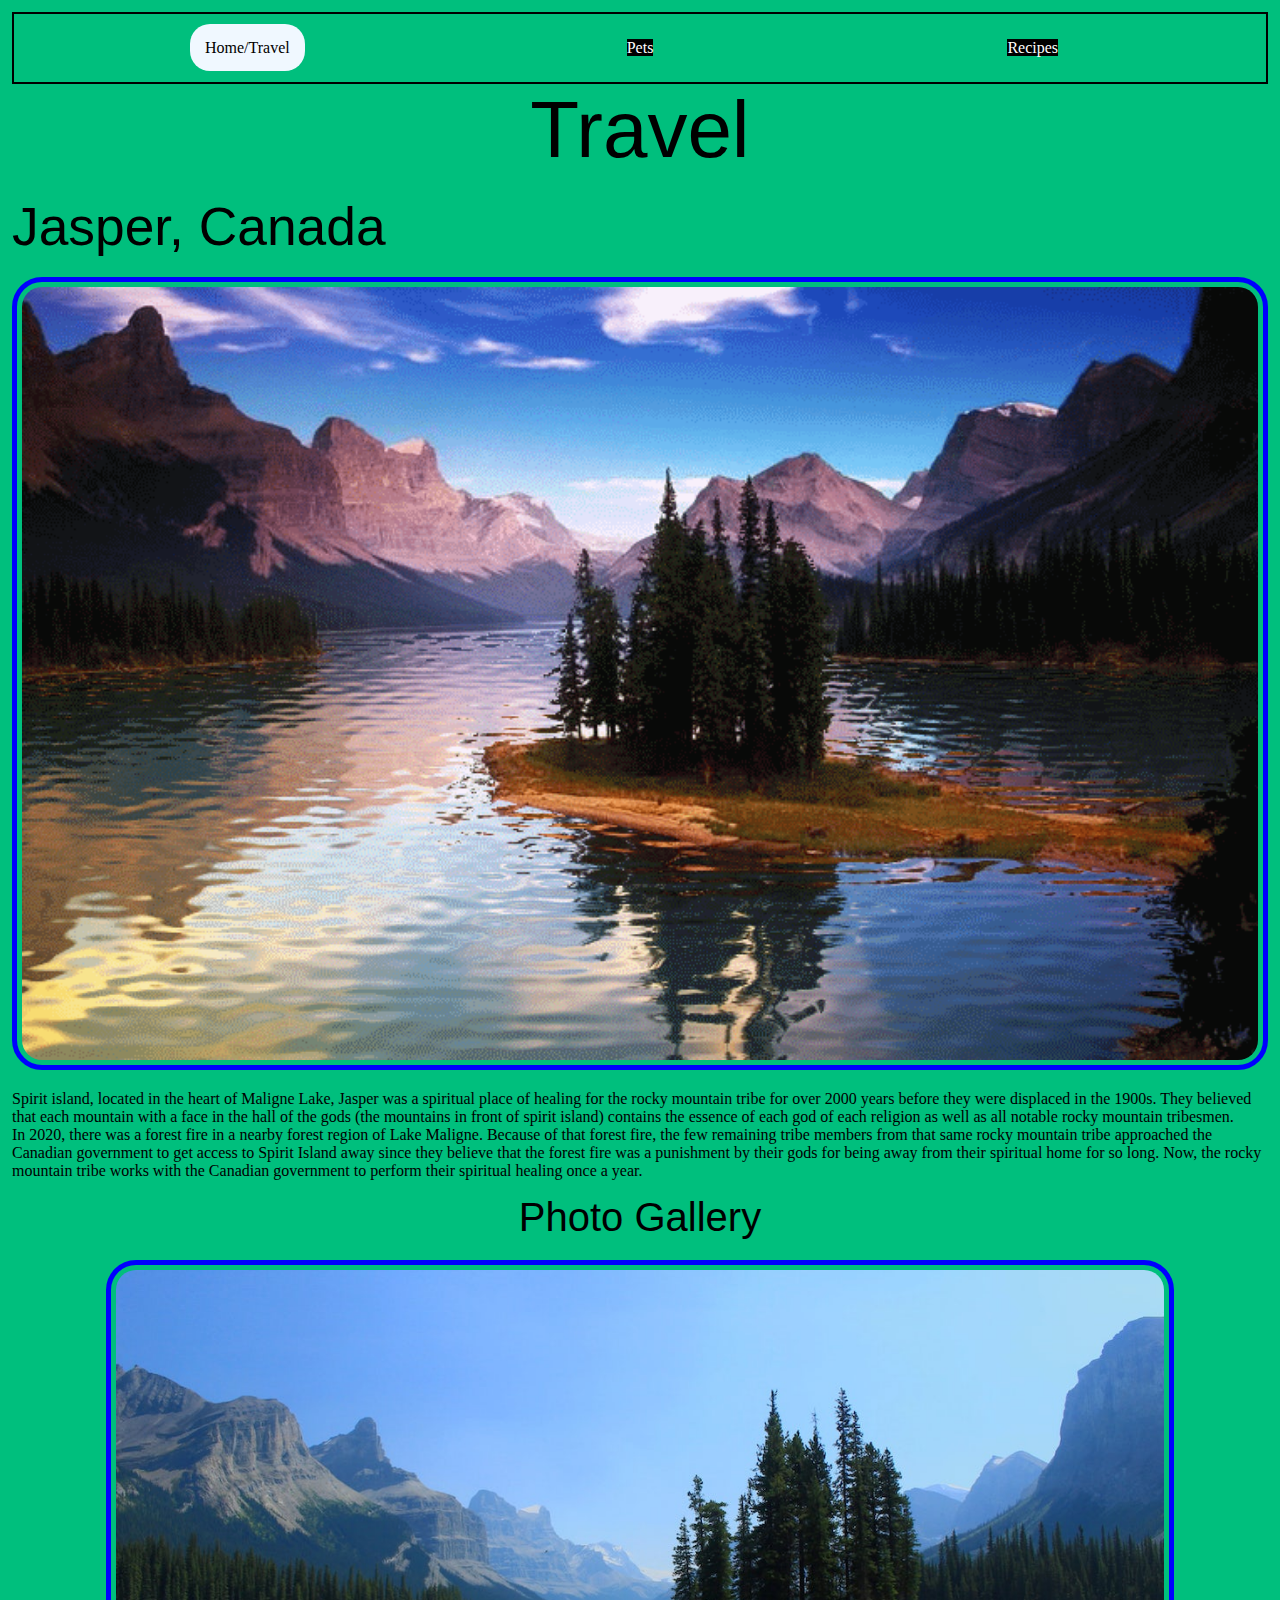
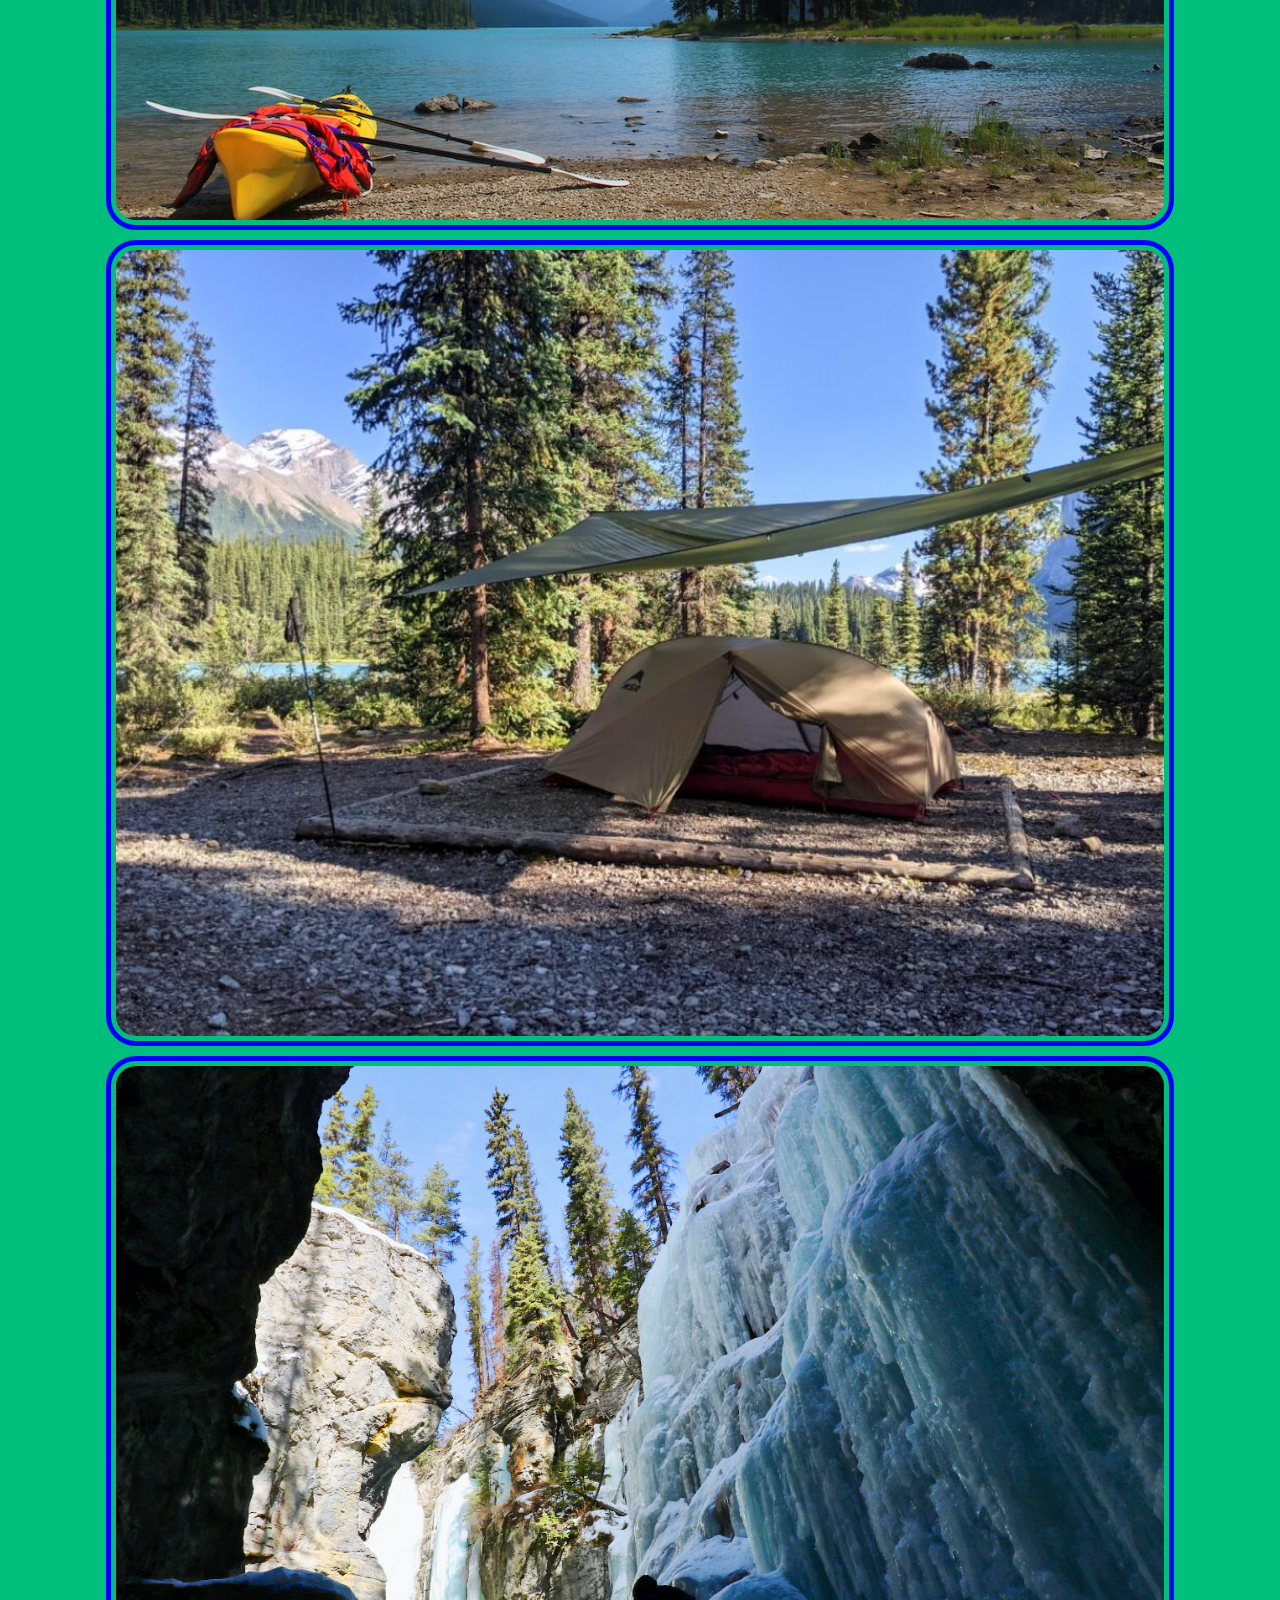
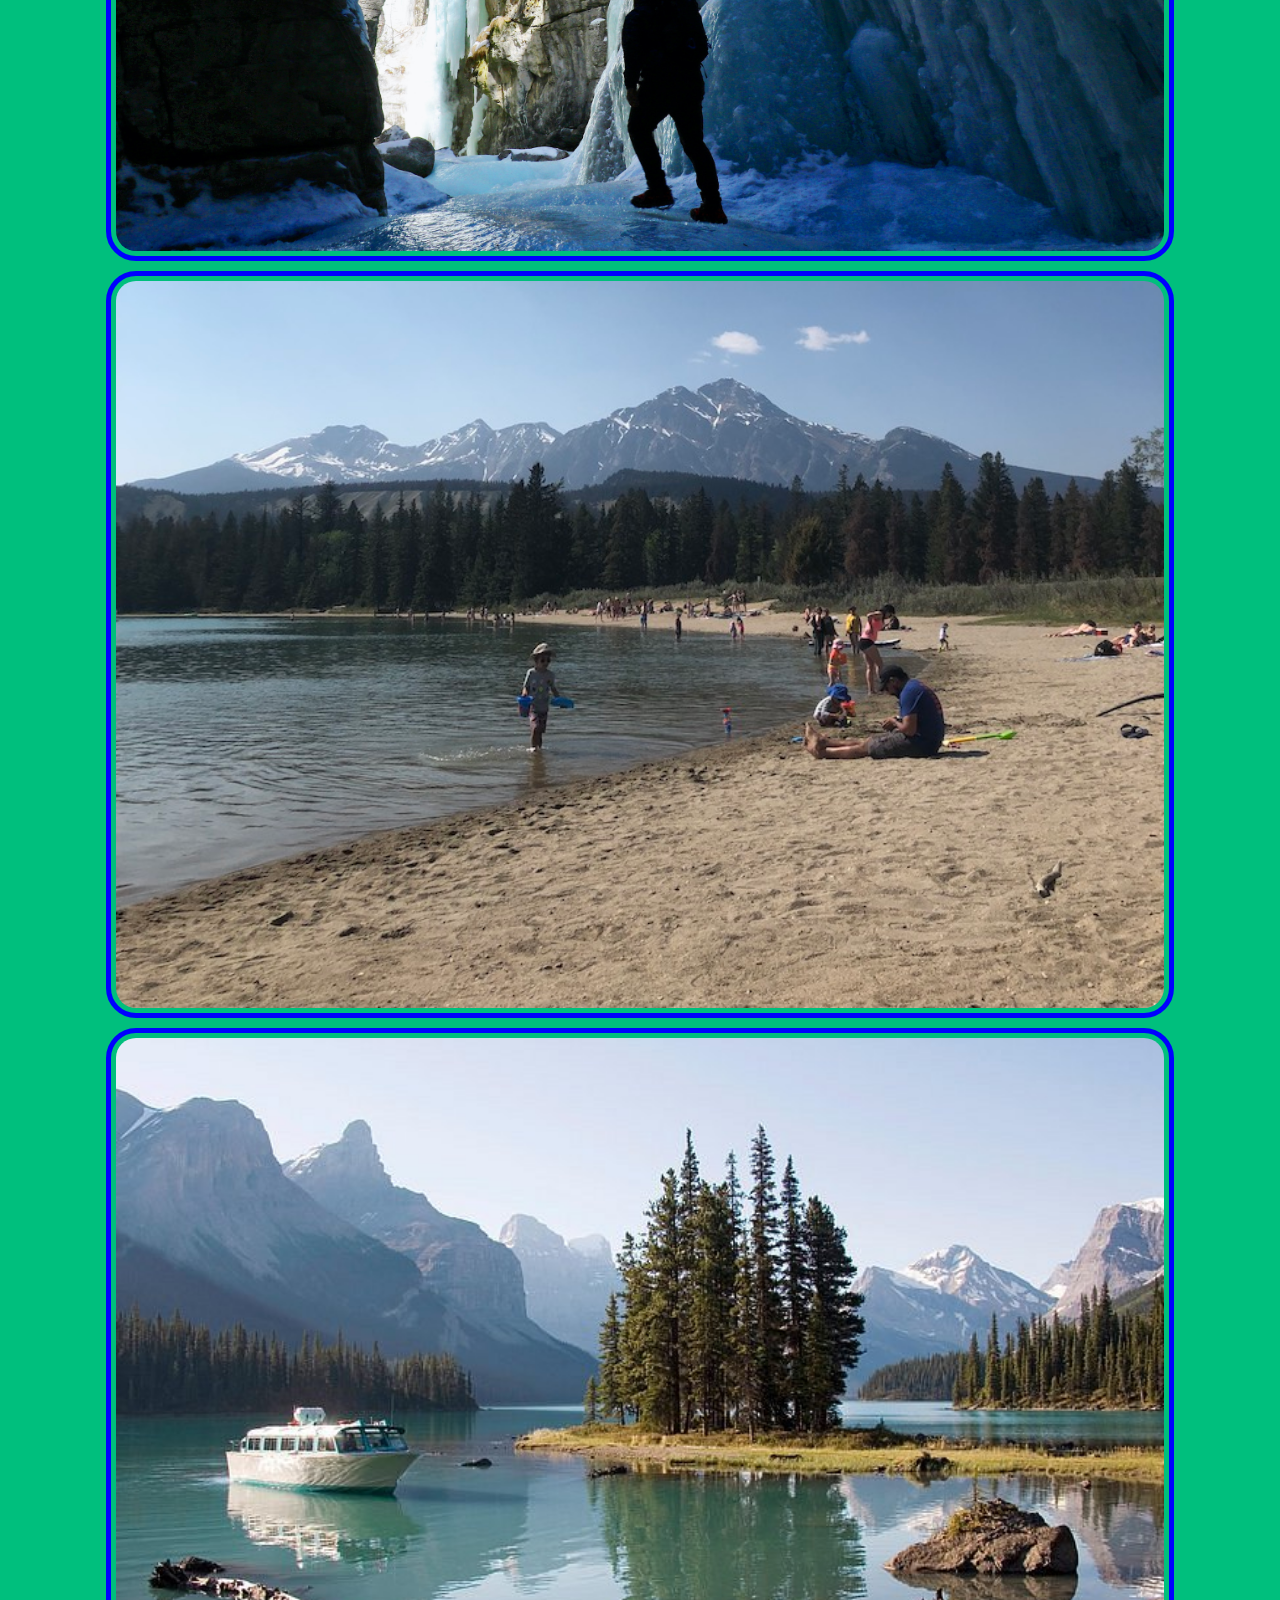
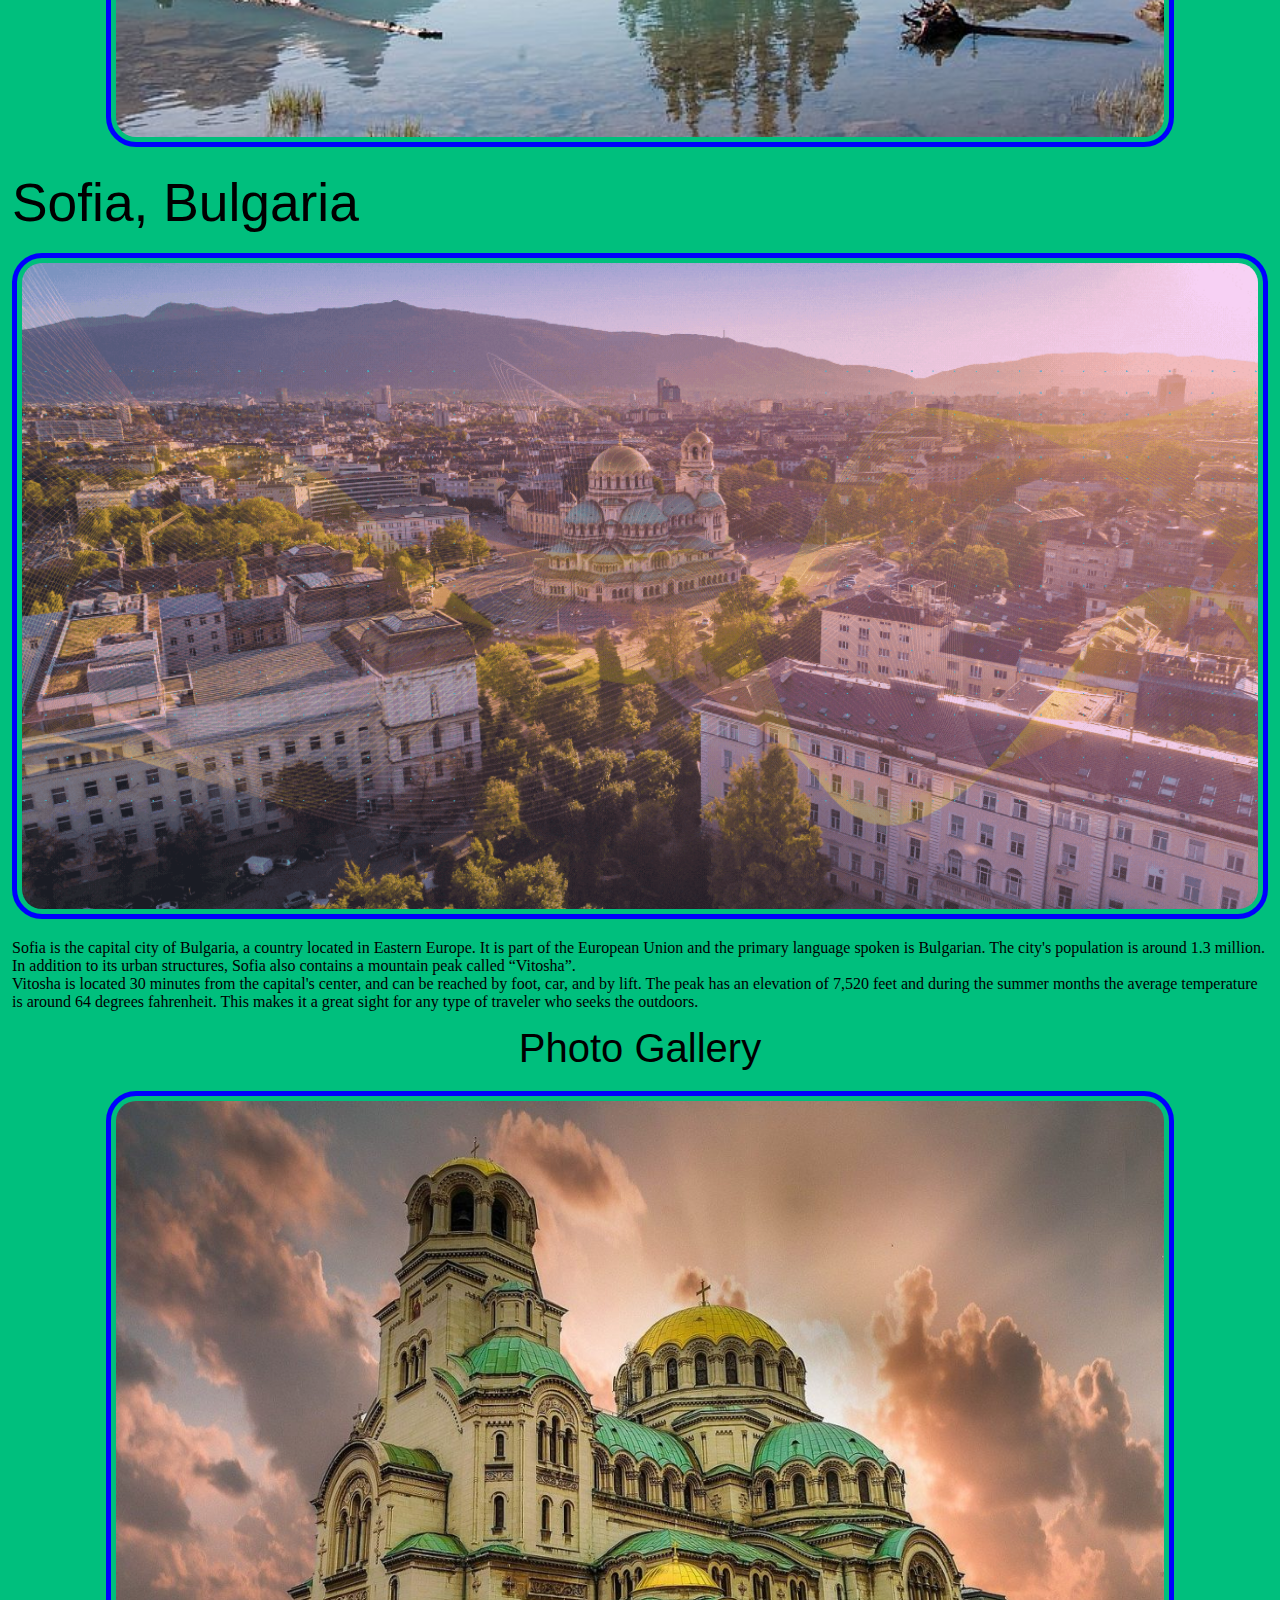
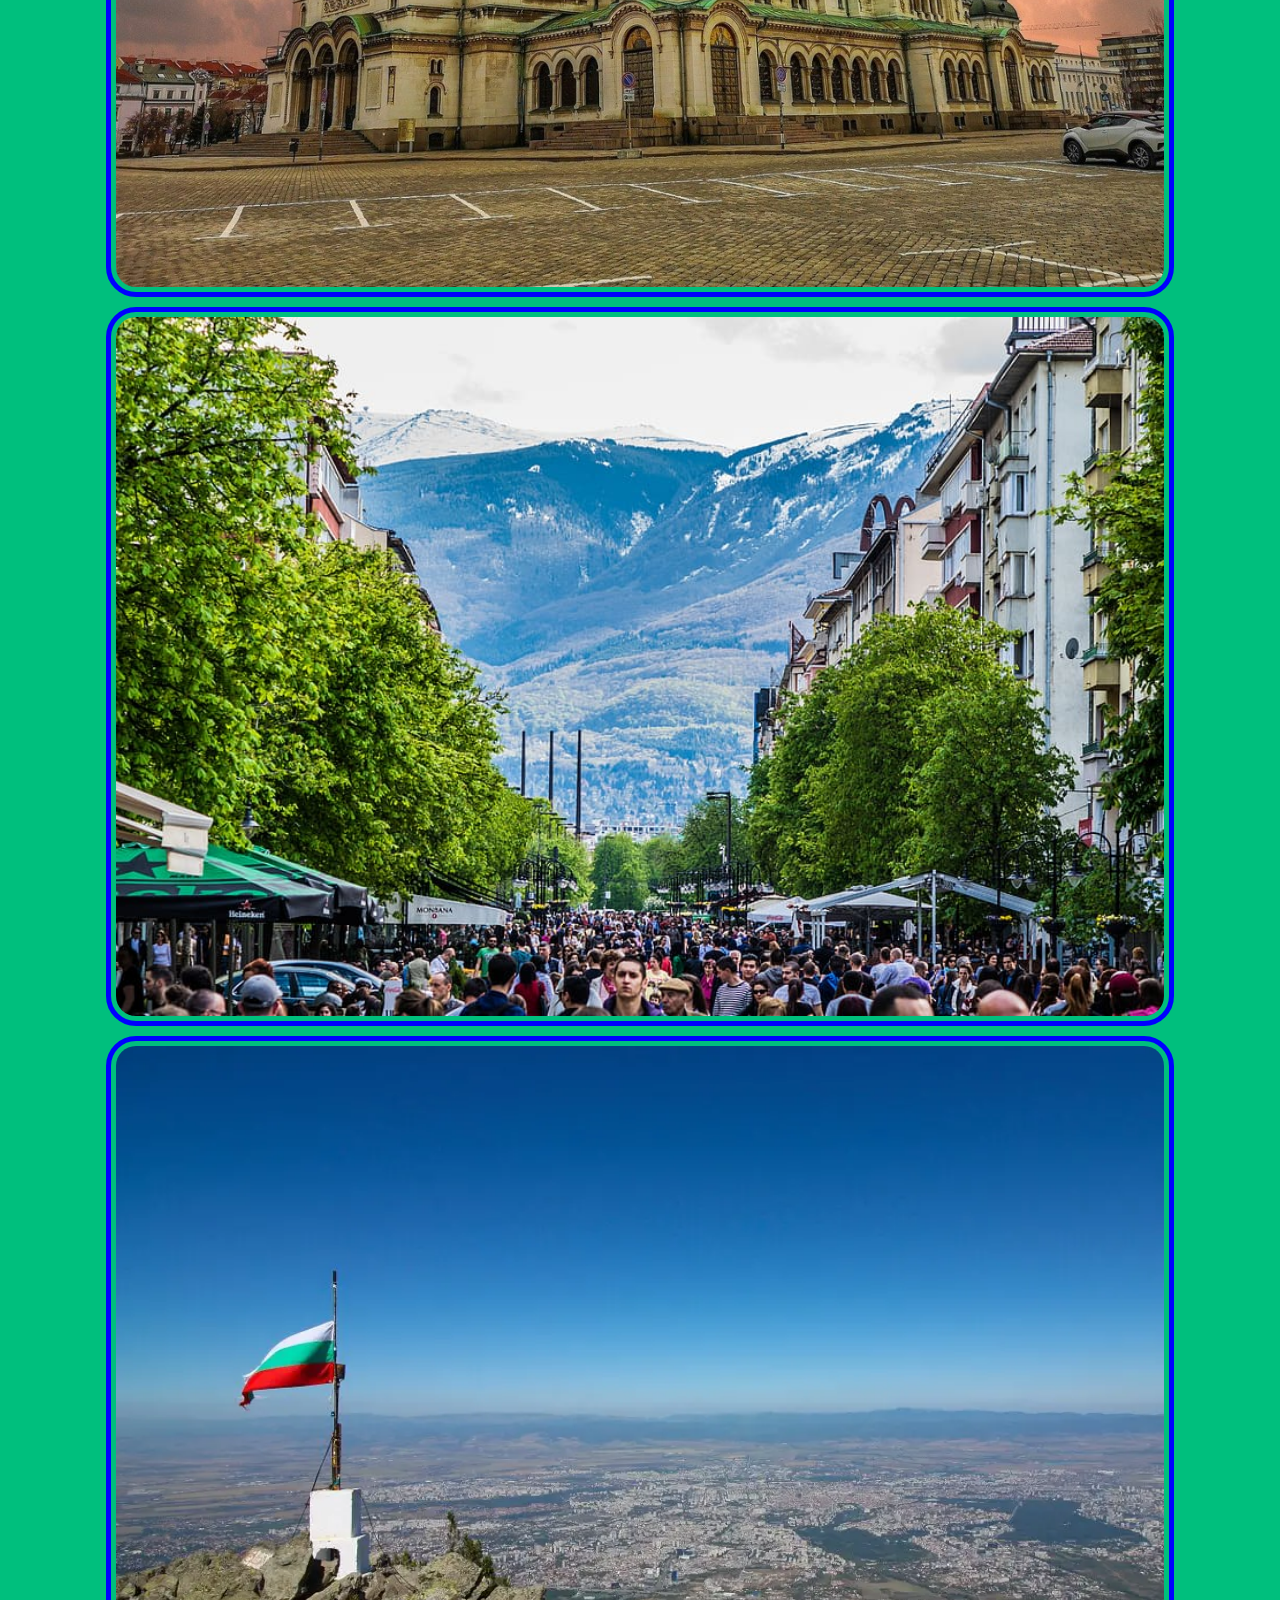
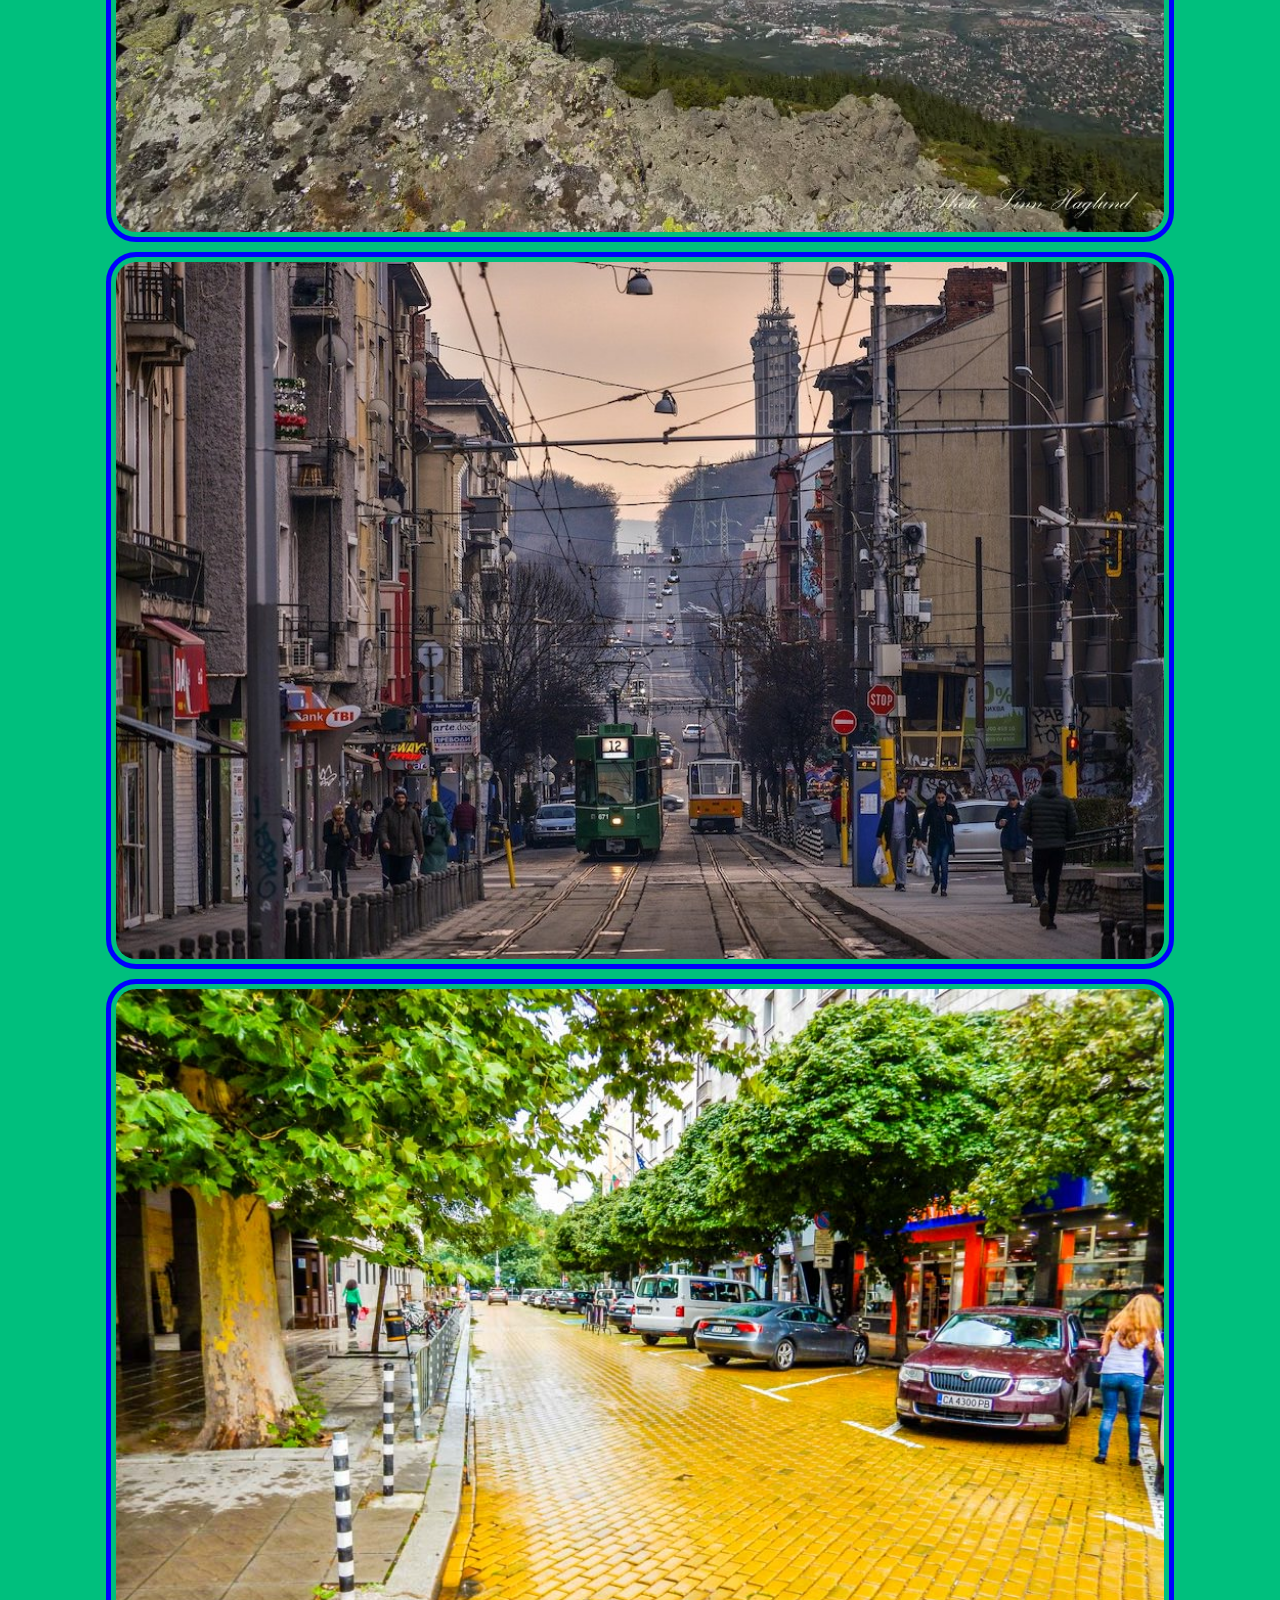
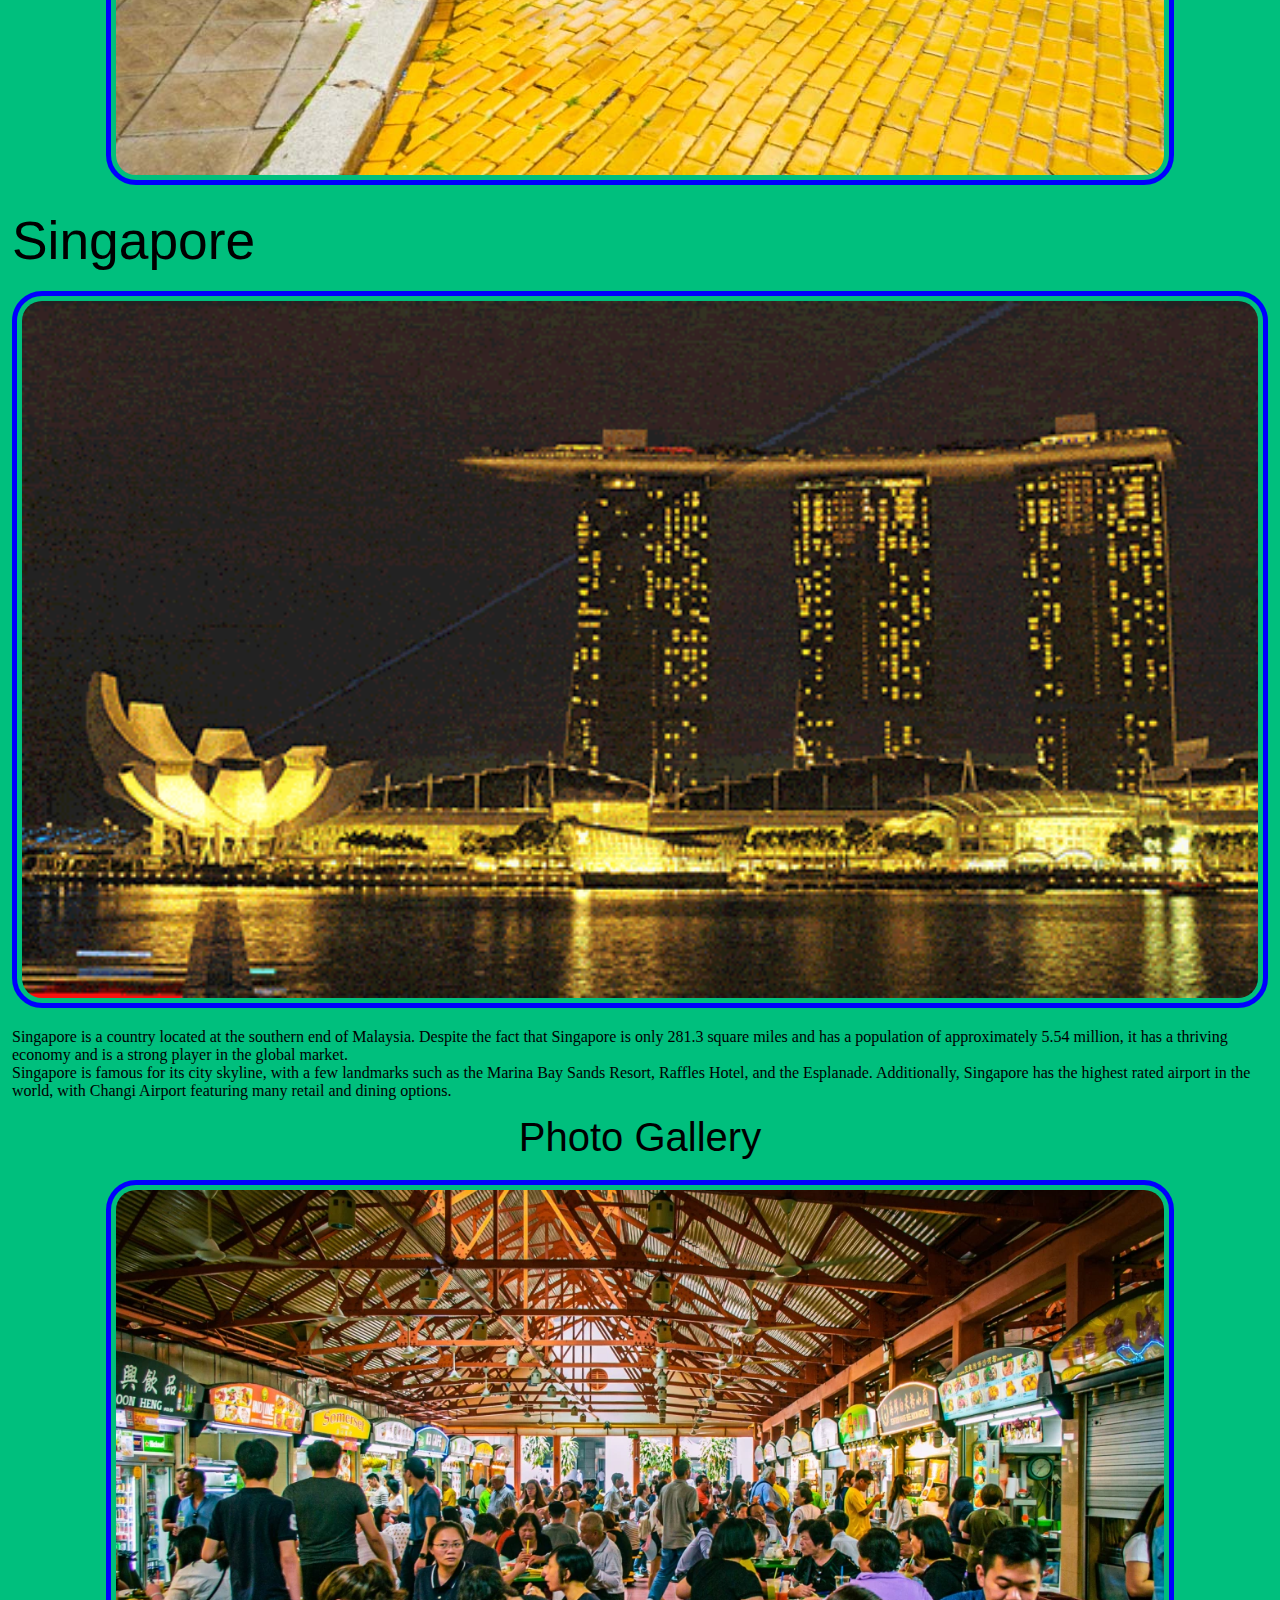
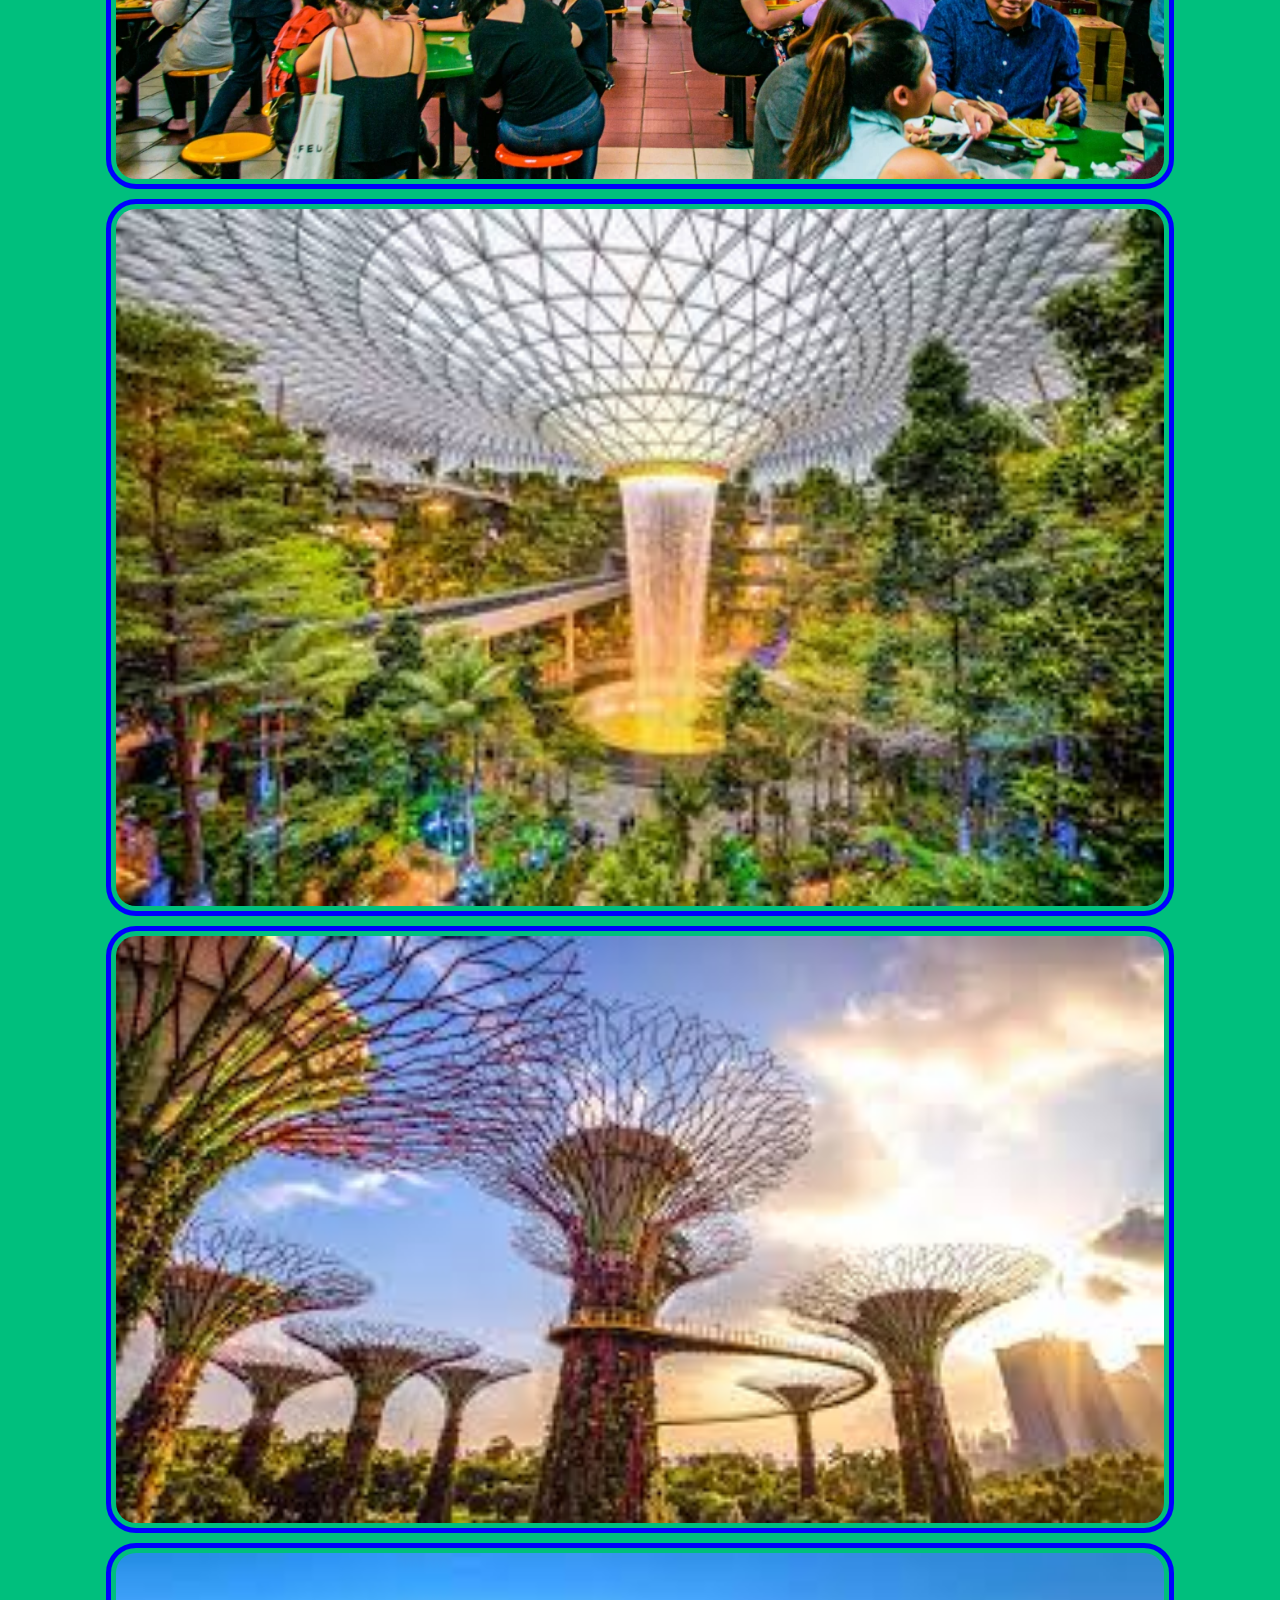
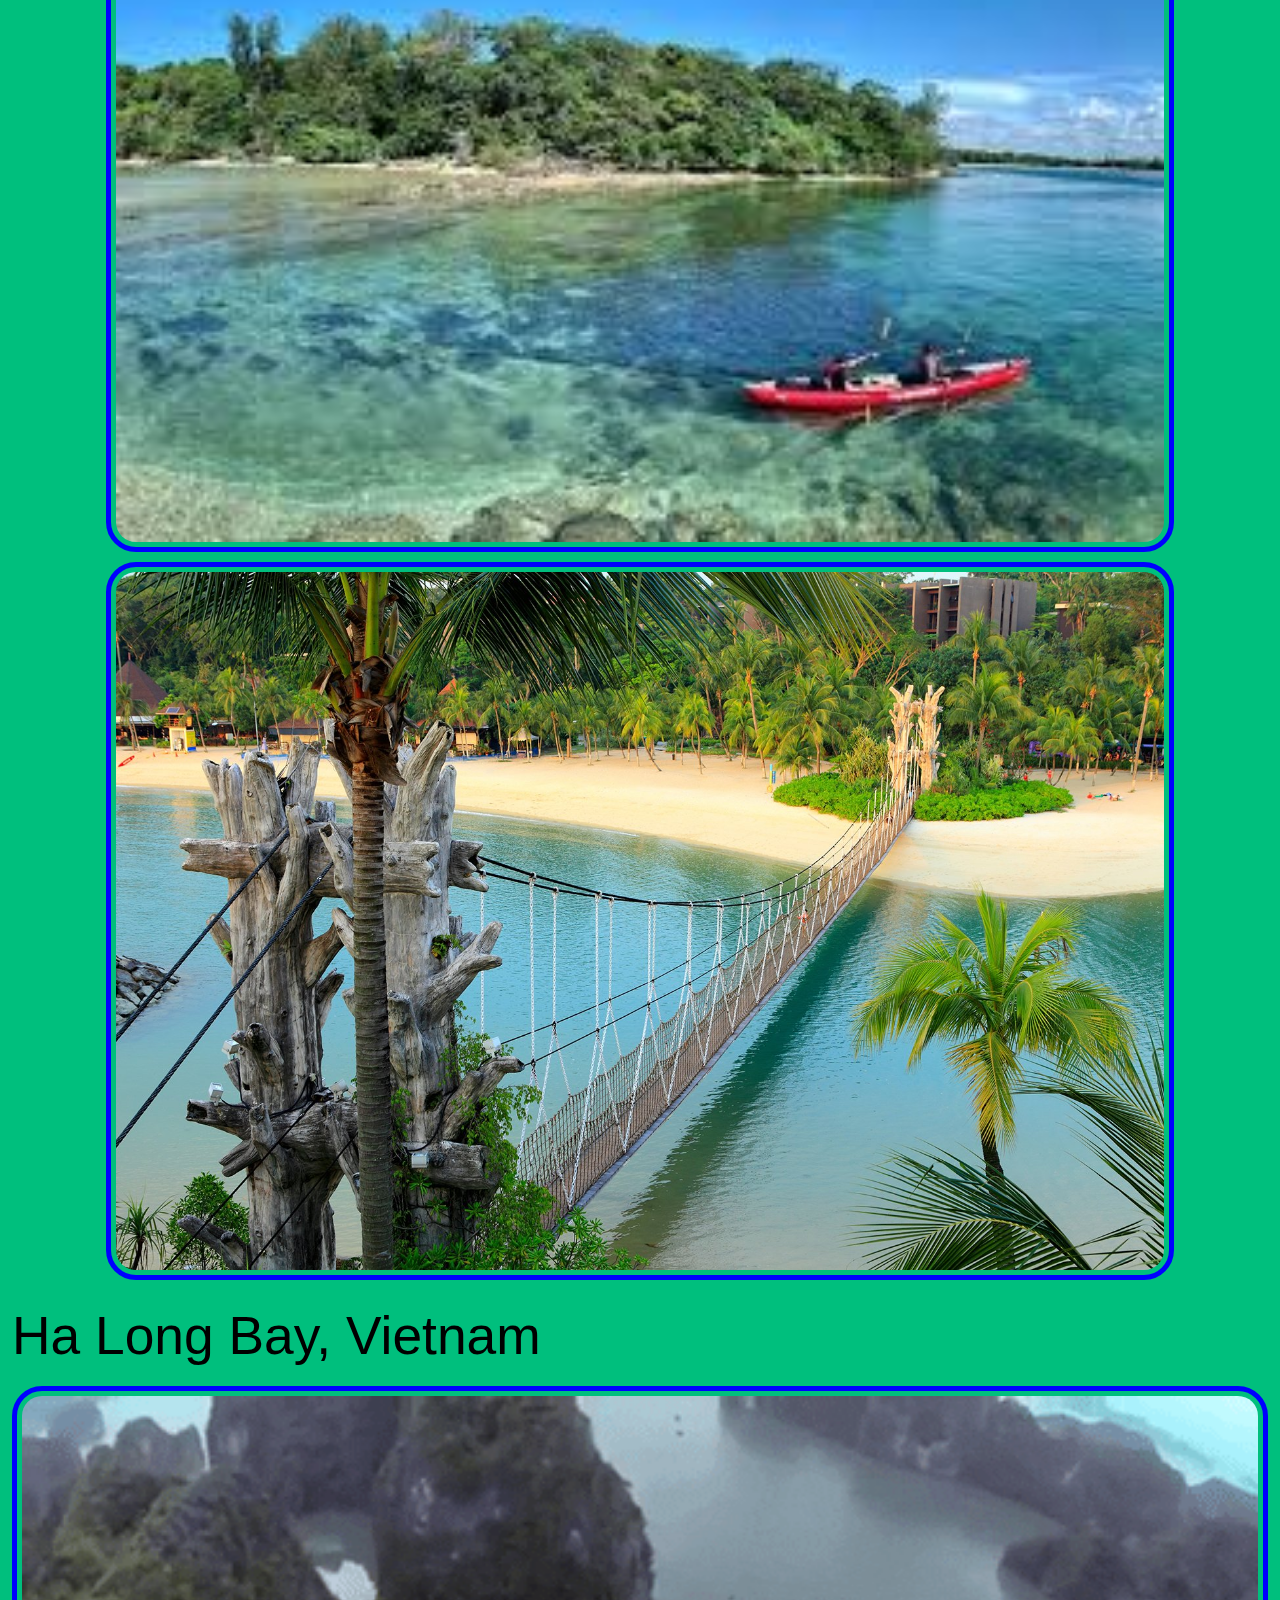
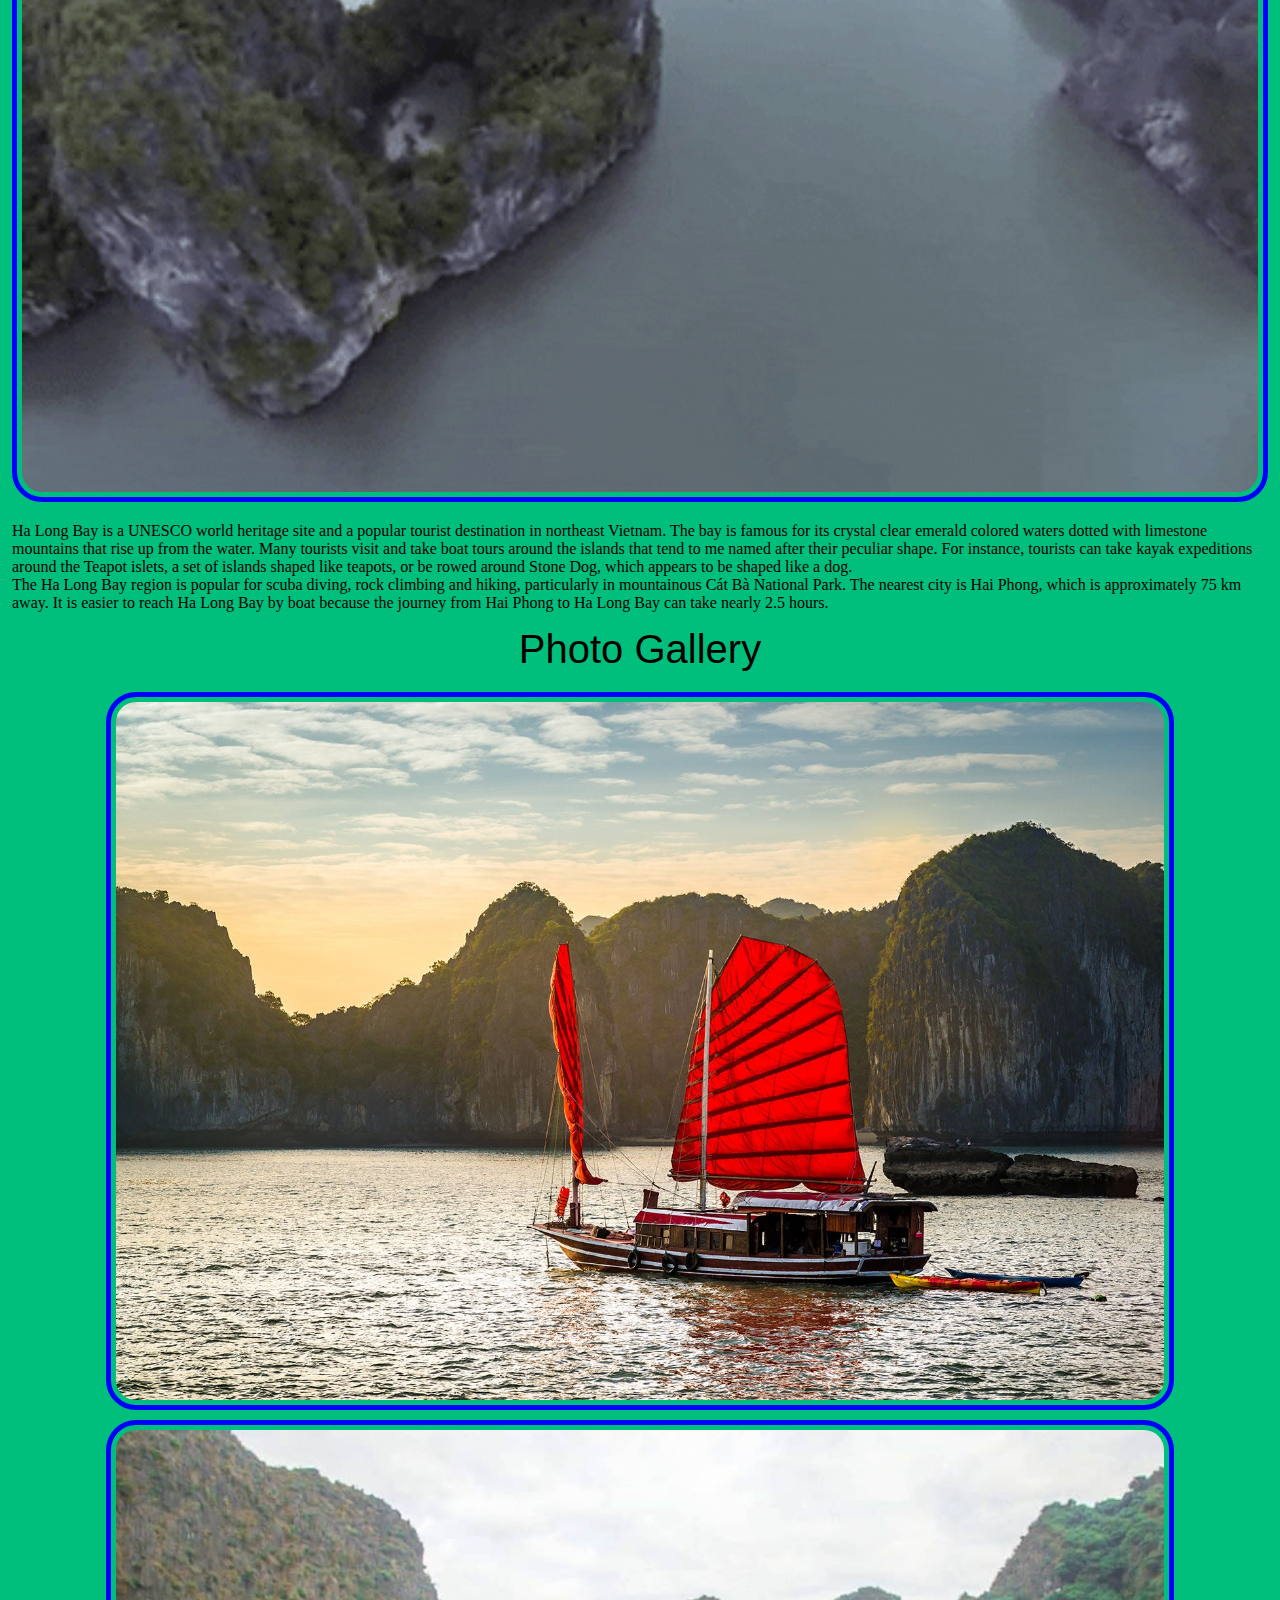
==== commit 34226059: "Add files via upload" ====
--- a/index.html
+++ b/index.html
@@ -12,9 +12,9 @@
 
     <nav>
         <ul class = "nav_items">
-            <li> <a href = "index.html" id = "current"> Home/Travel </a> </li>
-            <li> <a href = "pets.html"> Pets </a> </li>
-            <li> <a href = "recipes.html"> Recipes </a> </li>
+            <li> <a href = "index.html" class = "current" id = "travel"> Home/Travel </a> </li>
+            <li> <a href = "pets.html" id = "pets"> Pets </a> </li>
+            <li> <a href = "recipes.html" id = "recipes"> Recipes </a> </li>
         </ul>
     </nav>
 
--- a/css/style.css
+++ b/css/style.css
@@ -55,8 +55,22 @@
     background-color: black;
 }
 
-nav > ul > li{
-    display: inline-block;
+nav > ul{
+    display: grid;
+    grid-template-columns: 33% 33% 33%;
+    list-style-type: none;
+}
+
+#travel{
+    grid-column: 1/2;
+}
+
+#pets{
+    grid-column: 2/3;
+}
+
+#recipes{
+    grid-column: 3/-1;
 }
 
 .skip{
@@ -76,7 +90,7 @@
     text-decoration: underline;
 }
 
-#current{
+.current{
     padding: 15px;
     color: black;
     background-color: aliceblue;
@@ -115,10 +129,10 @@
     list-style-type: decimal;
 }
 
-nav > ul{
+/* nav > ul{
     display: inline-block;
     list-style-type: none;
-}
+} */
 
 .gif{
     display: block;
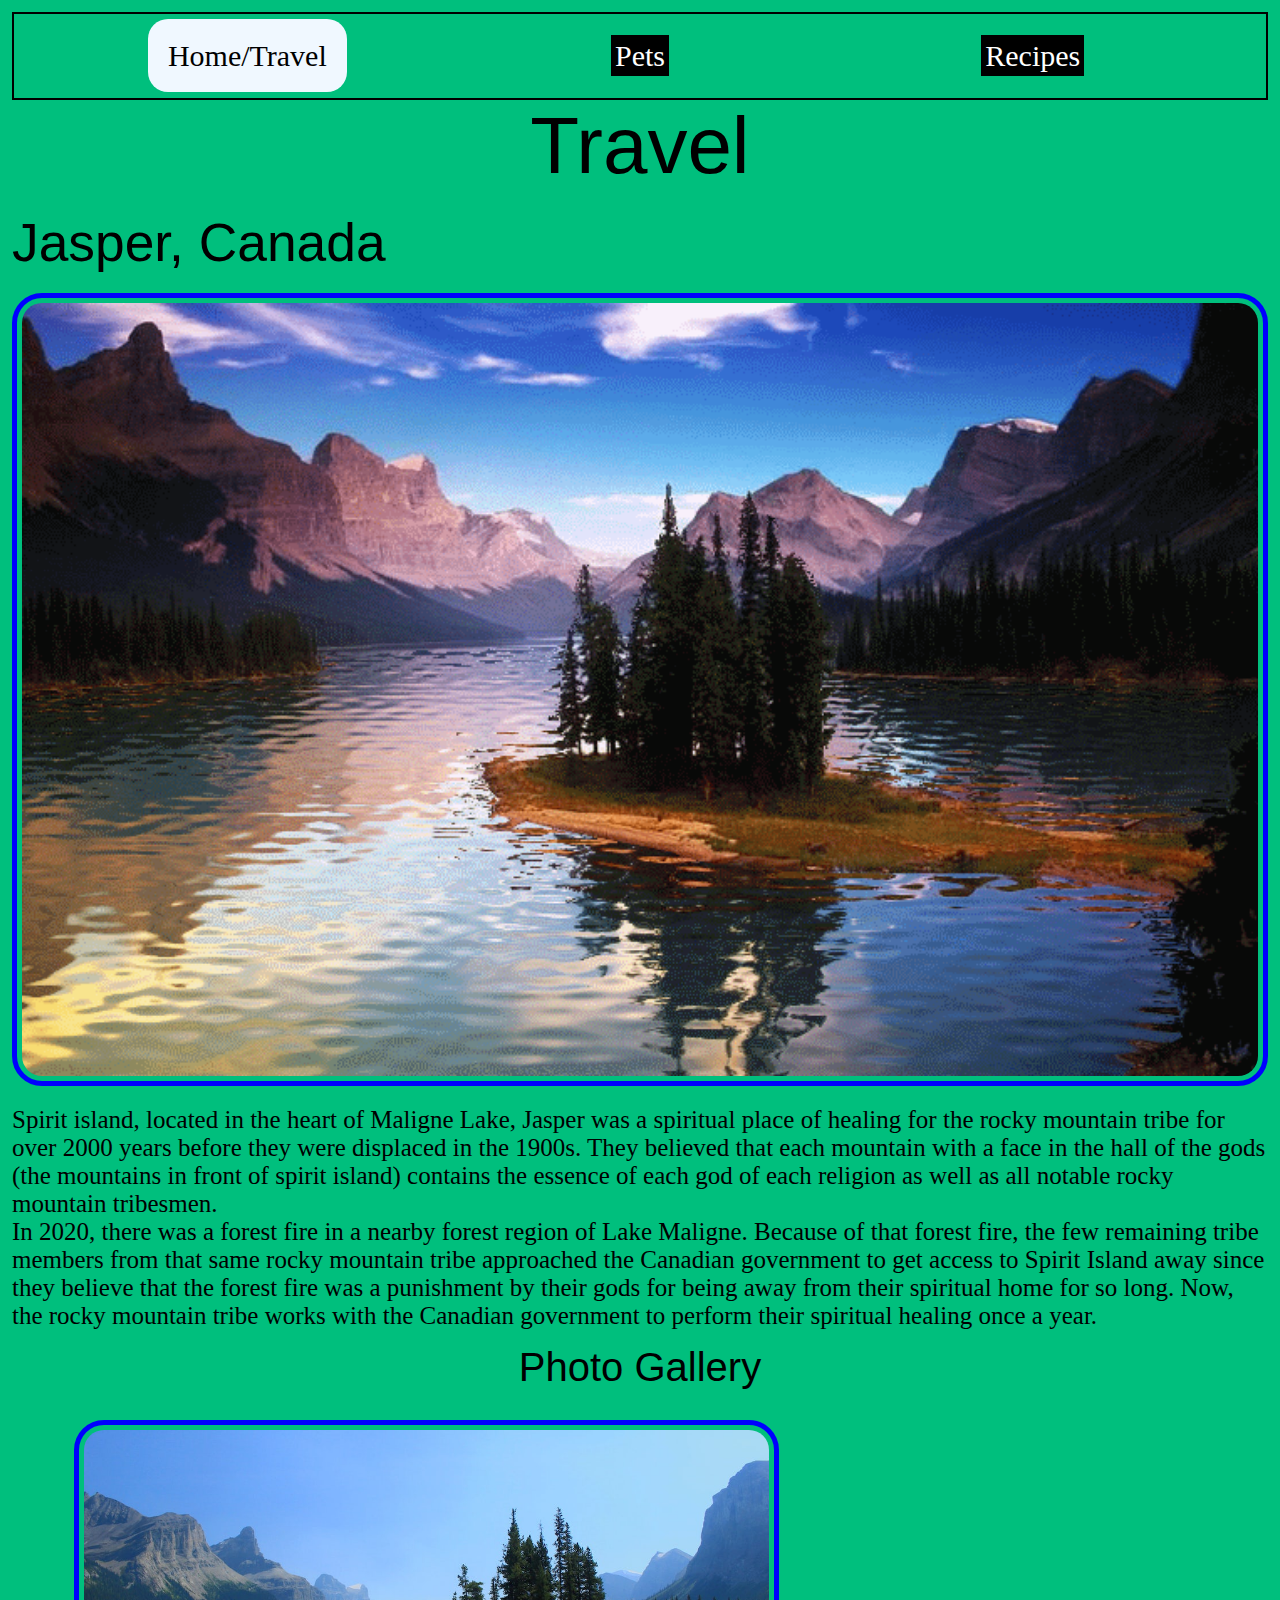
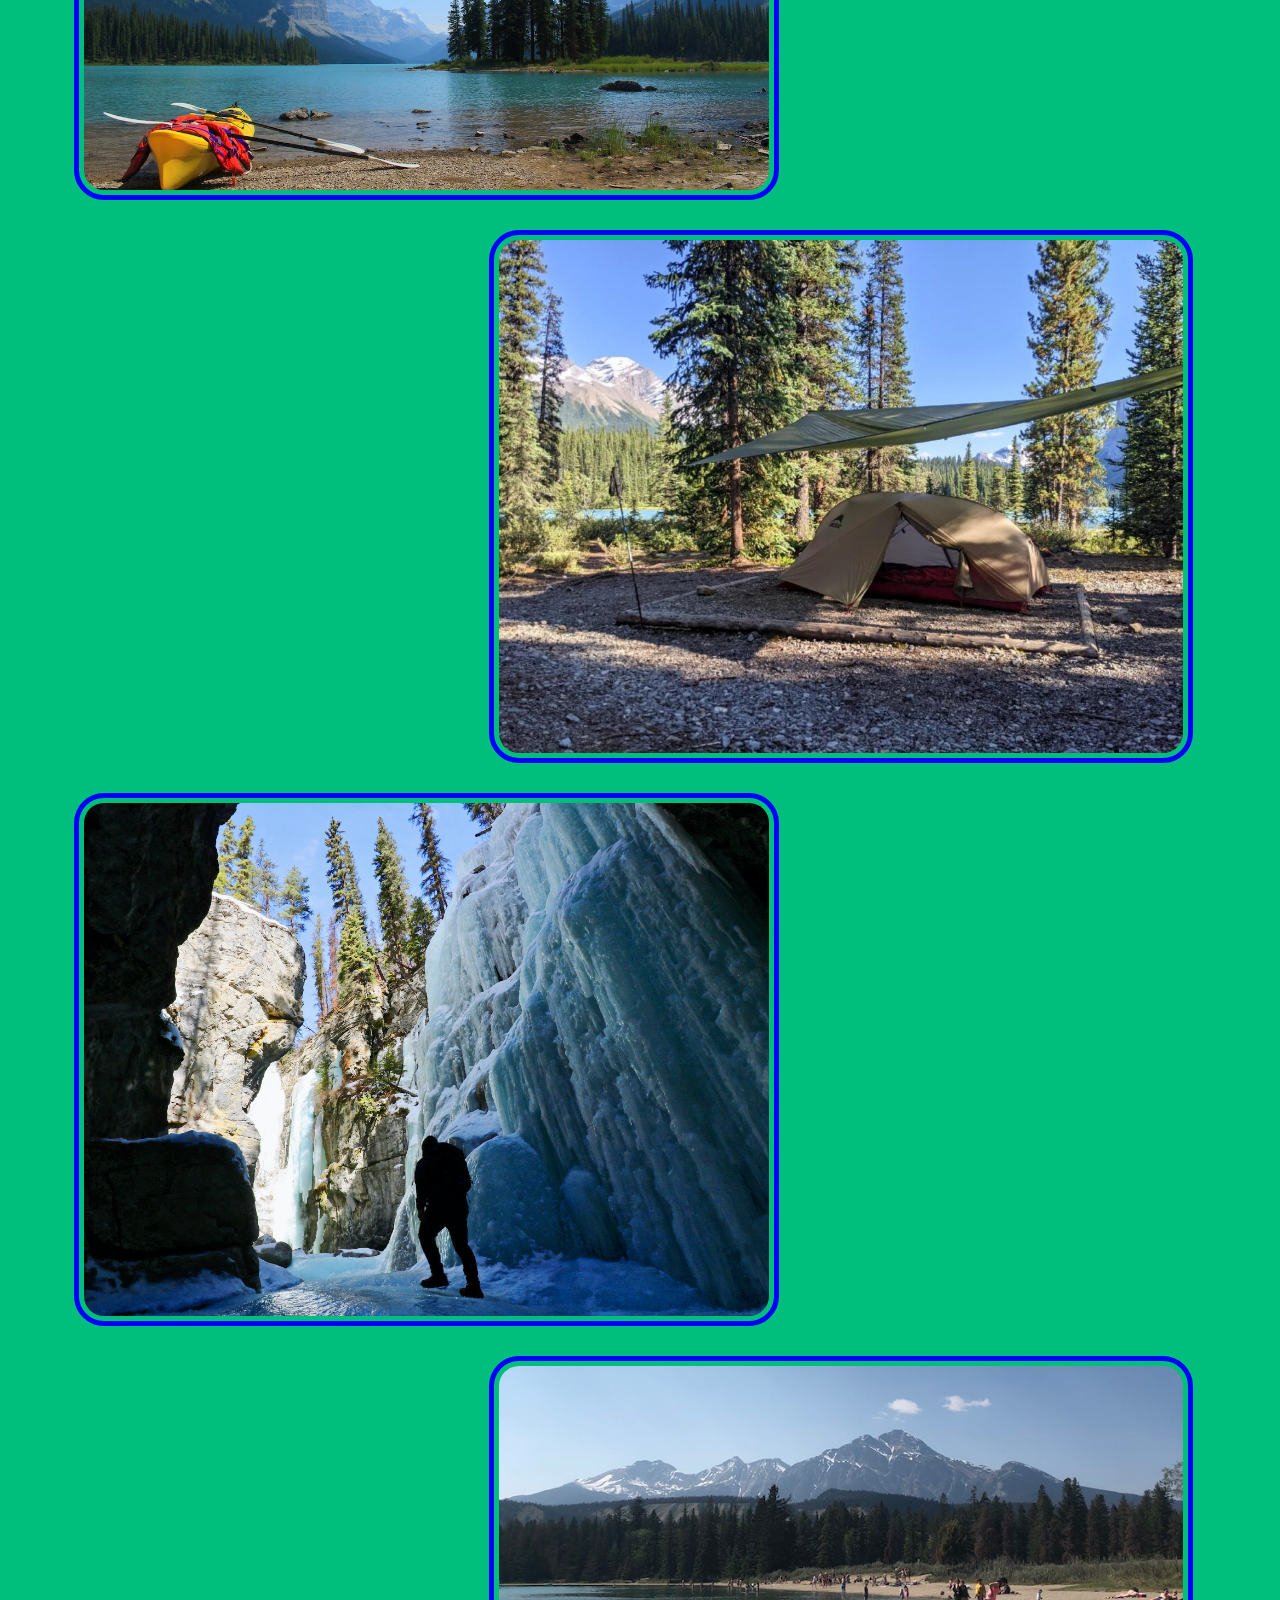
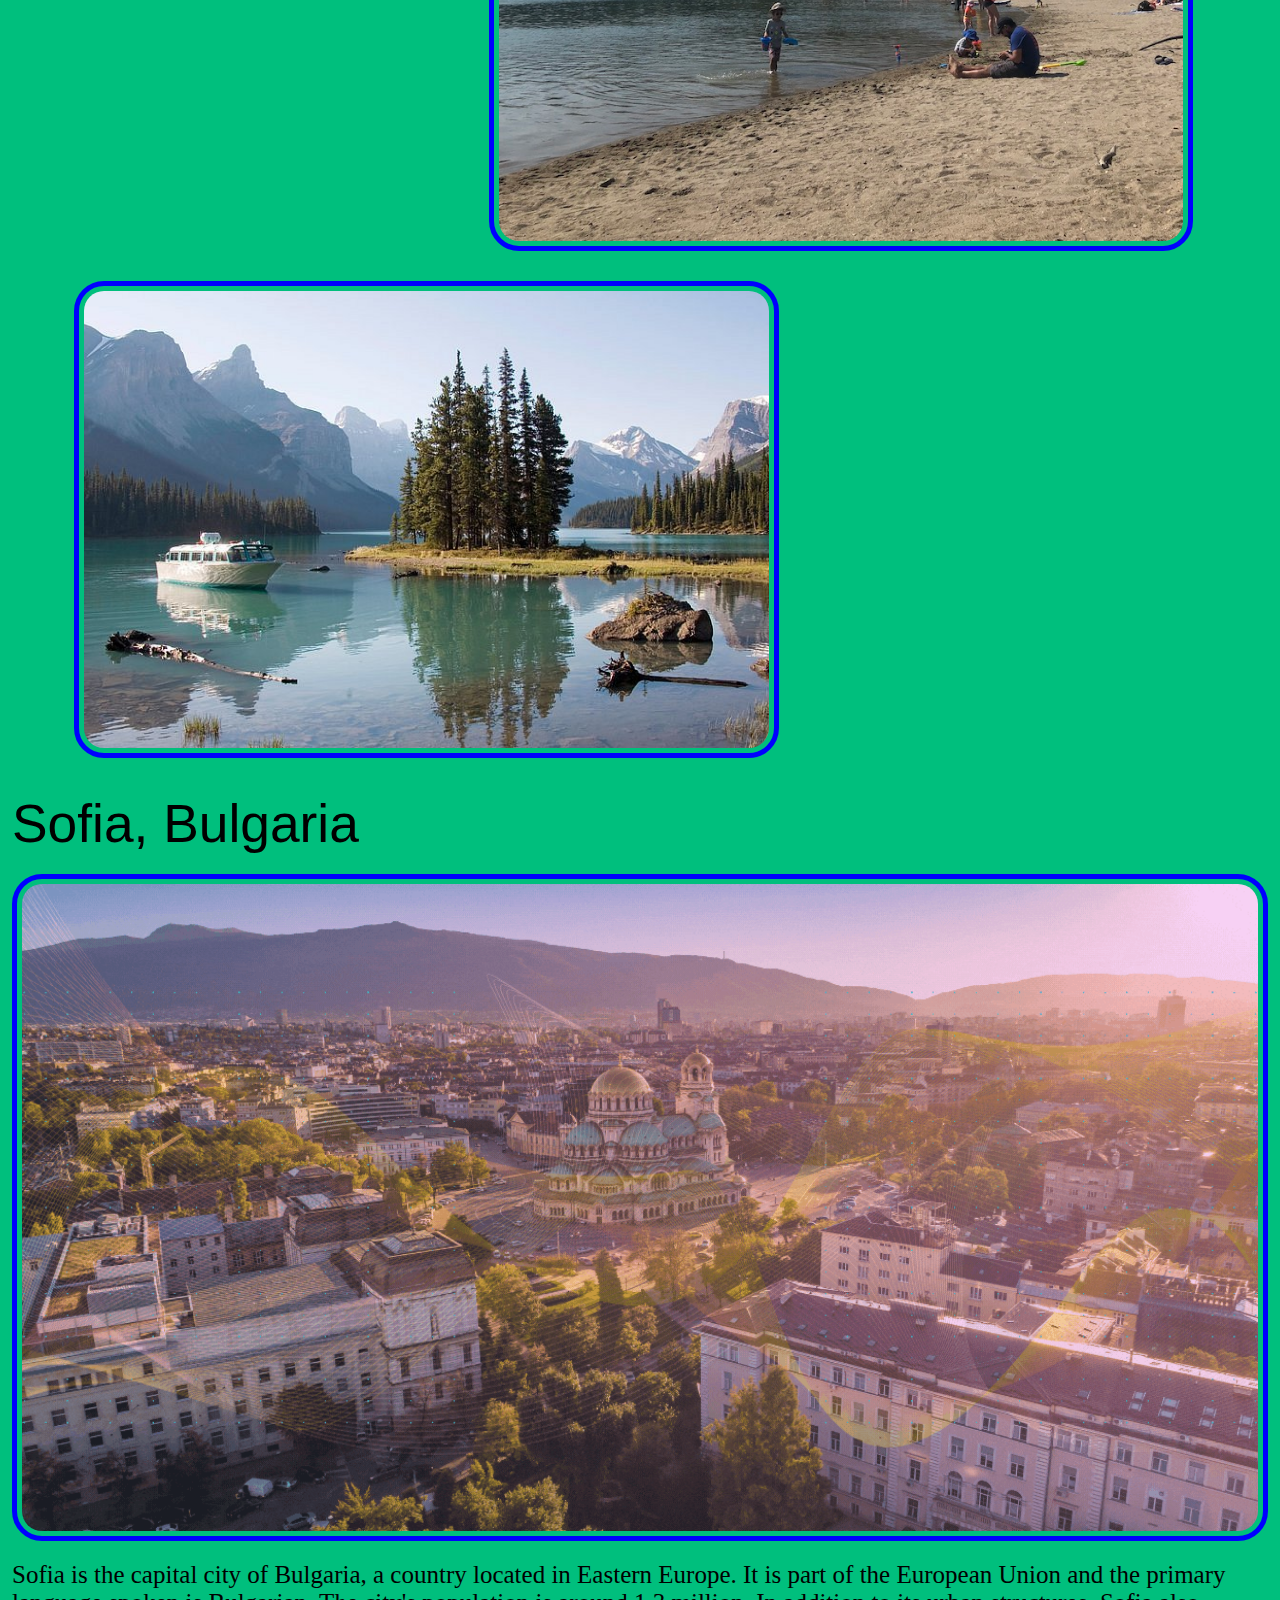
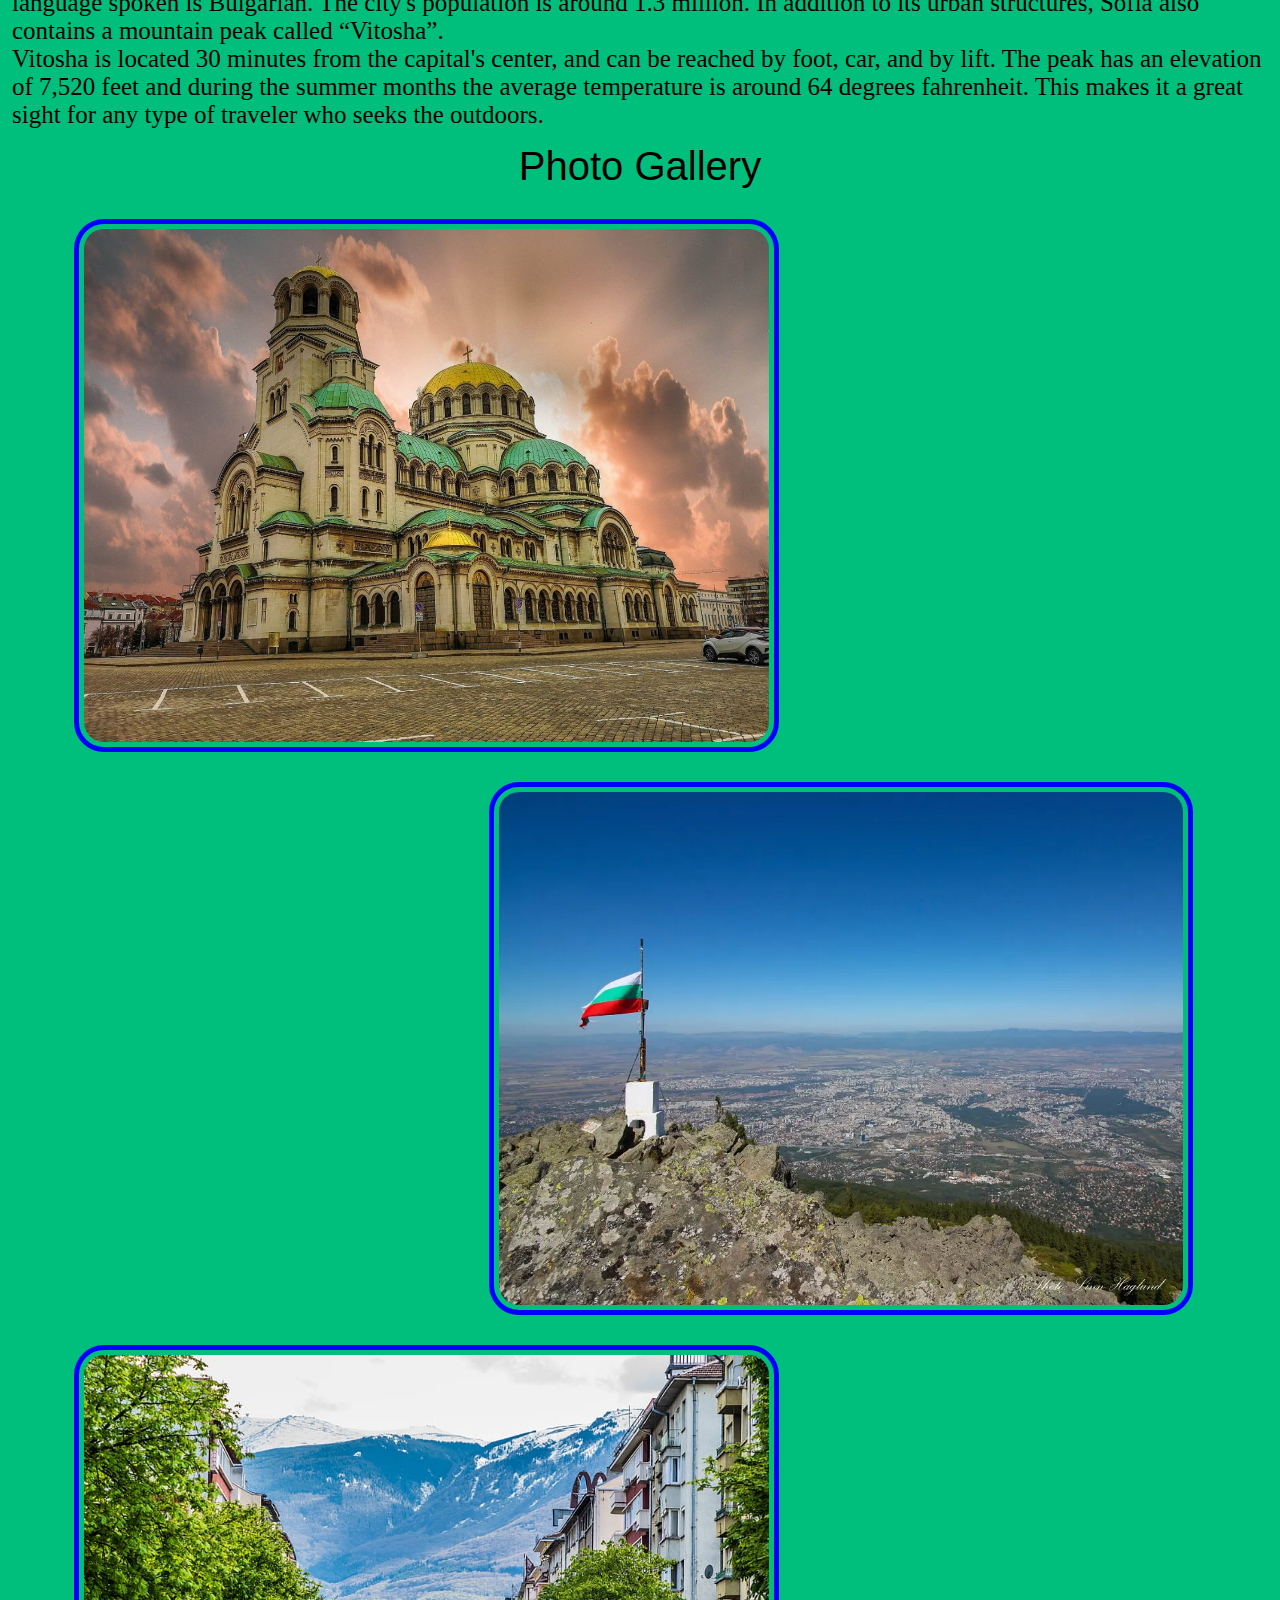
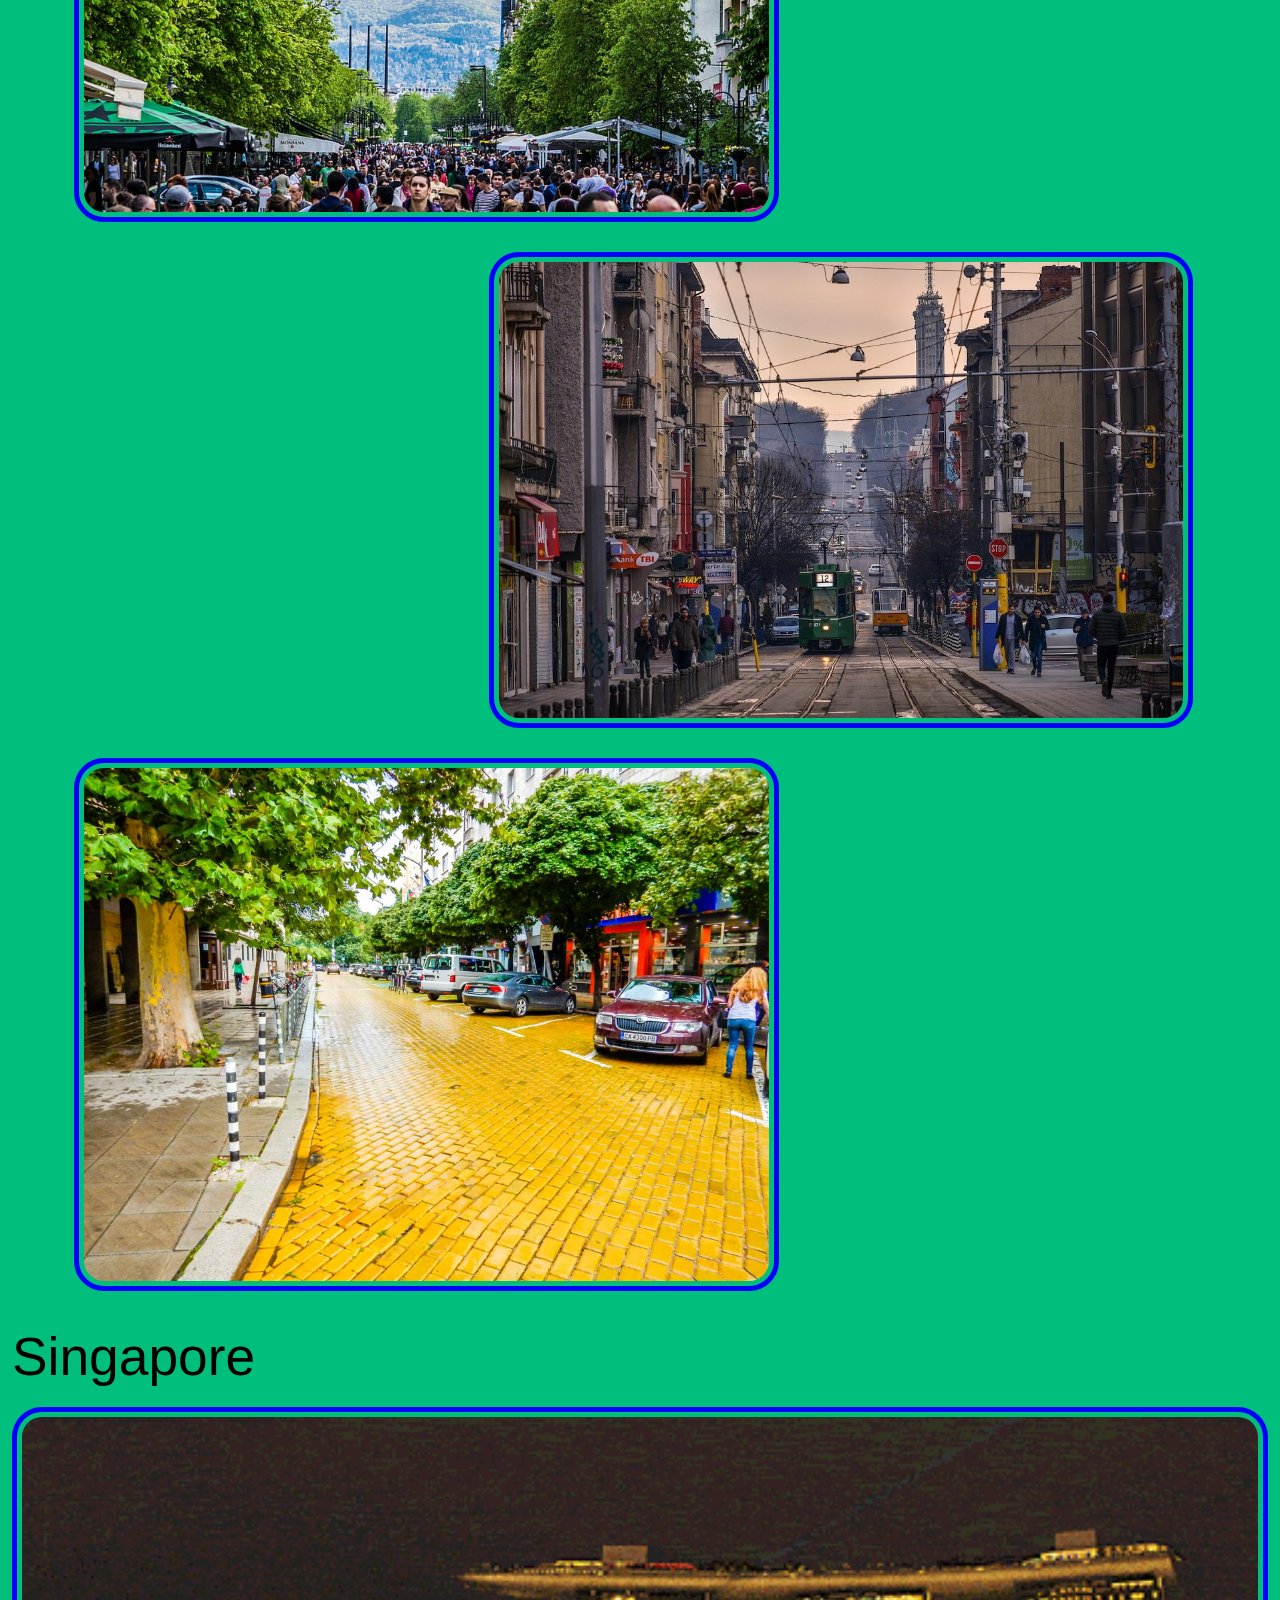
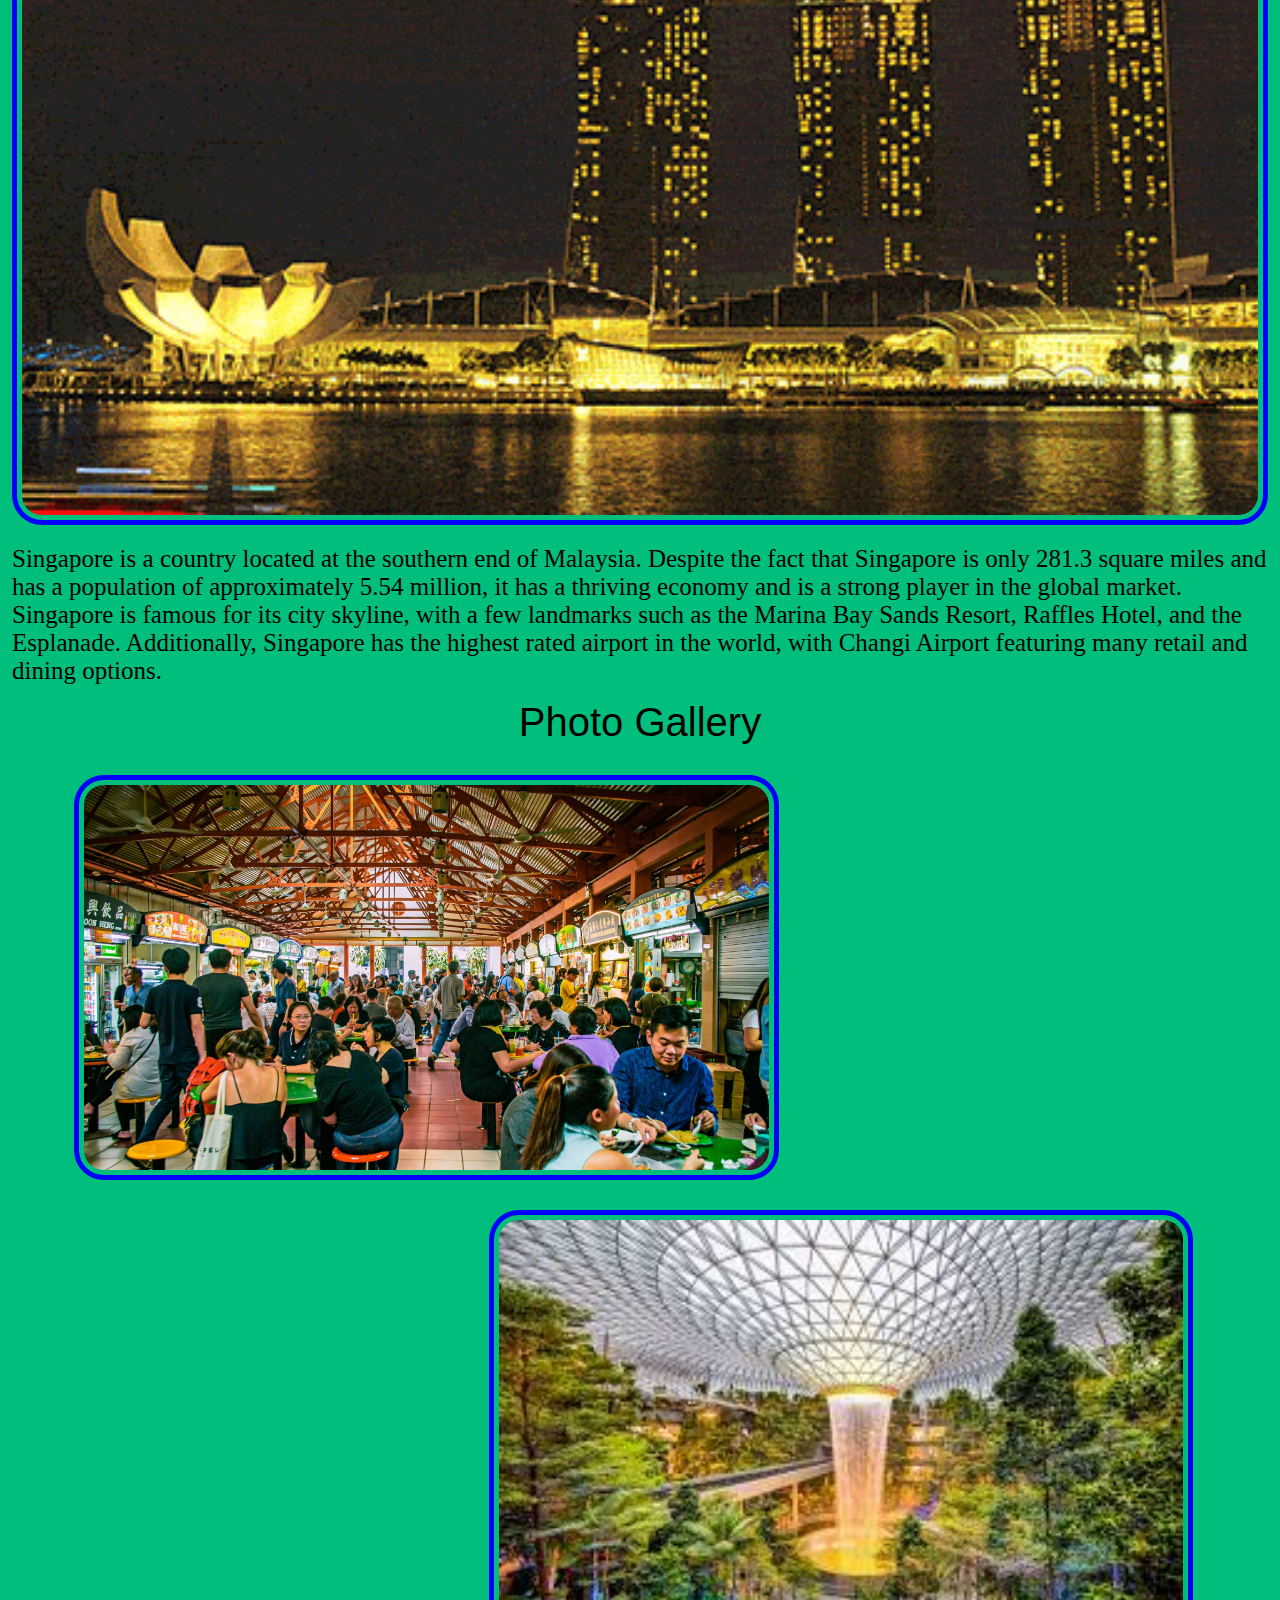
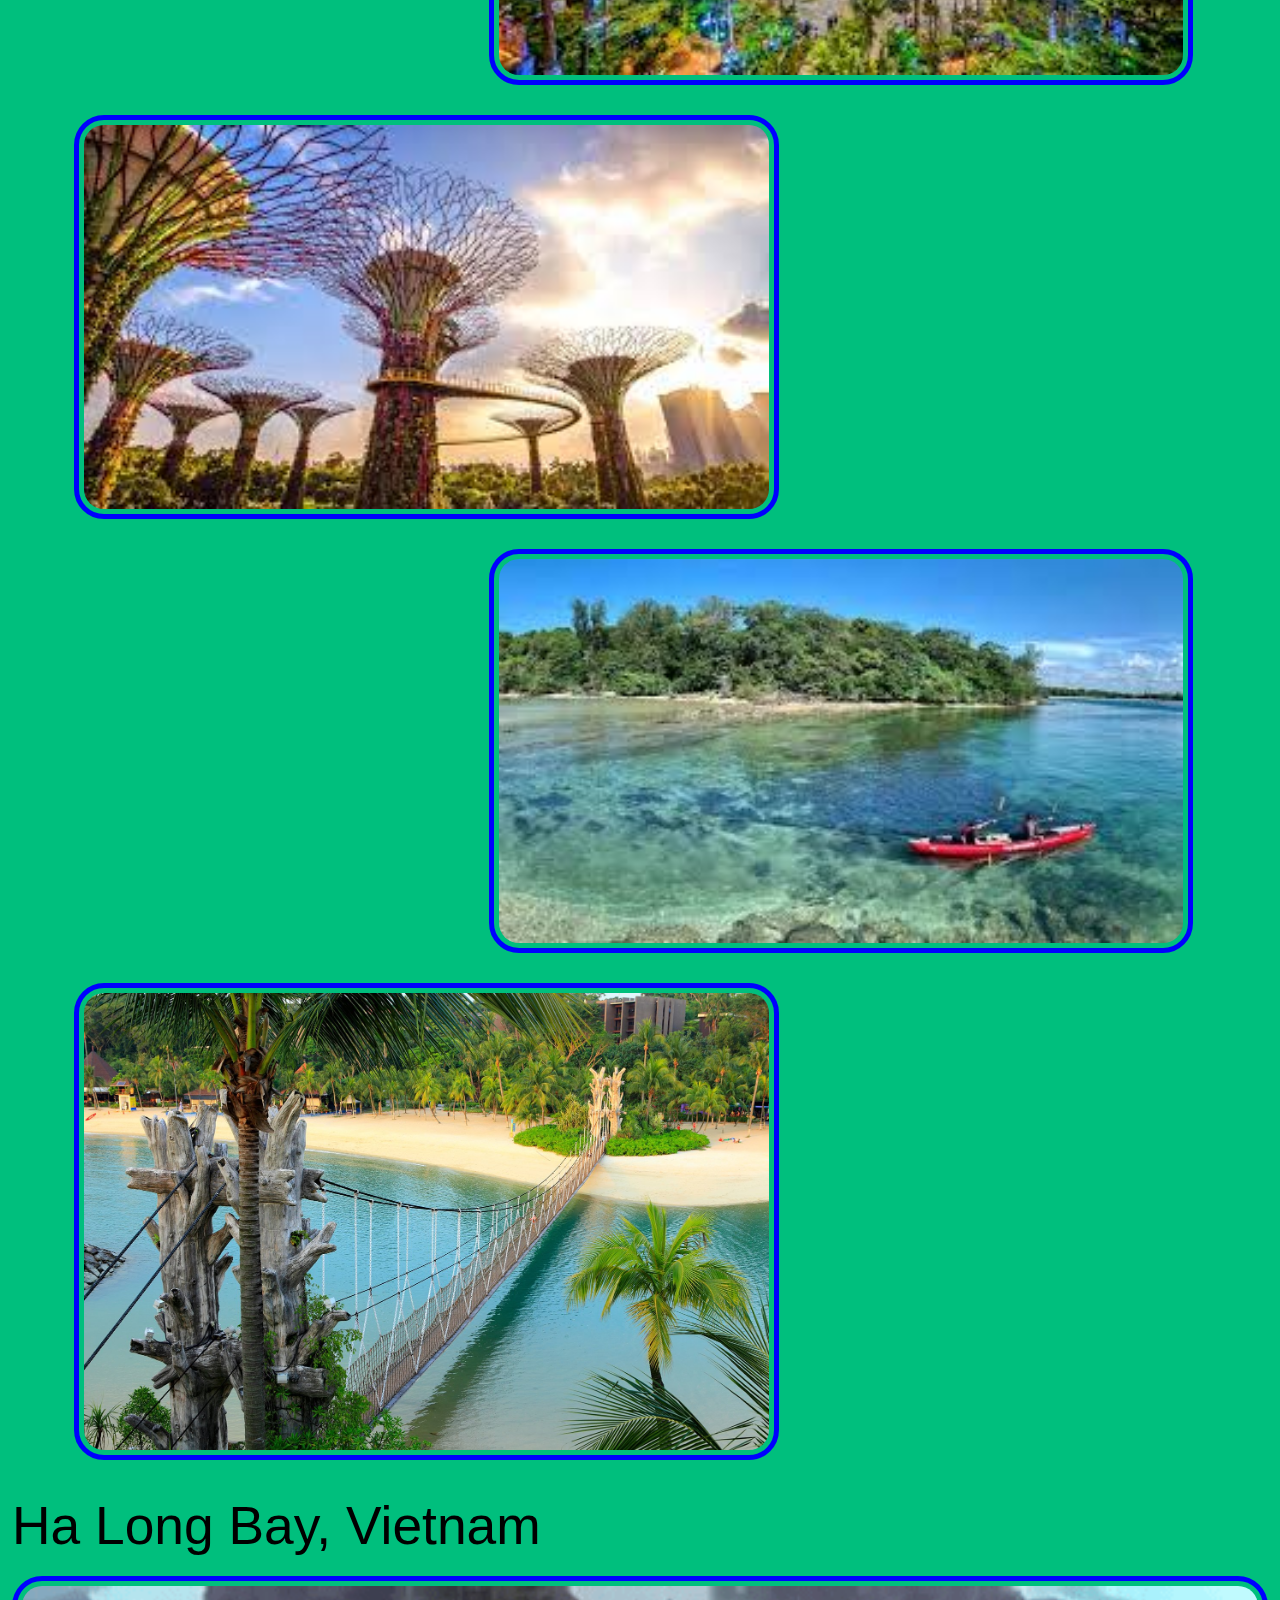
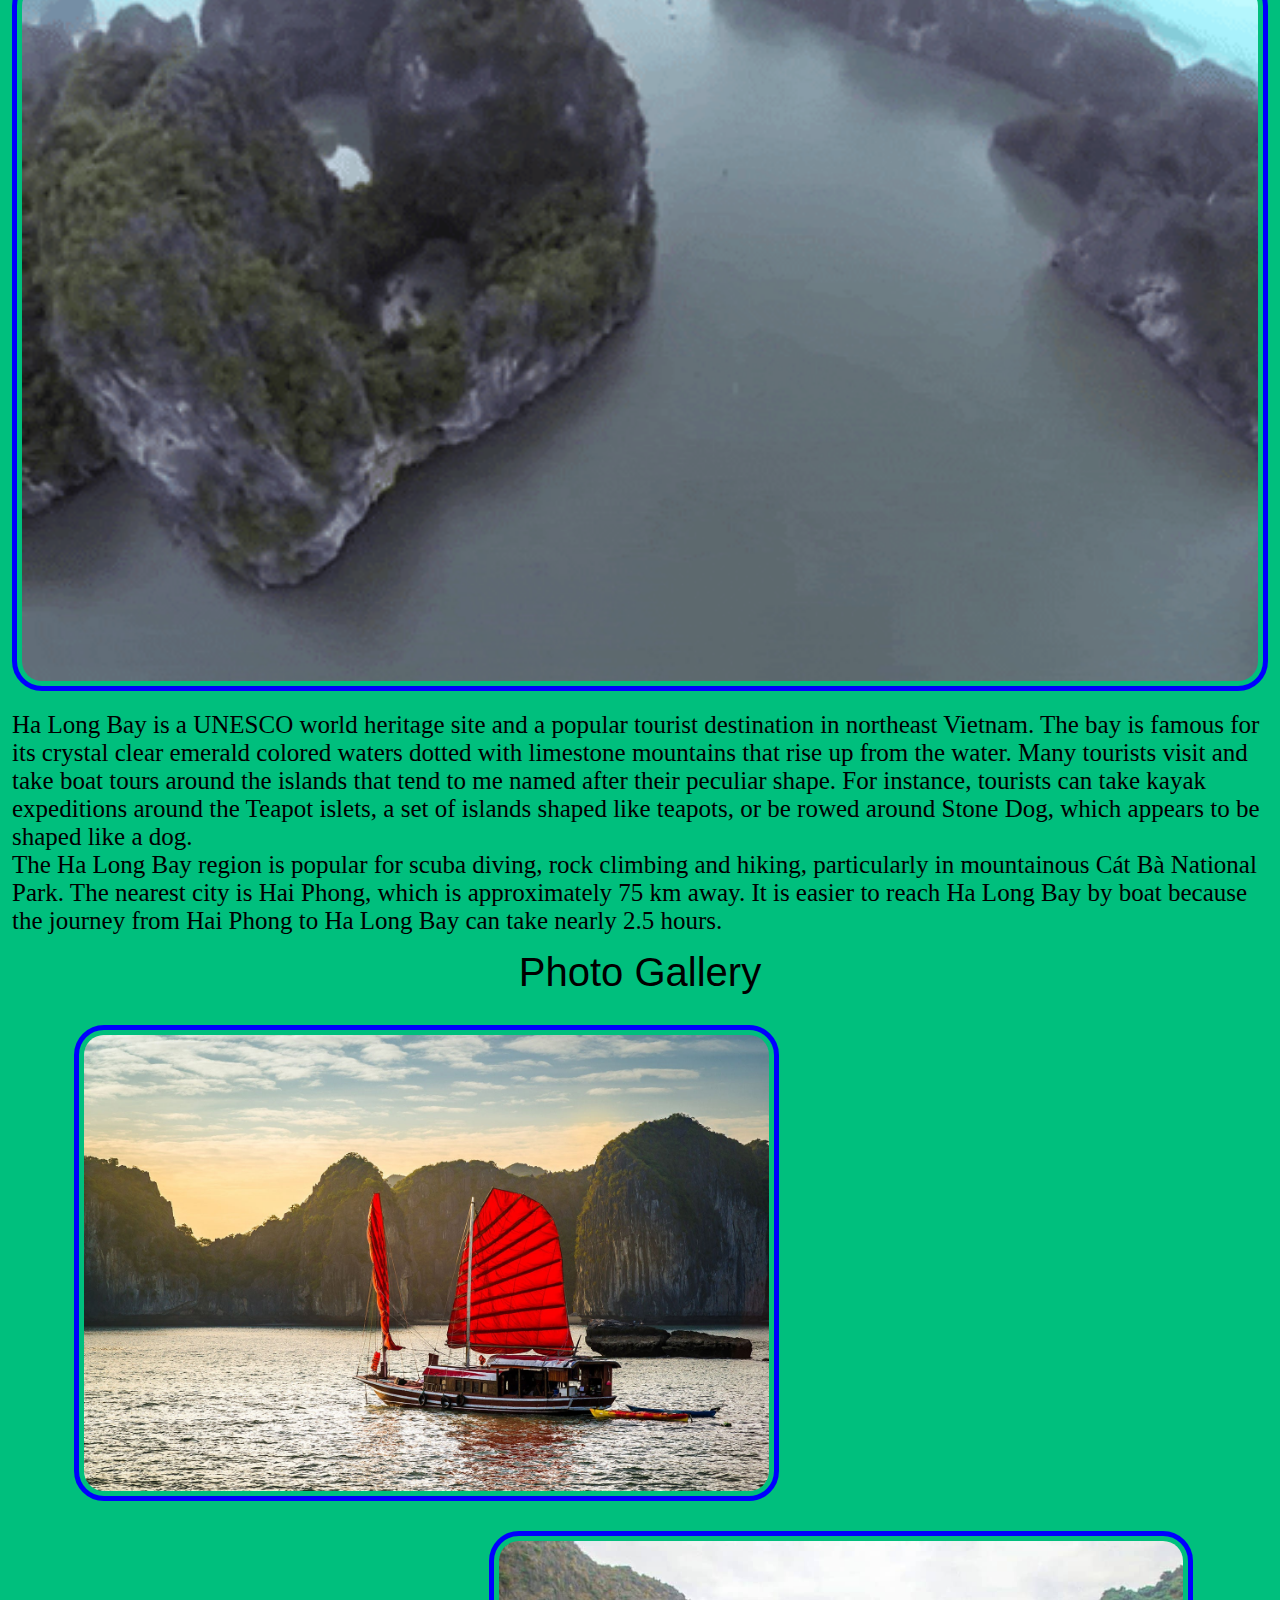
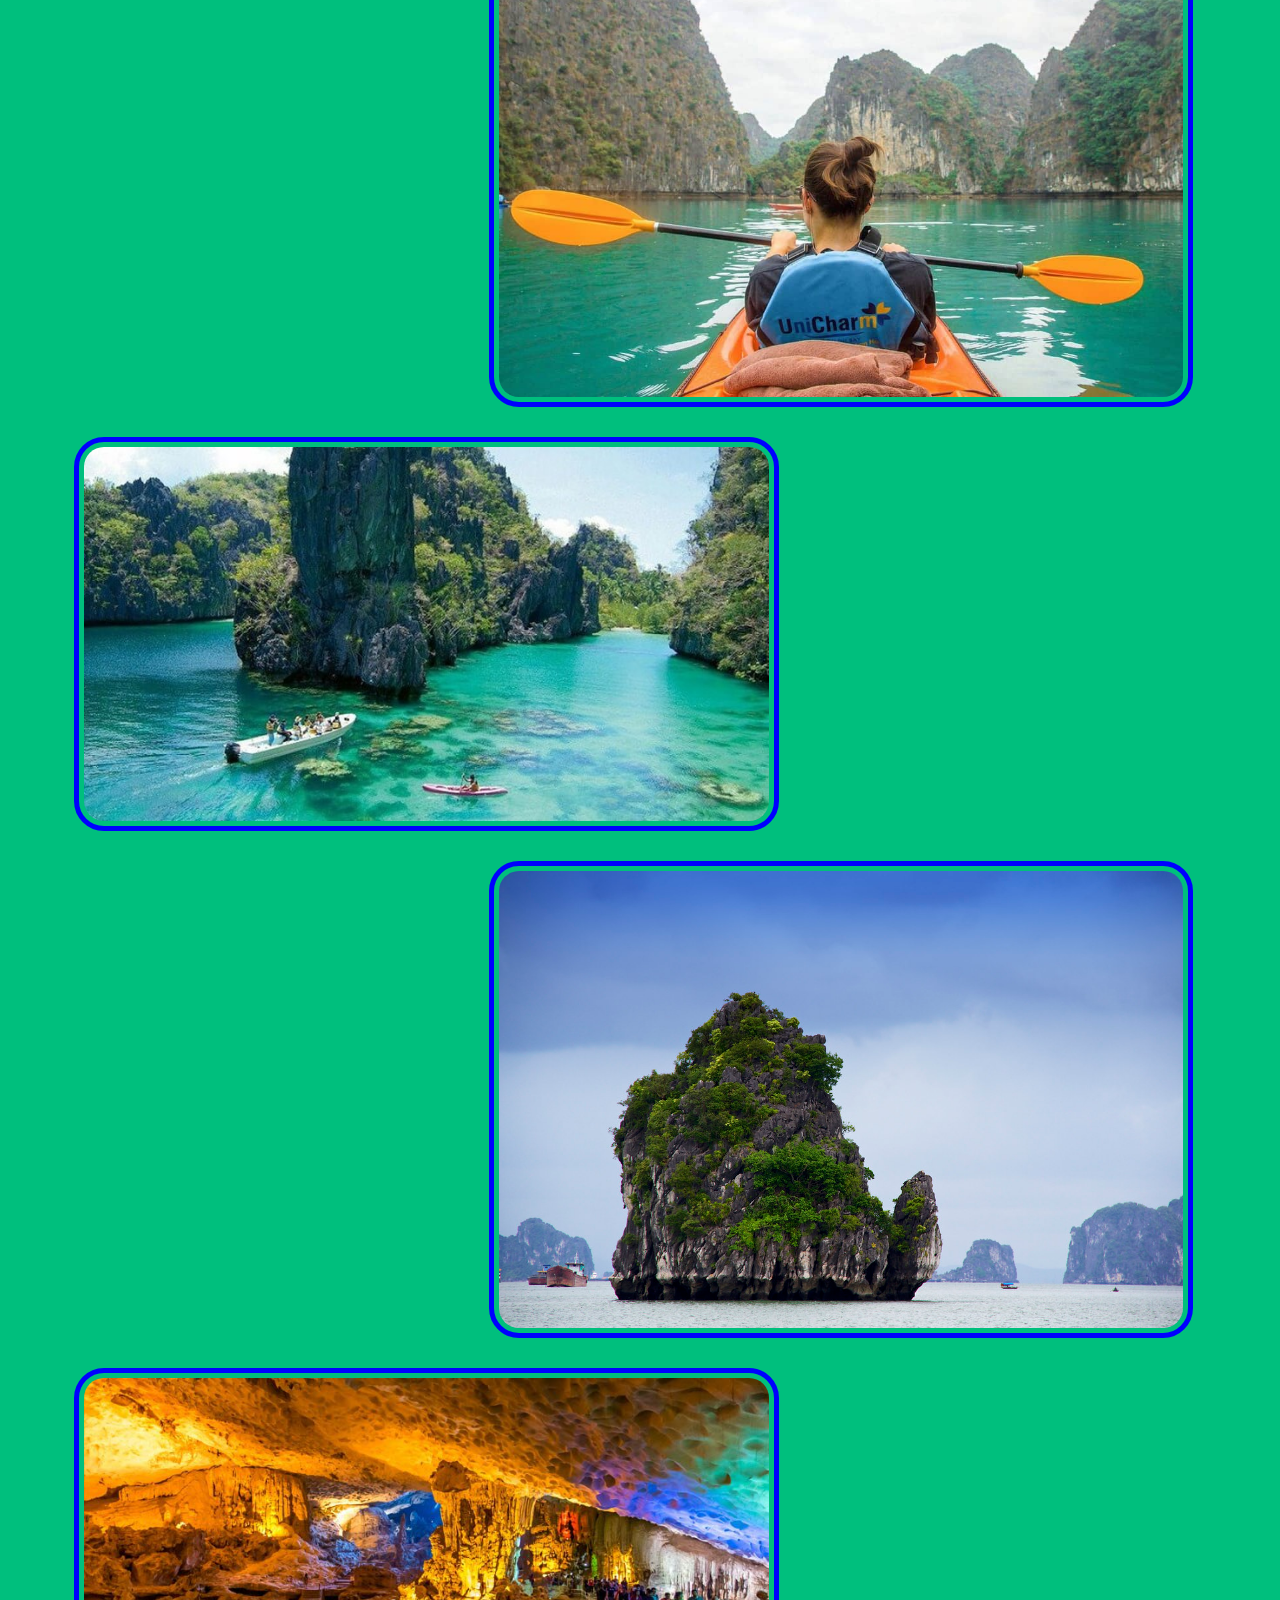
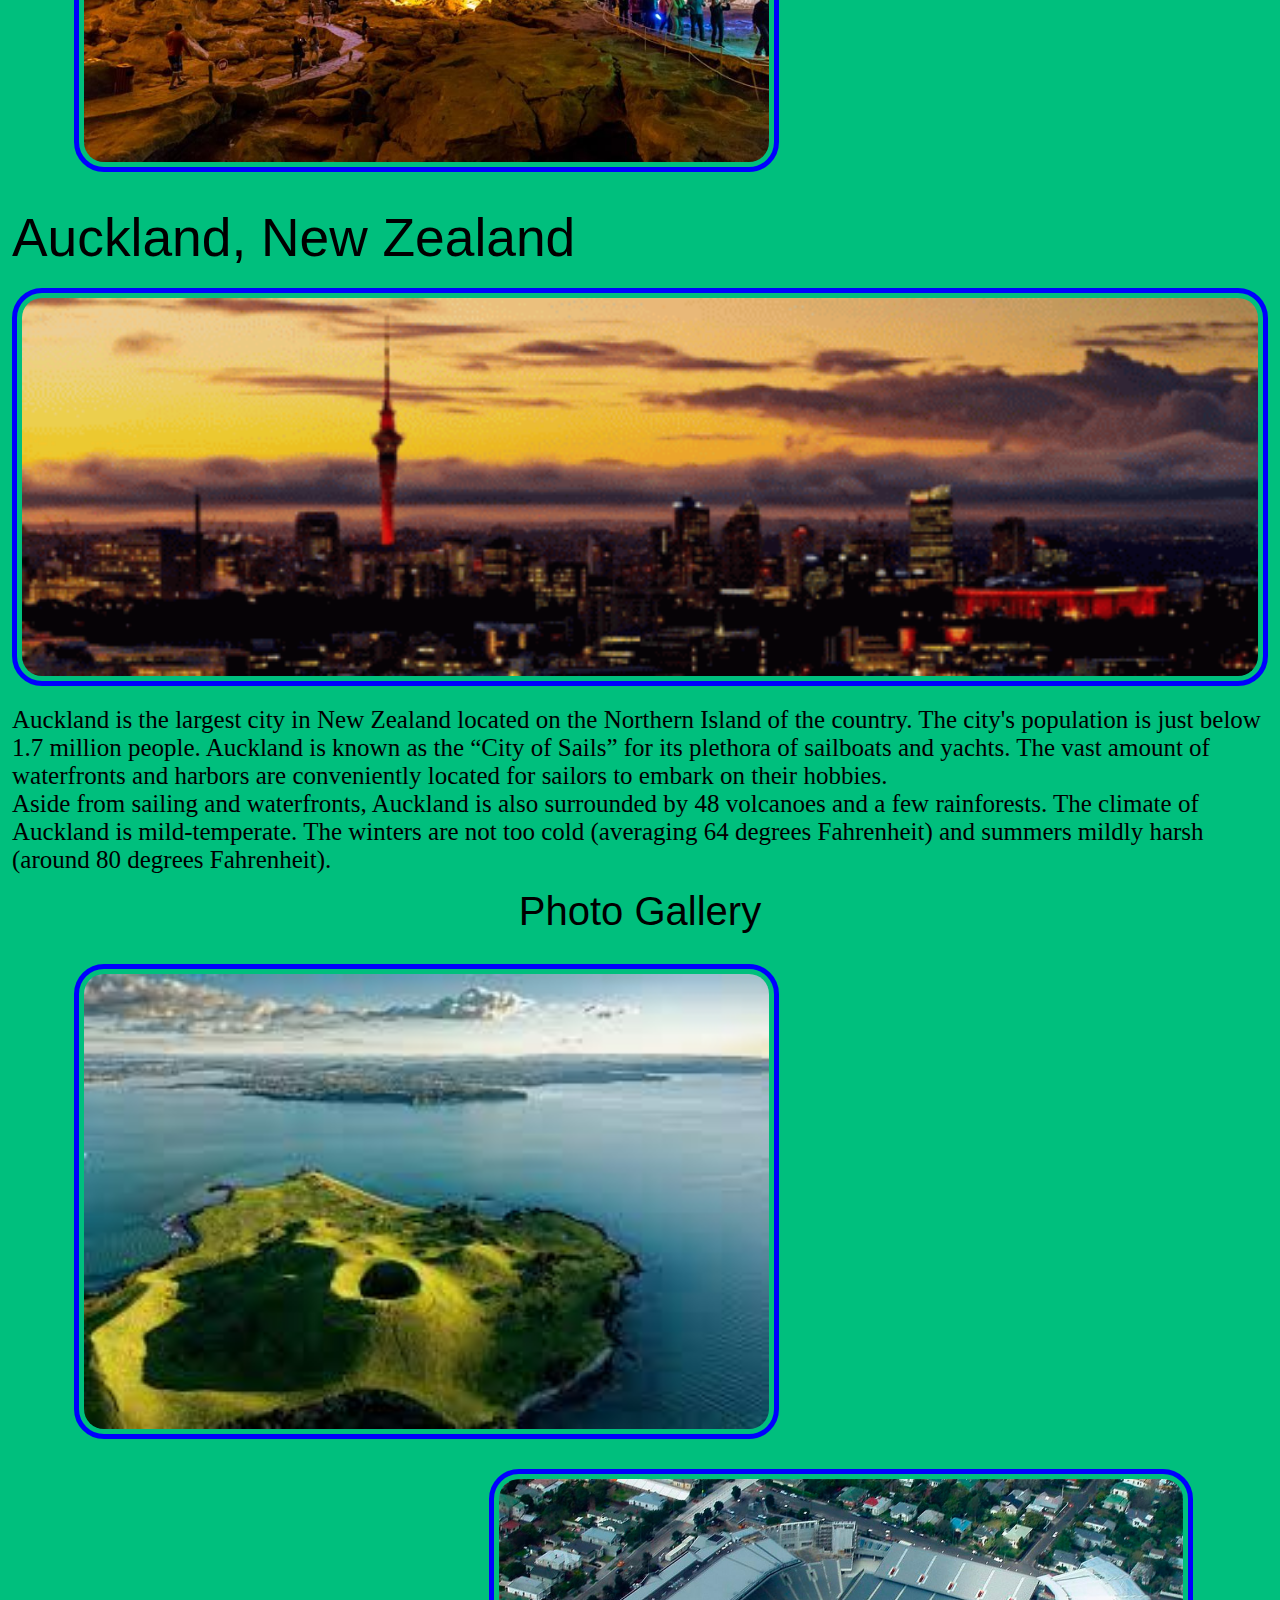
==== commit e373d0e0: "Add files via upload" ====
--- a/index.html
+++ b/index.html
@@ -19,10 +19,10 @@
     </nav>
 
     <header> 
-        <h1> Travel </h1>
+        <h1>Travel </h1>
     </header>
 
-    <main id = "main">
+    <main id = "main" class = "travel">
         <div>
             <h2>Jasper, Canada</h2>
             <img class = "thumbnail gif" src = "images/spirit_island.gif" alt = "gif of Island in the middle of Lake" width = "400">
@@ -34,11 +34,11 @@
             
             <h3>Photo Gallery</h3>
             <div class = "gallery">
-                <div><img src="images/spirit_island_kayaking.jpg" alt="An empty kayak off the shore of Spirit Island" width="200"></div>
-                <div><img src="images/lake_maligne_campsite.jpg"  alt="Green tent on the shore of Lake Maligne" width="200"></div>
-                <div><img src="images/lake_maligne_hiking_trail.jpg" alt="Man hiking on an icy, mountainous hiking trail" width="200"></div>
-                <div><img src="images/lake_maligne_beach.jpg"  alt="People on a beach on the shore of Lake Maligne" width="200"></div>
-                <div><img src="images/lake_maligne_tour.jpg"  alt="Tour boat on Lake Maligne" width="200"></div>
+                <div><img class = "left" src="images/spirit_island_kayaking.jpg" alt="An empty kayak off the shore of Spirit Island" width="200"></div>
+                <div><img class = "right" src="images/lake_maligne_campsite.jpg"  alt="Green tent on the shore of Lake Maligne" width="200"></div>
+                <div><img class = "left" src="images/lake_maligne_hiking_trail.jpg" alt="Man hiking on an icy, mountainous hiking trail" width="200"></div>
+                <div><img class = "right" src="images/lake_maligne_beach.jpg"  alt="People on a beach on the shore of Lake Maligne" width="200"></div>
+                <div><img class = "left" src="images/lake_maligne_tour.jpg"  alt="Tour boat on Lake Maligne" width="200"></div>
             </div>
         <!-- Lorenzo Lupano, Mudit Johar, and Akshat Arya -->
         </div>
@@ -54,11 +54,11 @@
             
             <h3>Photo Gallery</h3>
             <div class = "gallery">
-                <div><img src="images/sofia_cathedral.jpeg" alt="A picture of a cathedral with a sunset in the background." width="200"></div>
-                <div><img src="images/sofia_center.jpeg" alt="A picture of a crowded street with a mountain range in the background" width="200"></div>
-                <div><img src="images/sofia_peak.jpeg" alt="A view of a city from the peak of a mountain during daytime." width="200"></div>
-                <div><img src="images/sofia_street.jpeg" alt="A narrow street during sunset with locals walking and a public tram." width="200"></div>
-                <div><img src="images/sofia_brickroad.jpeg" alt="A city street with yellow bricks and some locals walking." width="200"></div>
+                <div><img class = "left" src="images/sofia_cathedral.jpeg" alt="A picture of a cathedral with a sunset in the background." width="200"></div>
+                <div><img class = "right" src="images/sofia_peak.jpeg" alt="A view of a city from the peak of a mountain during daytime." width="200"></div>
+                <div><img class = "left" src="images/sofia_center.jpeg" alt="A picture of a crowded street with a mountain range in the background" width="200"></div>
+                <div><img class = "right" src="images/sofia_street.jpeg" alt="A narrow street during sunset with locals walking and a public tram." width="200"></div>
+                <div><img class = "left" src="images/sofia_brickroad.jpeg" alt="A city street with yellow bricks and some locals walking." width="200"></div>
             </div>
         <!--Alyna Petrov-->
         </div>
@@ -74,11 +74,11 @@
             
             <h3>Photo Gallery</h3>
             <div class = "gallery">
-                <div><img src="images/singapore_hawker.png" alt="Hawker food centres in Singapore" width="200"></div>
-                <div><img src="images/singapore_changi.jpg" alt="Changi Airport water feature" width="200"></div>
-                <div><img src="images/singapore_gbtb.jpeg" alt="Gardens by the bay supertrees" width="200"></div>
-                <div><img src="images/singapore_mangrove.jpg" alt="Kayaking among mangroves on Pulau Ubin island" width="200"></div>
-                <div><img src="images/singapore_sentosa.jpg" alt="Sandy beaches on Sentosa Island" width="200"></div>
+                <div><img class = "left" src="images/singapore_hawker.png" alt="Hawker food centres in Singapore" width="200"></div>
+                <div><img class = "right" src="images/singapore_changi.jpg" alt="Changi Airport water feature" width="200"></div>
+                <div><img class = "left" src="images/singapore_gbtb.jpeg" alt="Gardens by the bay supertrees" width="200"></div>
+                <div><img class = "right" src="images/singapore_mangrove.jpg" alt="Kayaking among mangroves on Pulau Ubin island" width="200"></div>
+                <div><img class = "left" src="images/singapore_sentosa.jpg" alt="Sandy beaches on Sentosa Island" width="200"></div>
             </div>
         <!--Lily Gong and Alexandra Tan-->
         </div>
@@ -94,11 +94,11 @@
             
             <h3>Photo Gallery</h3>
             <div class = "gallery">
-                <div><img src="images/Halong_Boat.jpeg" alt="Red Boat sailing on the Ha Long Bay with islands in background" width="200"></div>
-                <div><img src="images/Halong_kayak.jpeg" alt="A girl kayaking towards an island in Ha Long Bay" width="200"></div>
-                <div><img src="images/Halong_Scuba.jpeg" alt="Group of scuba divers heading out to dive sit, one solo kayaker" width="200"></div>
-                <div><img src="images/Halong_teapot.jpeg" alt="Island that roughly appears to be a teapot" width="200"></div>
-                <div><img src="images/Halong_cave.jpeg" alt="People moving through a cave with colorful lighting on right hand side" width="200"></div>
+                <div><img class = "left" src="images/Halong_Boat.jpeg" alt="Red Boat sailing on the Ha Long Bay with islands in background" width="200"></div>
+                <div><img class = "right" src="images/Halong_kayak.jpeg" alt="A girl kayaking towards an island in Ha Long Bay" width="200"></div>
+                <div><img class = "left" src="images/Halong_Scuba.jpeg" alt="Group of scuba divers heading out to dive sit, one solo kayaker" width="200"></div>
+                <div><img class = "right" src="images/Halong_teapot.jpeg" alt="Island that roughly appears to be a teapot" width="200"></div>
+                <div><img class = "left" src="images/Halong_cave.jpeg" alt="People moving through a cave with colorful lighting on right hand side" width="200"></div>
             </div>
         <!-- Zachary Granados -->
         </div>
@@ -114,11 +114,11 @@
 
             <h3>Photo Gallery</h3>
             <div class = "gallery">
-                <div><img src="images/Auckland_Volcano.jpg" alt="One of the many ancestral volcanic fields in Auckland surrounded by water" width="200"></div>
-                <div><img src="images/Auckland_Eden_Park.jpg" alt="Bird's eye view of Eden Park before a rugby game" width="200"></div>
-                <div><img src="images/Auckland_Museum.jpg" alt="An image of the famous War Memorial Museum in Auckland during daytime" width="200"></div>
-                <div><img src="images/Auckland_Tiritiri.jpg" alt="Tourists on a bridge leaving the Island during the daytime and going back to the ferry." width="200"></div>
-                <div><img src="images/Auckland_Harbour_Bridge.jpg" alt="Auckland Harbour Bridge shining with lights, with the city and Sky Tower in the background" width="200"></div>
+                <div><img class = "left" src="images/Auckland_Volcano.jpg" alt="One of the many ancestral volcanic fields in Auckland surrounded by water" width="200"></div>
+                <div><img class = "right" src="images/Auckland_Eden_Park.jpg" alt="Bird's eye view of Eden Park before a rugby game" width="200"></div>
+                <div><img class = "left" src="images/Auckland_Museum.jpg" alt="An image of the famous War Memorial Museum in Auckland during daytime" width="200"></div>
+                <div><img class = "right" src="images/Auckland_Tiritiri.jpg" alt="Tourists on a bridge leaving the Island during the daytime and going back to the ferry." width="200"></div>
+                <div><img class = "left" src="images/Auckland_Harbour_Bridge.jpg" alt="Auckland Harbour Bridge shining with lights, with the city and Sky Tower in the background" width="200"></div>
             </div>
         <!--Satyak Khare-->
         </div>
@@ -134,11 +134,11 @@
             
             <h3>Photo Gallery</h3>
             <div class = "gallery">
-                <div><img src="images/paloalto_market.jpg" alt="The Sunday farmers market on California Ave" width="200"></div>
-                <div><img src="images/paloalto_pickleball.JPG" alt="Pickleball courts at Mitchell Park" width="200"></div>
-                <div><img src="images/paloalto_bike.jpg" alt="Girl biking on a street" width="200"></div>
-                <div><img src="images/paloalto_baylands.jpg" alt="Flowers at Baylands Nature Preserve" width="200"></div>
-                <div><img src="images/paloalto_foothills.jpg" alt="Lake at Foothills Park" width="200"></div>
+                <div><img class = "left" src="images/paloalto_market.jpg" alt="The Sunday farmers market on California Ave" width="200"></div>
+                <div><img class = "right" src="images/paloalto_pickleball.JPG" alt="Pickleball courts at Mitchell Park" width="200"></div>
+                <div><img class = "left" src="images/paloalto_bike.jpg" alt="Girl biking on a street" width="200"></div>
+                <div><img class = "right" src="images/paloalto_baylands.jpg" alt="Flowers at Baylands Nature Preserve" width="200"></div>
+                <div><img class = "left" src="images/paloalto_foothills.jpg" alt="Lake at Foothills Park" width="200"></div>
             </div>
         <!--Agnes Mar-->
         </div>
--- a/css/style.css
+++ b/css/style.css
@@ -91,7 +91,7 @@
 }
 
 .current{
-    padding: 15px;
+    padding: 20px;
     color: black;
     background-color: aliceblue;
     border-radius: 20px;
@@ -129,11 +129,6 @@
     list-style-type: decimal;
 }
 
-/* nav > ul{
-    display: inline-block;
-    list-style-type: none;
-} */
-
 .gif{
     display: block;
 }
@@ -152,4 +147,56 @@
     .still_image{
         display: block;
     }
+}
+
+@media only screen and (min-width: 600px){
+     nav > ul{
+        font-size: 30px;
+    }
+
+    body{
+        font-size: 25px;
+    }
+
+    li{
+        margin-left: 10px;
+        margin-right: 10px;
+    }
+
+    nav a{
+        padding: 4px;
+    }
+
+    .gallery > div {
+        display: grid;
+        grid-template-columns: 33% 33% 33%;
+    }
+
+    .left{
+        grid-column: 1/3;
+    }
+
+    .right{
+        grid-column: 2/-1;
+    }
+
+    img, video{
+        margin-top: 15px;
+        margin-bottom: 15px;
+    }
+
+    .description{
+        display: grid;
+        grid-template-columns: 50% 50%;
+        grid-column-gap: 15px;
+    }
+
+    .description > .thumbnail{
+        grid-column: 1/2;
+    }
+
+    .description > div > p{
+        grid-column: 2/-1;
+        margin-right: 12px;
+    }
 }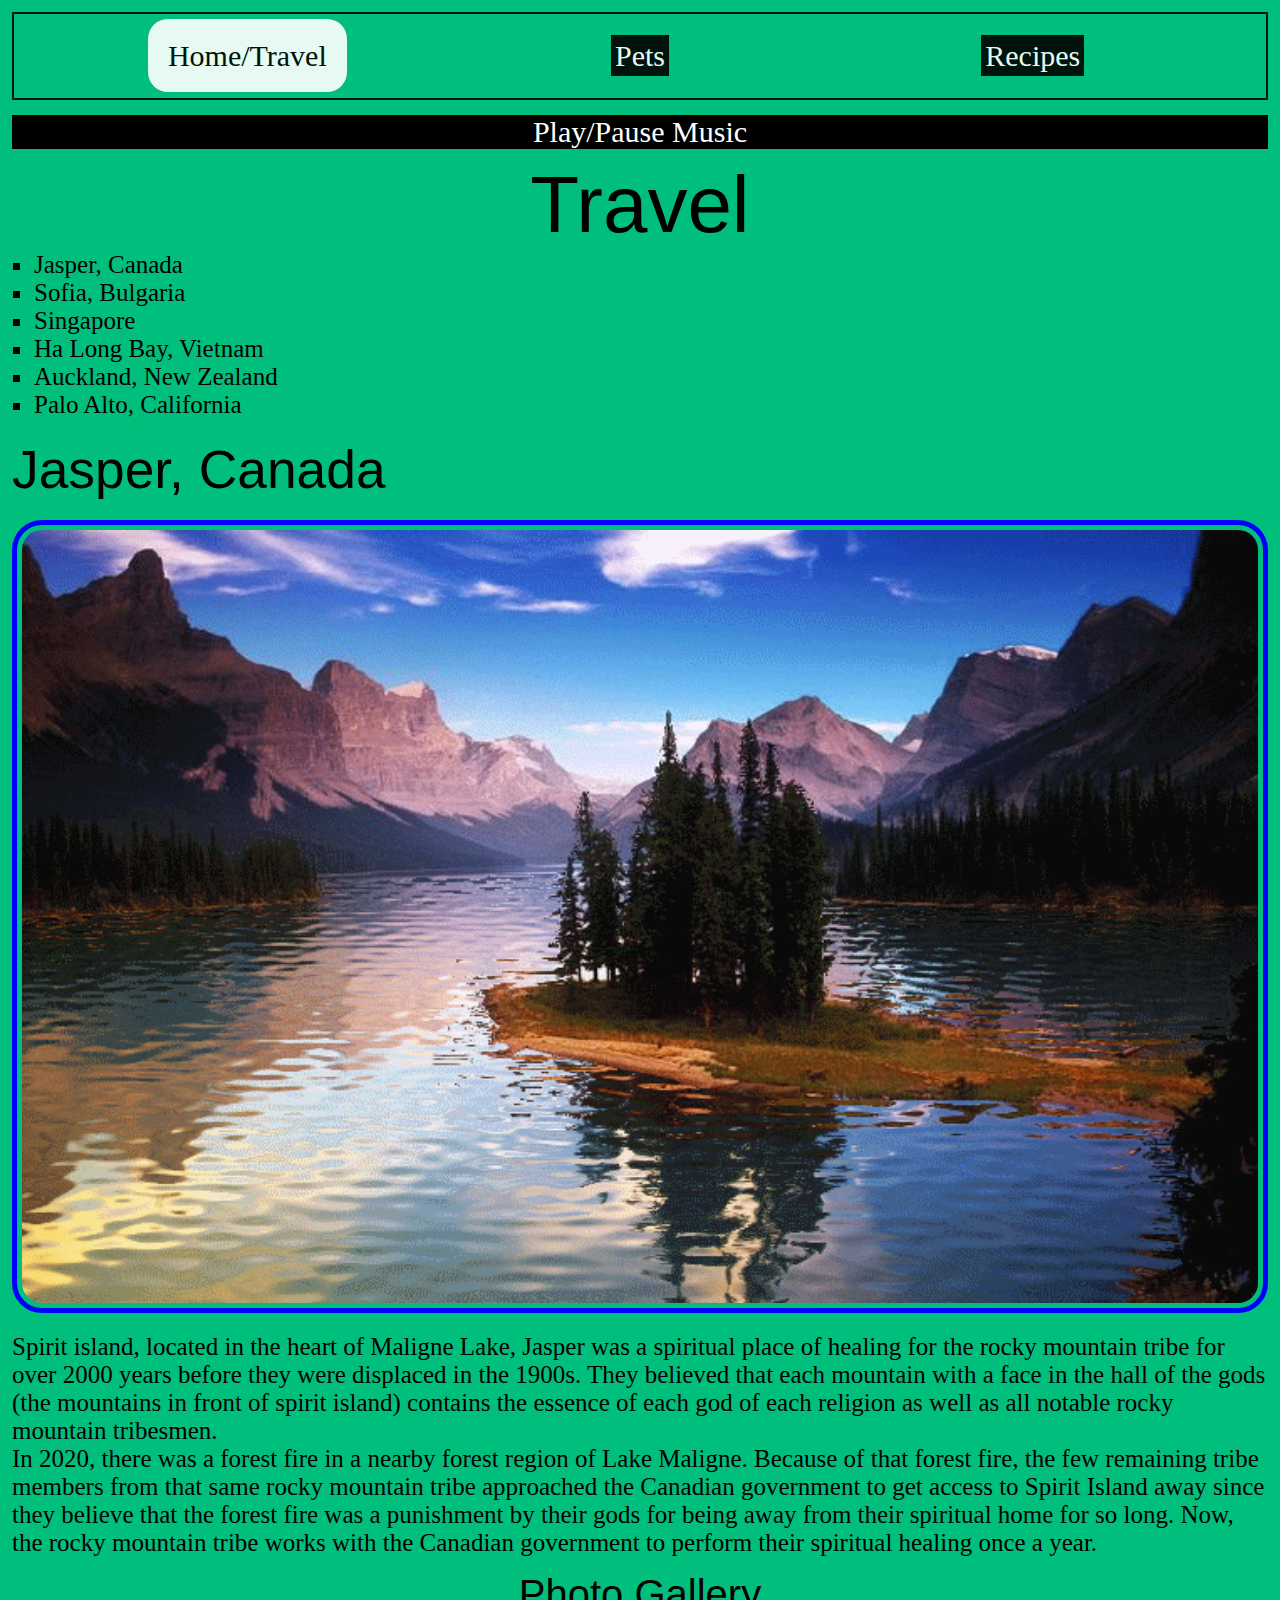
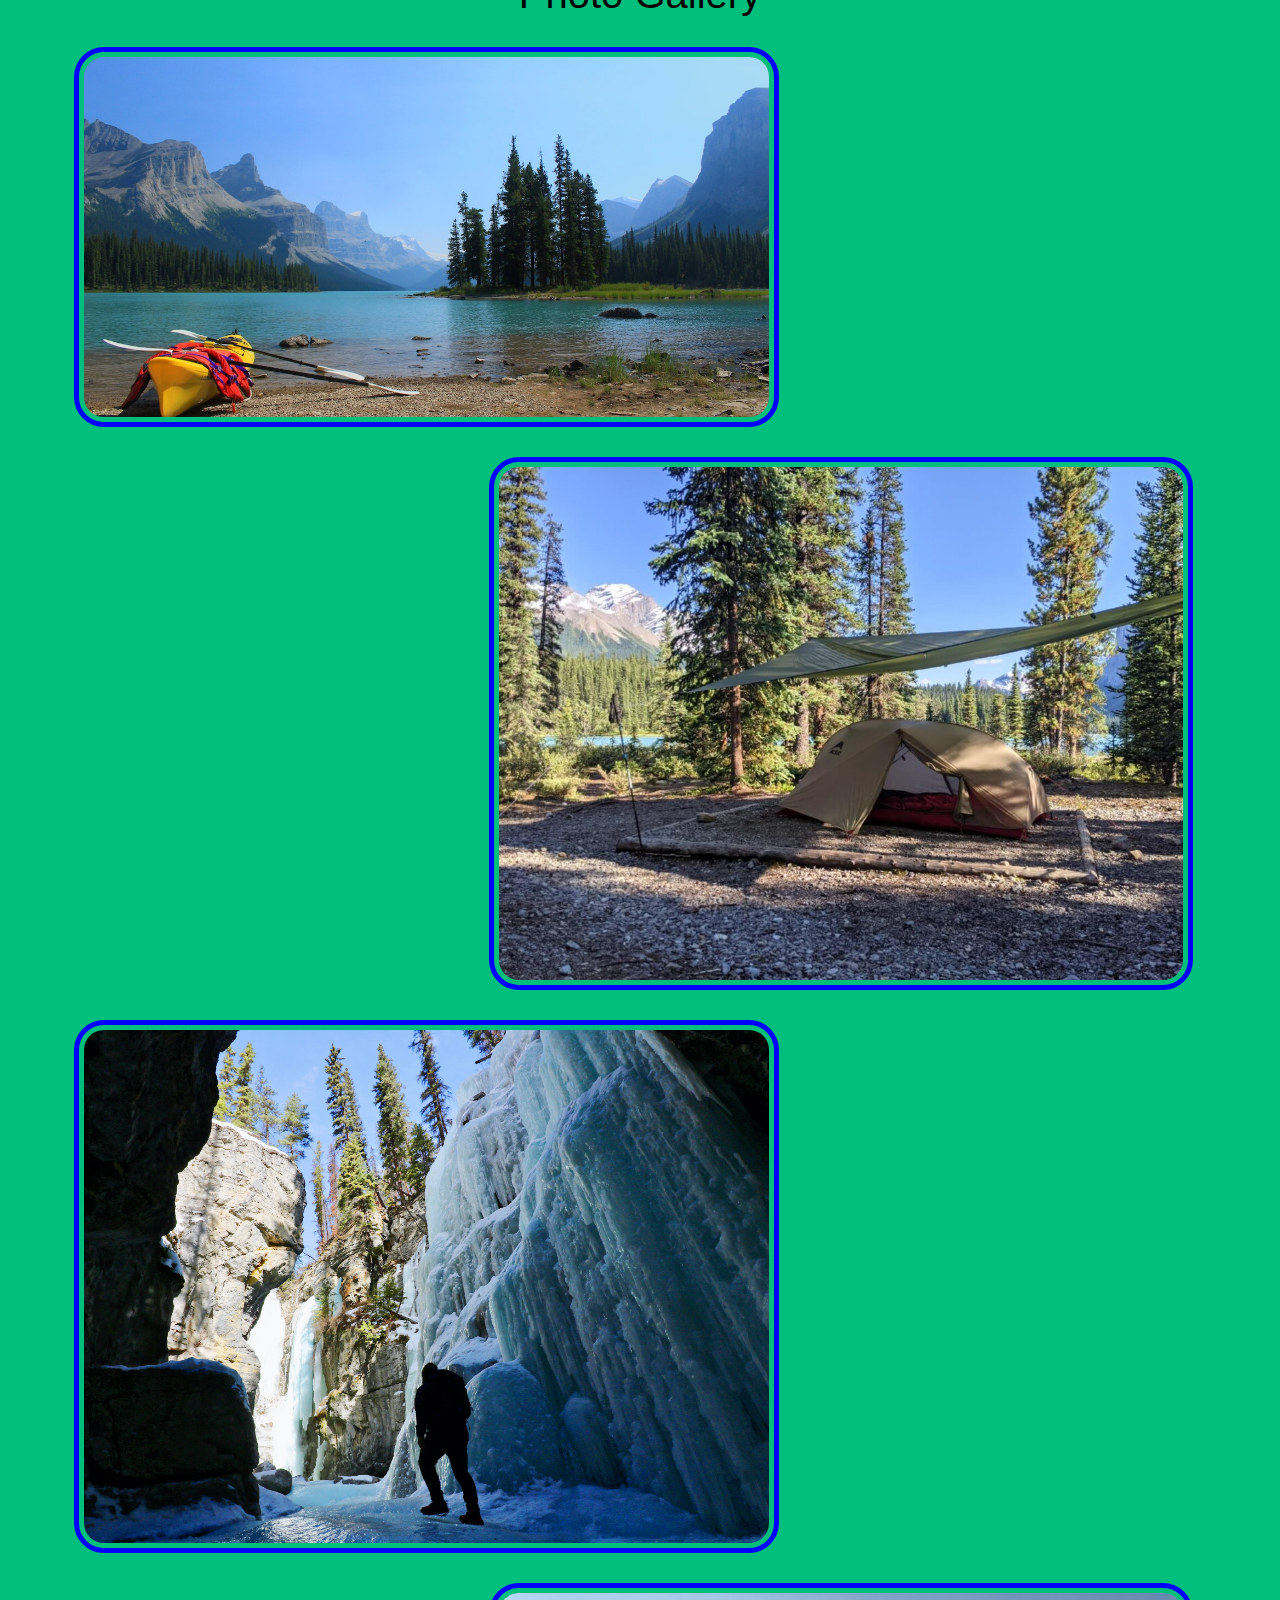
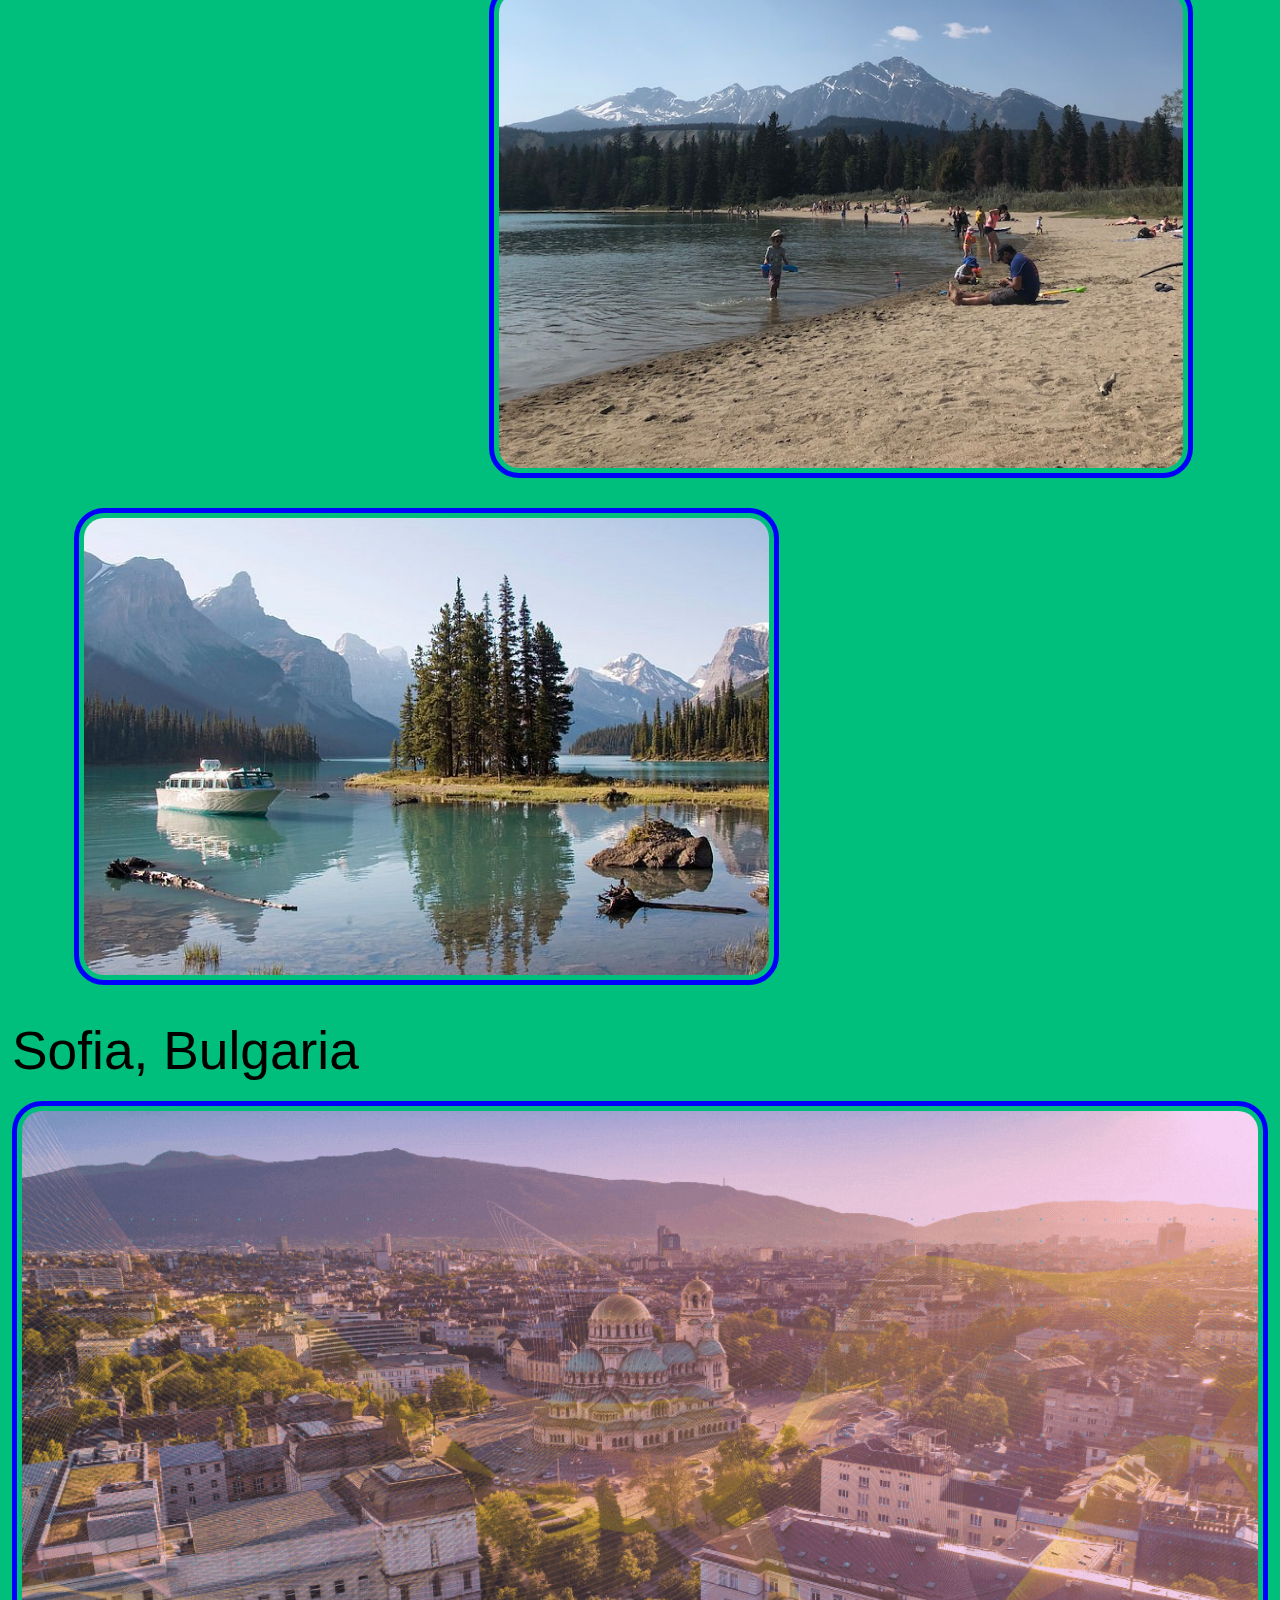
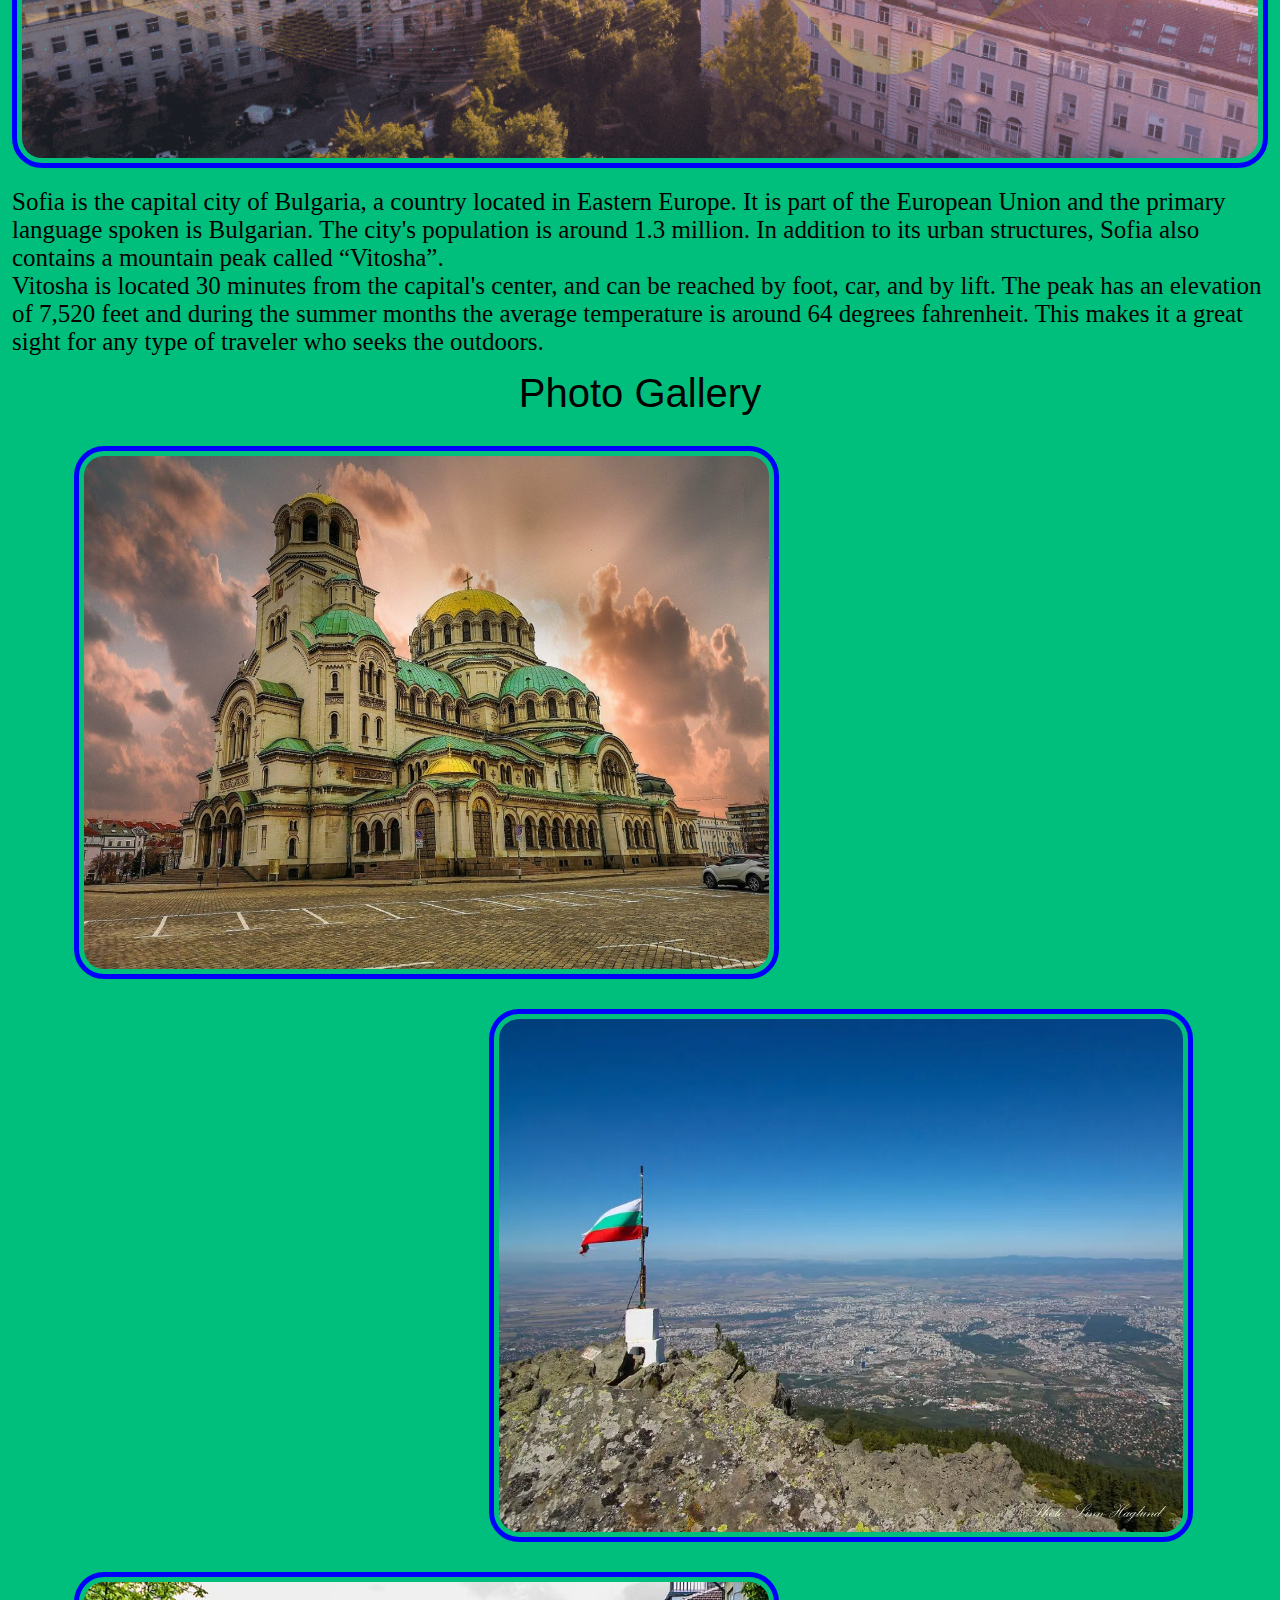
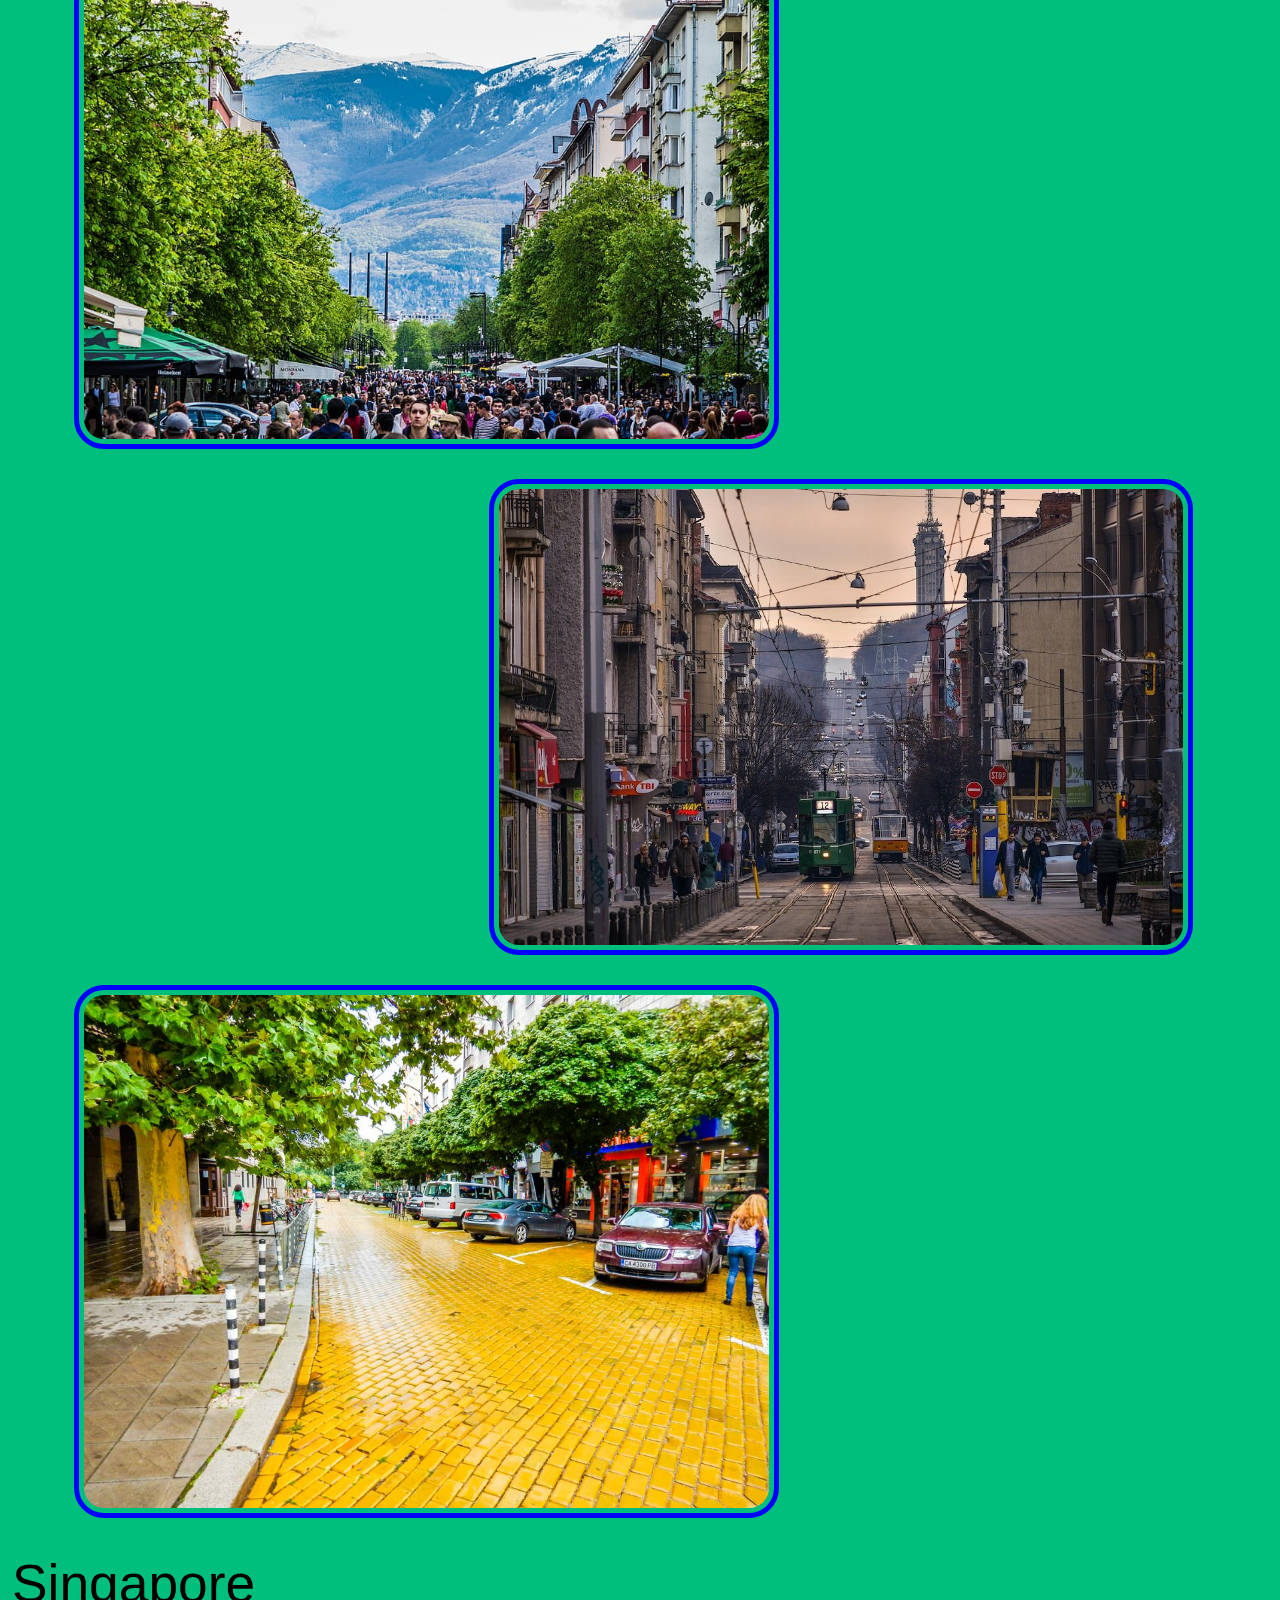
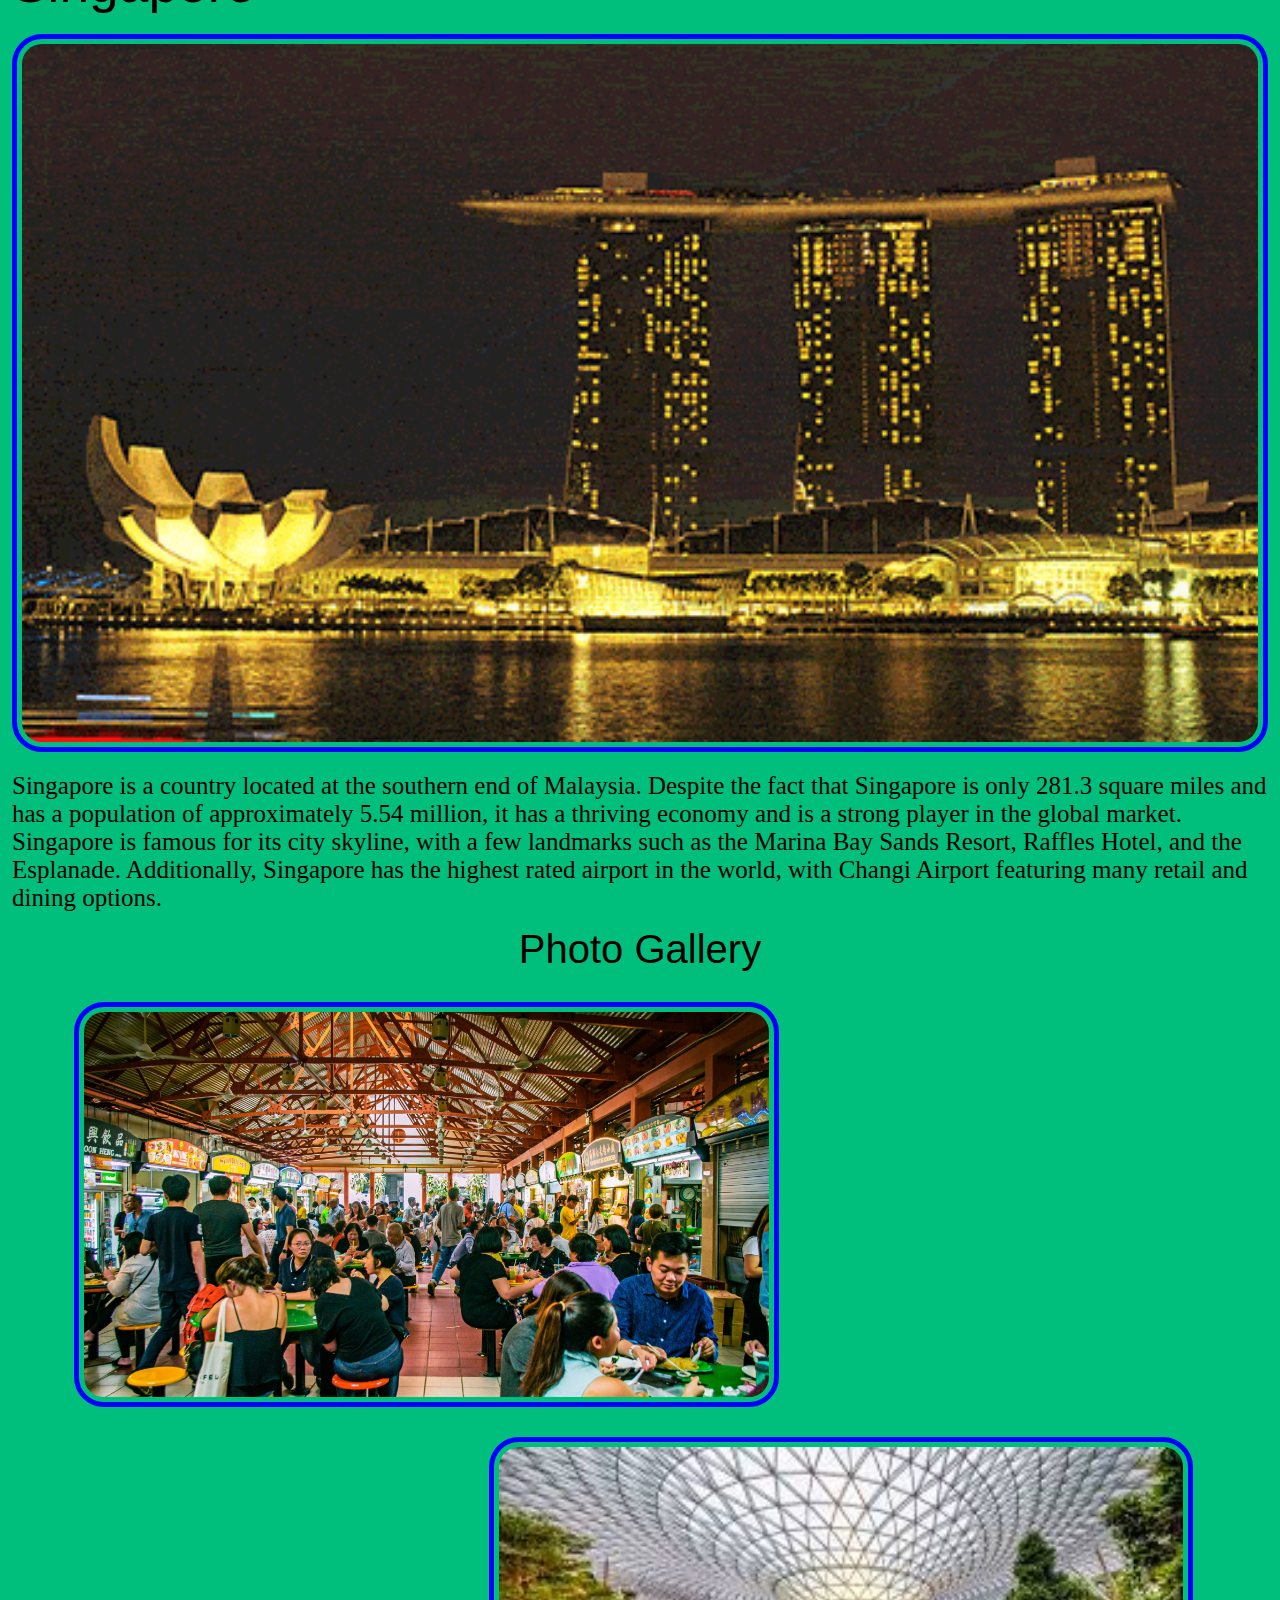
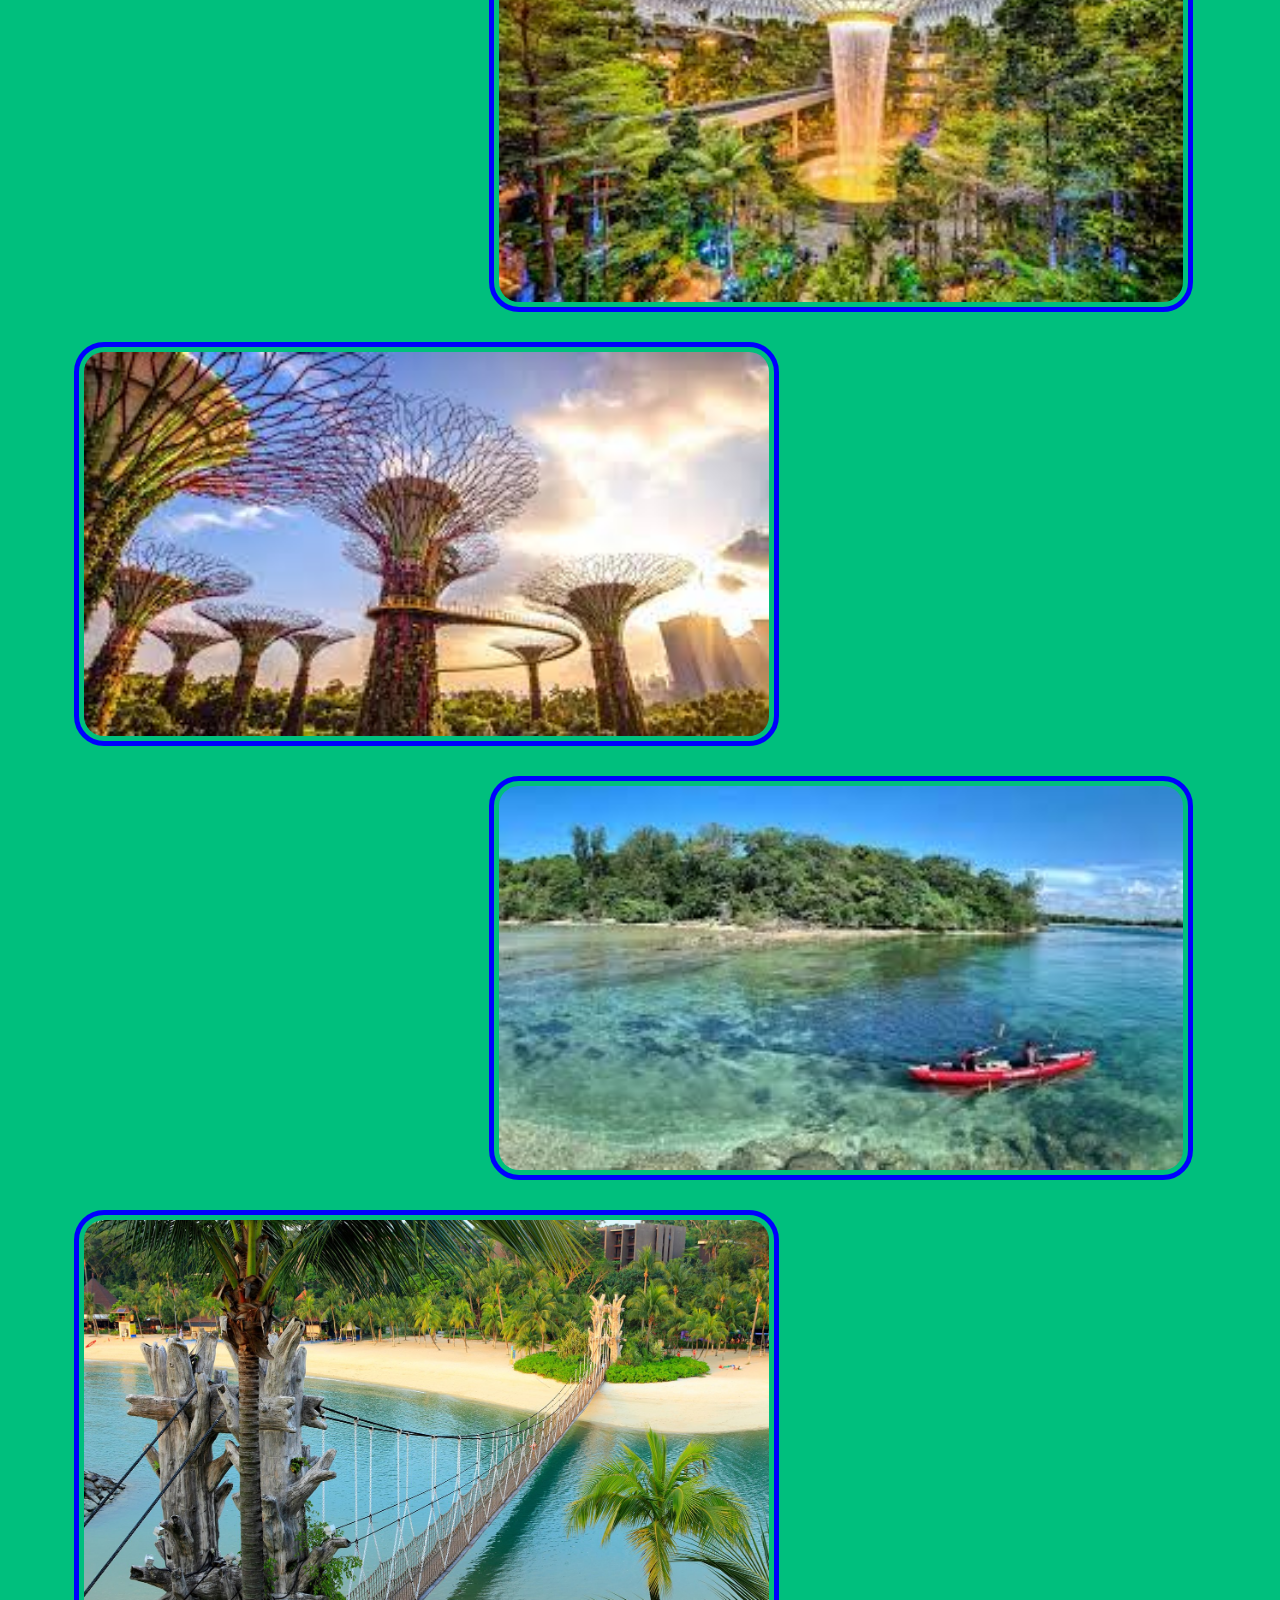
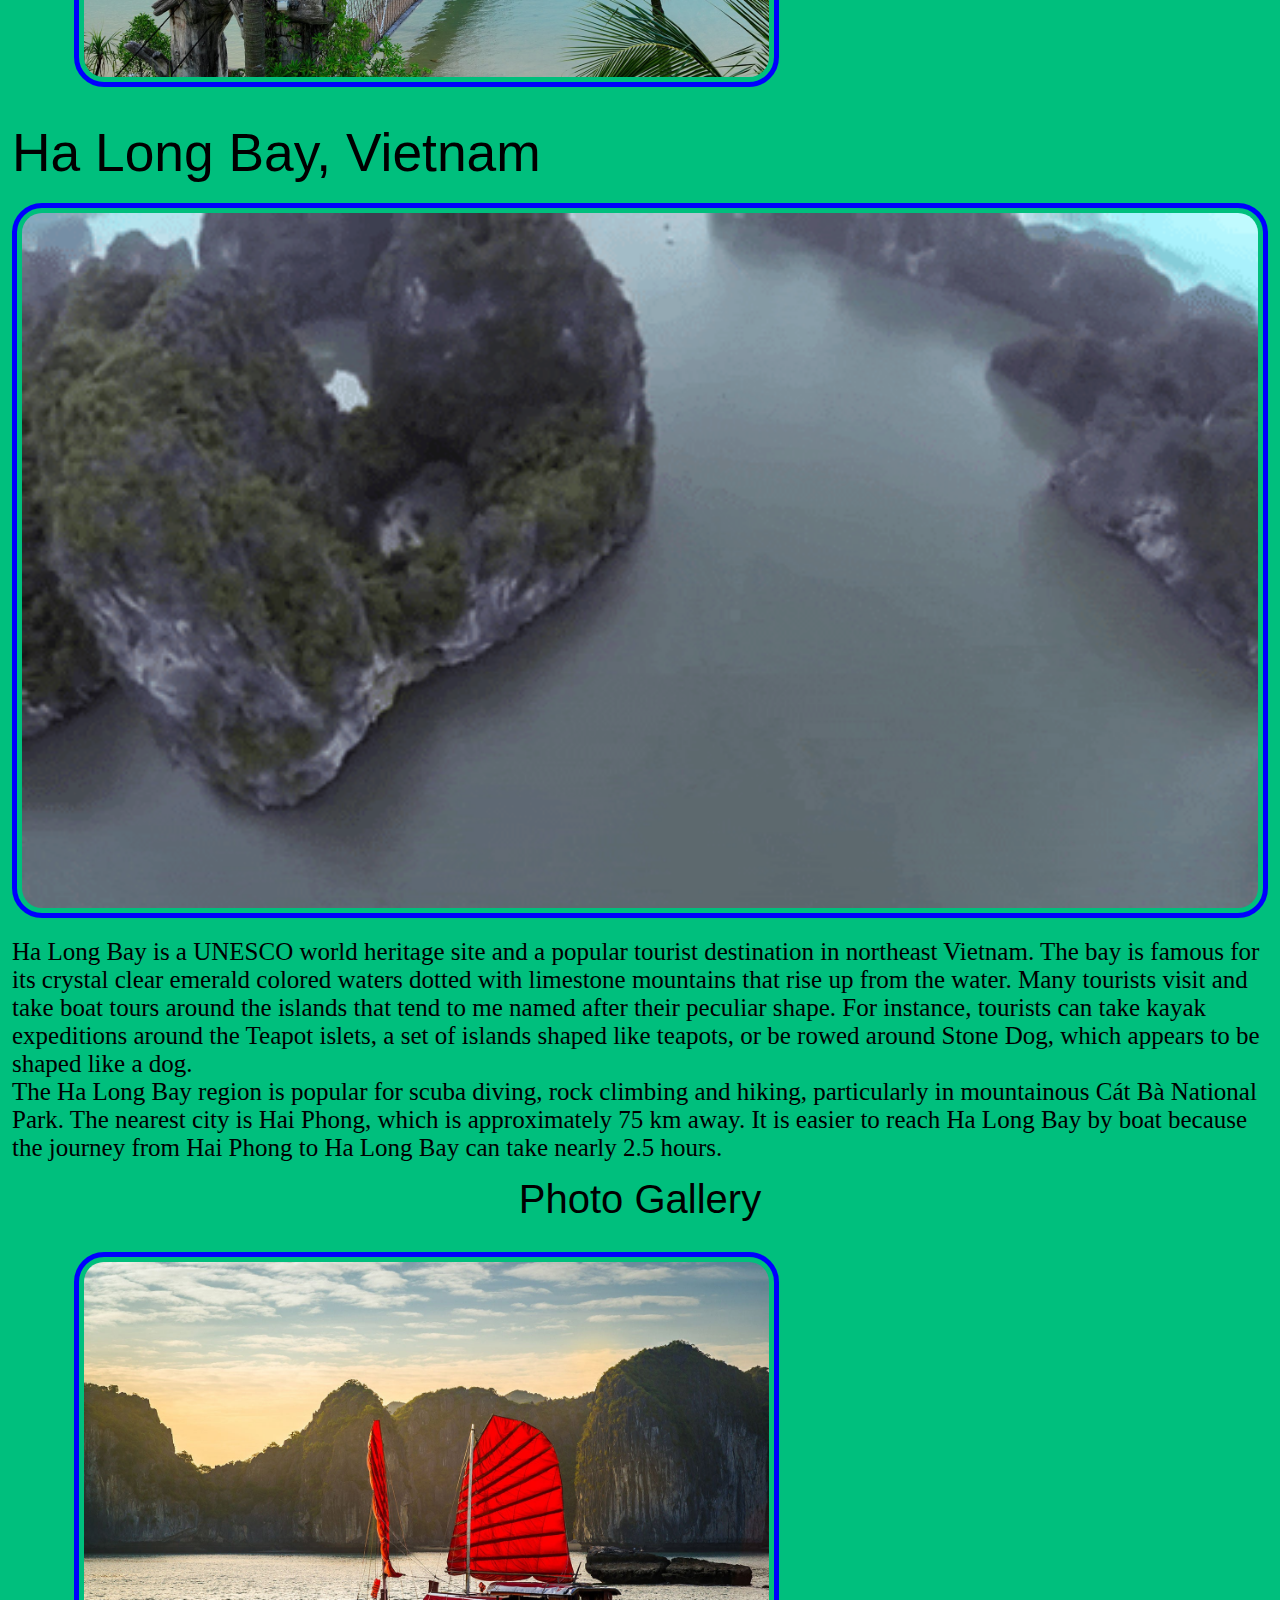
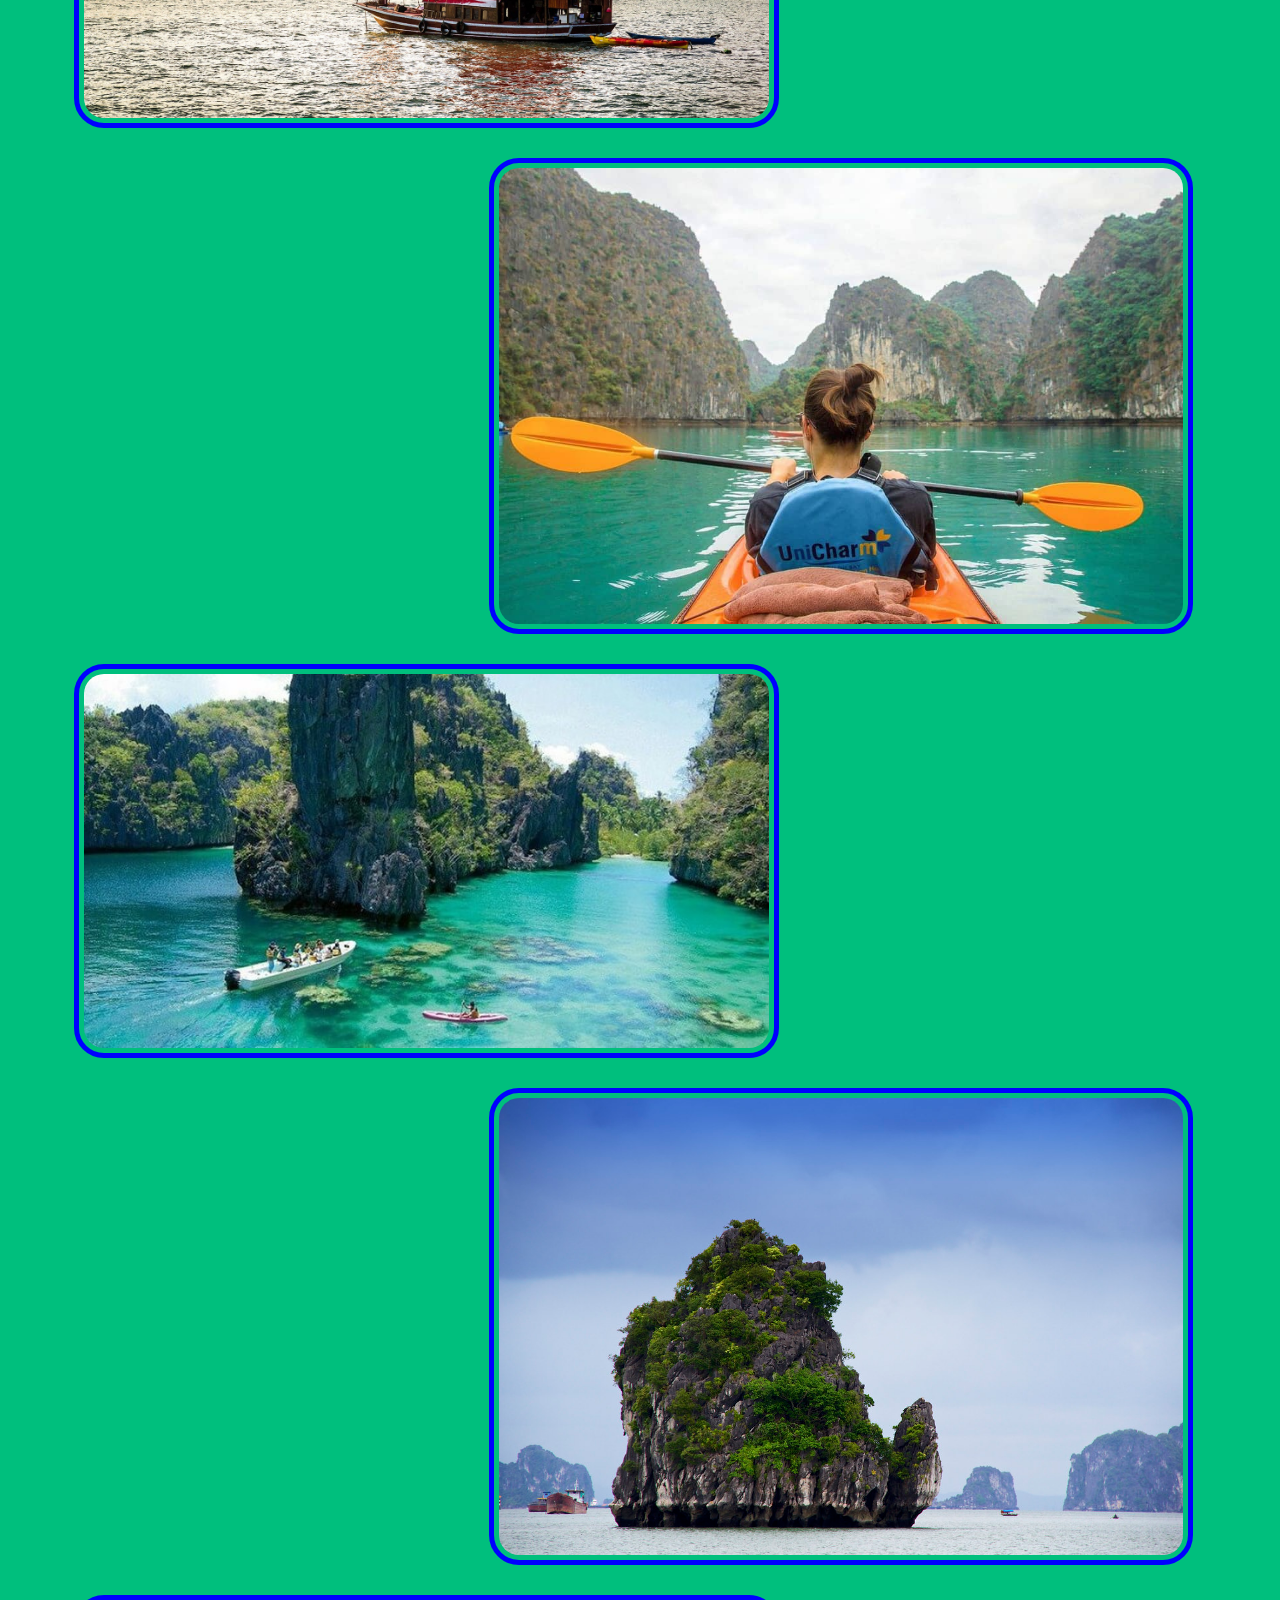
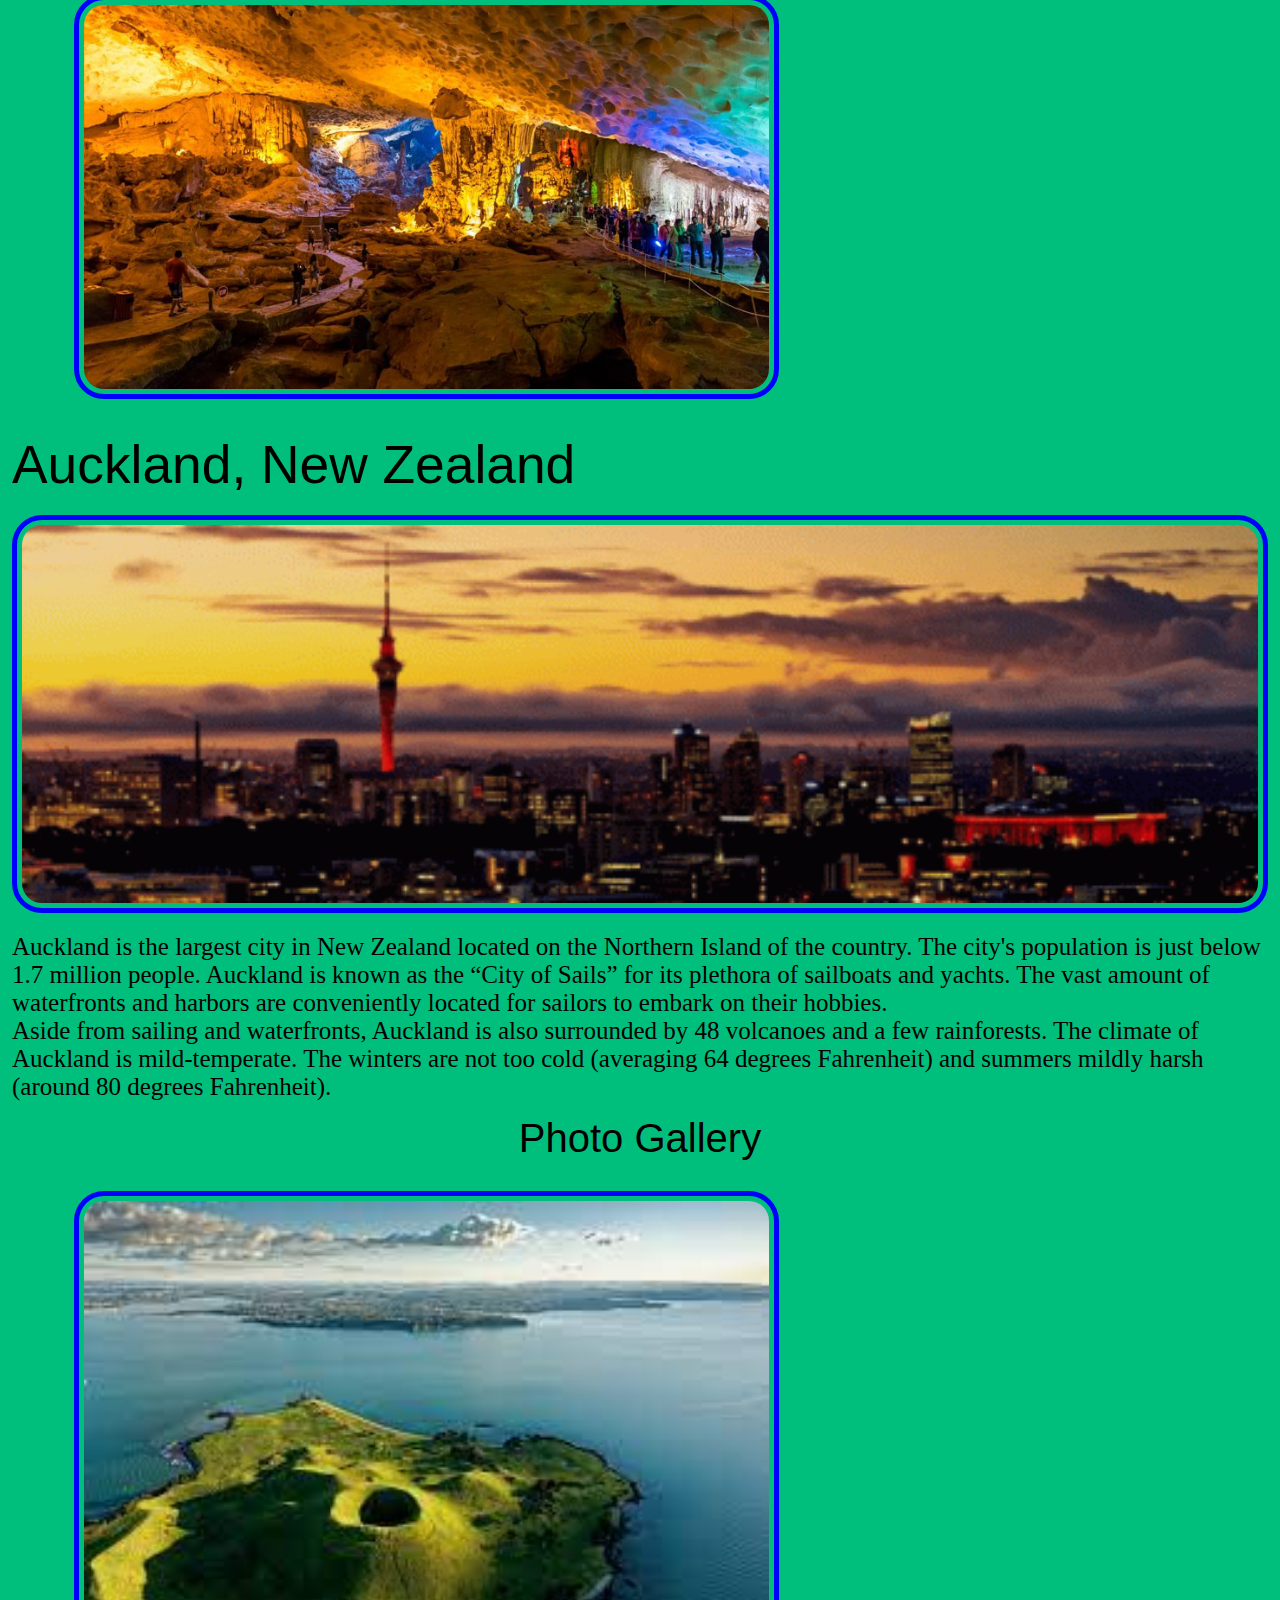
==== commit f77495ff: "Add files via upload" ====
--- a/index.html
+++ b/index.html
@@ -18,14 +18,45 @@
         </ul>
     </nav>
 
+    <div id = "button">
+        <button id="playButton" onClick="playPause()">
+            <audio src="music/In_The_Peak_Bar.mp3" loop></audio>
+            Play/Pause Music
+        </button>
+    </div>
+
+    <script>
+        let aud = document.getElementById("playButton").children[0];
+        let isPlaying = false;
+        aud.pause();
+      
+        function playPause() {
+          if (isPlaying) {
+            aud.pause();
+          } else {
+            aud.play();
+          }
+          isPlaying = !isPlaying;
+        }
+    </script>
+    
     <header> 
         <h1>Travel </h1>
     </header>
 
+    <ul id = "contents">
+        <li><a href = "#Jasper">Jasper, Canada</a></li>
+        <li><a href = "#Sofia">Sofia, Bulgaria</a></li>
+        <li><a href = "#Singapore">Singapore</a></li>
+        <li><a href = "#Halong">Ha Long Bay, Vietnam</a></li>
+        <li><a href = "#Auckland">Auckland, New Zealand</a></li>
+        <li><a href = "#PaloAlto">Palo Alto, California</a></li>
+    </ul>
+
     <main id = "main" class = "travel">
-        <div>
+        <div id = "Jasper">
             <h2>Jasper, Canada</h2>
-            <img class = "thumbnail gif" src = "images/spirit_island.gif" alt = "gif of Island in the middle of Lake" width = "400">
+            <img class = "thumbnail gif"  src = "images/spirit_island.gif" alt = "gif of Island in the middle of Lake" width = "400">
             <img class = "thumbnail still_image" src="images/spirit_island.jpg" alt="Island in the middle of Lake" width="400">
             
             <p>Spirit island, located in the heart of Maligne Lake, Jasper was a spiritual place of healing for the rocky mountain tribe for over 2000 years before they were displaced in the 1900s. They believed that each mountain with a face in the hall of the gods (the mountains in front of spirit island) contains the essence of each god of each religion as well as all notable rocky mountain tribesmen.</p>
@@ -43,7 +74,7 @@
         <!-- Lorenzo Lupano, Mudit Johar, and Akshat Arya -->
         </div>
         
-        <div>
+        <div id = "Sofia">
             <h2>Sofia, Bulgaria</h2>
             <img class = "thumbnail gif" src="images/Sofia_Bulgaria.gif" alt="gif of Sofia, Bulgaria" width="400">
             <img class = "thumbnail still_image" src="images/Sofia_Bulgaria.png" alt="Sofia, Bulgaria" width="400">
@@ -63,7 +94,7 @@
         <!--Alyna Petrov-->
         </div>
         
-        <div>
+        <div id = "Singapore">
             <h2>Singapore</h2>
             <img class = "thumbnail gif" src="images/singapore.GIF" alt="gif of Singapore" width="400">
             <img class = "thumbnail still_image" src="images/singapore.jpeg" alt="Singapore skyline" width="400">
@@ -83,7 +114,7 @@
         <!--Lily Gong and Alexandra Tan-->
         </div>
         
-        <div>
+        <div id = "Halong">
             <h2>Ha Long Bay, Vietnam</h2>
             <img class = "thumbnail gif" src="images/Halong_Bay.gif" alt="gif of Ha Long Bay" width="400">
             <img class = "thumbnail still_image" src="images/Halong_Bay.jpeg" alt="Boats in Ha Long Bay" width="400">
@@ -103,7 +134,7 @@
         <!-- Zachary Granados -->
         </div>
         
-        <div>
+        <div id = "Auckland">
             <h2>Auckland, New Zealand</h2>
             <img class = "thumbnail gif" src="images/Auckland_Primary_Gif.gif" alt="gif of Auckland" width="400">
             <img class = "thumbnail still_image" src="images/Auckland_Primary_Image.jpg" alt="Auckland harbor and skyline" width="400">
@@ -123,7 +154,7 @@
         <!--Satyak Khare-->
         </div>
 
-        <div>
+        <div id = "PaloAlto">
             <h2>Palo Alto, CA</h2>
             <img class = "thumbnail gif" src="images/paloalto_oval.gif" alt="gif of Palo Alto Oval" width="400">
             <img class = "thumbnail still_image" src="images/paloalto_oval.JPG" alt="Palo Alto Oval" width="400">
--- a/css/style.css
+++ b/css/style.css
@@ -4,6 +4,15 @@
     }
     to{
         opacity: 1;
+    }
+}
+
+@keyframes fade_out{
+    from{
+        opacity: 1;
+    }
+    to{
+        opacity: 0;
     }
 }
 
@@ -93,7 +102,7 @@
 .current{
     padding: 20px;
     color: black;
-    background-color: aliceblue;
+    background-color: white;
     border-radius: 20px;
 }
 
@@ -137,6 +146,20 @@
     display: none;
 }
 
+#button{
+    display: flex;
+    justify-content: center;
+    align-items: center;
+    margin-top: 15px;
+    margin-bottom: 10px;
+    background-color: black;
+    color: white;
+}
+
+#contents{
+    display: none;
+}
+
 @media (prefers-reduced-motion: reduce){
     body{
         animation: none;
@@ -150,6 +173,13 @@
 }
 
 @media only screen and (min-width: 600px){
+    nav{
+        position: sticky;
+        top: 0;
+        background-color: #00bf7d;
+        opacity: 0.9;
+    }
+
      nav > ul{
         font-size: 30px;
     }
@@ -199,4 +229,12 @@
         grid-column: 2/-1;
         margin-right: 12px;
     }
+
+    #button > button{
+        font-size: 30px;
+    }
+
+    #contents{
+        display: block;
+    }
 }